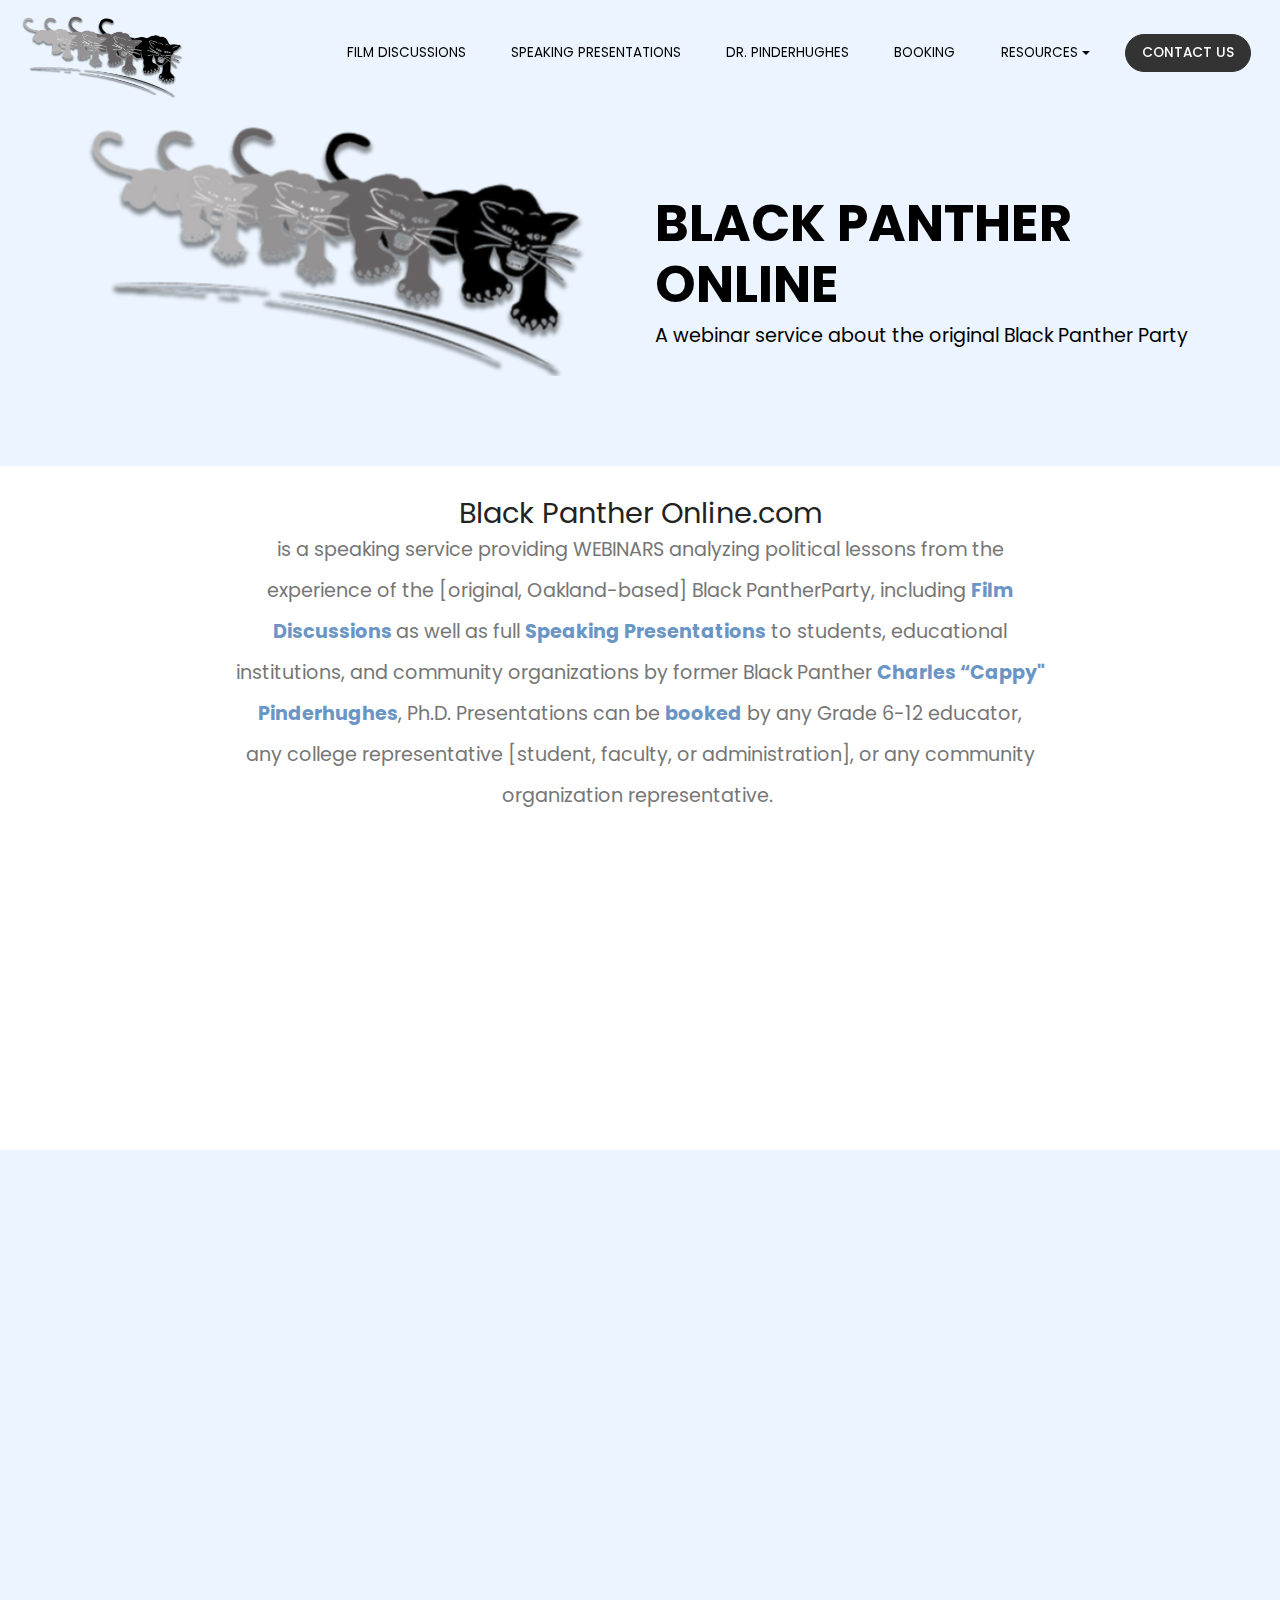
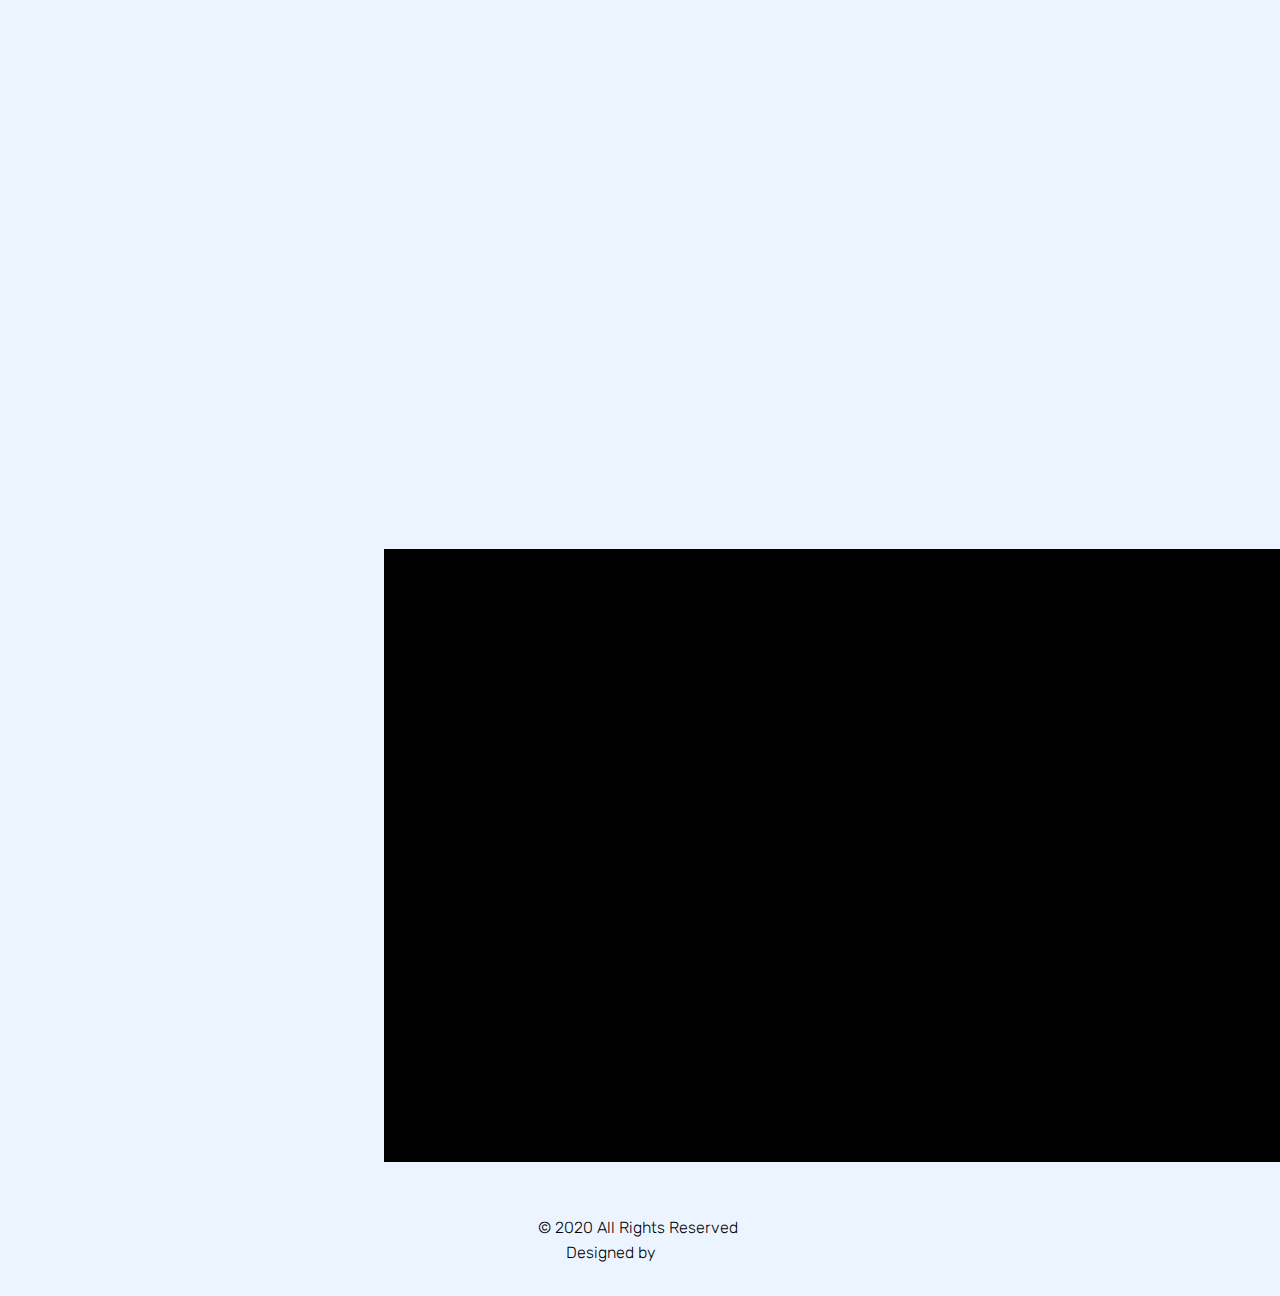
==== index.html @ 9d0dd36d "create github pages" ====
<!DOCTYPE html>
<html  >
<head>
  <!-- Site made with Mobirise Website Builder v4.12.3, https://mobirise.com -->
  <meta charset="UTF-8">
  <meta http-equiv="X-UA-Compatible" content="IE=edge">
  <meta name="generator" content="Mobirise v4.12.3, mobirise.com">
  <meta name="twitter:card" content="summary_large_image"/>
  <meta name="twitter:image:src" content="assets/images/index-meta.png">
  <meta property="og:image" content="assets/images/index-meta.png">
  <meta name="twitter:title" content="Home">
  <meta name="viewport" content="width=device-width, initial-scale=1, minimum-scale=1">
  <link rel="shortcut icon" href="assets/images/black-panther-logo-164x147-128x115.png" type="image/x-icon">
  <meta name="description" content="">
  
  
  <title>Home</title>
  <link rel="stylesheet" href="assets/web/assets/mobirise-icons/mobirise-icons.css">
  <link rel="stylesheet" href="assets/bootstrap/css/bootstrap.min.css">
  <link rel="stylesheet" href="assets/bootstrap/css/bootstrap-grid.min.css">
  <link rel="stylesheet" href="assets/bootstrap/css/bootstrap-reboot.min.css">
  <link rel="stylesheet" href="assets/animatecss/animate.min.css">
  <link rel="stylesheet" href="assets/dropdown/css/style.css">
  <link rel="stylesheet" href="assets/socicon/css/styles.css">
  <link rel="stylesheet" href="assets/theme/css/style.css">
  <link rel="preload" as="style" href="assets/mobirise/css/mbr-additional.css"><link rel="stylesheet" href="assets/mobirise/css/mbr-additional.css" type="text/css">
  
  
  
</head>
<body>

<!-- Analytics -->


<!-- /Analytics -->


  <section class="menu cid-rUEfccMFlx" once="menu" id="menu3-48">

    
    

    <nav class="navbar navbar-dropdown navbar-fixed-top navbar-expand-lg">
        <div class="navbar-brand">
            <span class="navbar-logo">
                <a href="index.html">
                    <img src="assets/images/frame-3-4-388x224.png" alt="Mobirise" title="" style="height: 5.6rem;">
                </a>
            </span>
            
        </div>
        <button class="navbar-toggler" type="button" data-toggle="collapse" data-target="#navbarSupportedContent" aria-controls="navbarNavAltMarkup" aria-expanded="false" aria-label="Toggle navigation">
            <div class="hamburger">
                <span></span>
                <span></span>
                <span></span>
                <span></span>
            </div>
        </button>
      <div class="collapse navbar-collapse" id="navbarSupportedContent">
            <ul class="navbar-nav nav-dropdown" data-app-modern-menu="true"><li class="nav-item">
                    <a class="nav-link link text-black display-4" href="films.html">FILM DISCUSSIONS</a>
                </li>
                <li class="nav-item"><a class="nav-link link text-black display-4" href="speakings.html">
                        SPEAKING PRESENTATIONS</a></li><li class="nav-item"><a class="nav-link link text-black display-4" href="drpinderhughes.html">
                        DR. PINDERHUGHES</a></li><li class="nav-item"><a class="nav-link link text-black display-4" href="booking.html">
                        BOOKING</a></li><li class="nav-item dropdown open"><a class="nav-link link text-black dropdown-toggle display-4" href="resources.html" aria-expanded="true" data-toggle="dropdown-submenu">RESOURCES</a><div class="dropdown-menu"><a class="text-black dropdown-item display-4" href="resources.html" aria-expanded="false">RESOURCES</a><a class="text-black dropdown-item display-4" href="new.html" aria-expanded="true">WHAT'S NEW</a></div></li></ul>
            
            <div class="navbar-buttons mbr-section-btn"><a class="btn btn-sm btn-black display-4" href="booking.html">
                  CONTACT US</a></div>
      </div>
    </nav>
</section>

<div id="custom-html-6l"><script type="text/javascript" src="//counter.websiteout.net/js/17/0/120/0"></script></div>

<section class="header10 cid-rUzD9bbGSu" id="header10-47">

    

    

    
    <div class="container">
        <div class="row align-items-center">
            <div class="col-md-6 align-left img-block">
                <div class="mbr-figure">
                    <img src="assets/images/frame-3-7-517x299.png" alt="" title="">
                </div>
            </div>
            <div class="mbr-white col-md-6">
                <h1 class="mbr-section-title mbr-white mbr-bold mbr-fonts-style align-left display-1"><br>BLACK PANTHER<br>ONLINE</h1>
<h4 class="mbr-section-subtitle mbr-fonts-style align-left pb-2 display-5"><strong><a href="mailto:info@blackpantheronline.com" class="text-black">A webinar service about the original Black Panther Party</a></strong></h4>
                
                
            </div>
        </div>
    </div>
    
</section>

<section class="features3 cid-rZhLCq5rcD" id="features3-4p">
    
    

    
    <div class="container">
        <h2 class="mbr-section-title align-center mbr-fonts-style display-2">
            Black Panther Online.com</h2>
        <h3 class="mbr-section-subtitle display-5 align-center mbr-fonts-style"><p><a href="films.html"></a>is a speaking service providing WEBINARS analyzing political lessons from the</p><p>experience of the [original, Oakland-based] Black PantherParty, including <strong><a href="films.html"><b>Film </b></a></strong></p><p><strong><a href="films.html"><b>Discussions</b></a>&nbsp;</strong>as well as full <a href="speakings.html#header1-44" style="font-style: inherit; font-weight: inherit; background-color: rgb(255, 255, 255);"><strong>Speaking Presentations</strong></a> to students, educational</p><p>institutions, and community organizations by former Black Panther <a href="drpinderhughes.html" style="font-style: inherit; font-weight: inherit; background-color: rgb(255, 255, 255);"><strong>Charles “Cappy" </strong></a></p><p><a href="drpinderhughes.html" style="font-style: inherit; font-weight: inherit; background-color: rgb(255, 255, 255);"><strong>Pinderhughes</strong></a>, Ph.D.  Presentations can be <a href="booking.html" style="font-style: inherit; font-weight: inherit; background-color: rgb(255, 255, 255);"><strong>booked</strong></a> by any Grade 6-12 educator,</p><p>any college representative [student, faculty, or administration], or any community</p><p>organization representative.&nbsp;</p></h3>
        <div class="row justify-content-center pt-3">
            <div class="card p-3 col-12 col-md-6">
                <div class="card-wrap">
                    <div class="card-img pb-4 align-center">
                        <a href="page2.html"><span class="mbr-iconfont mbri-desktop"></span></a>
                    </div>
                    <div class="card-box">
                        <h4 class="card-title mbr-fonts-style align-center display-5"><a href="speakings.html">Speaking Presentations</a></h4>
                        <p class="mbr-text mbr-fonts-style align-center display-7">Watch Dr. Pinderhughes make a full-length <br><br>presentation on your choice <br><br>of topic about the Black Panther Party.</p>
                    </div>
                </div>
            </div>

            <div class="card p-3 col-12 col-md-6">
                <div class="card-wrap">
                    <div class="card-img pb-4 align-center">
                        <a href="page1.html"><span class="mbr-iconfont mbri-video-play"></span></a>
                    </div>
                    <div class="card-box">
                        <h4 class="card-title mbr-fonts-style align-center display-5"><a href="films.html">
                            Film Discussions</a></h4>
                        <p class="mbr-text mbr-fonts-style align-center display-7">Give your students the opportunity to <br><br>question a former Panther after <br><br>viewing films about the Black Panther Party</p>
                    </div>
                </div>
            </div>

            

            
        </div>
    </div>
</section>

<section class="features17 cid-rZhLDa8zHs" id="features17-4q">

    

    
    <div class="container">
        <div class="row main align-items-center">
            <div class="col-md-6 image-element">
                <div class="img-wrap">
                    <img src="assets/images/capyankor-1140x829.png" alt="photo by Bryan Shih" title="">
                </div>
            </div>
            <div class="col-md-6 text-element">
                <div class="text-content">
                    
                    <h2 class="mbr-title pt-2 mbr-fonts-style align-left mbr-white display-2">
                        About Dr. Pinderhughes</h2>
                    <div class="mbr-section-text">
                        <p class="mbr-text pt-3 mbr-light mbr-fonts-style align-left mbr-white display-5">Charles "Cappy" Pinderhughes, Ph.D., a veteran Black community and labor activist for over thirty years, was Lieutenant of Information for the New Haven Chapter of the Black Panther Party in 1969 and 1970 during the pretrial phase of the campaign to free Bobby Seale and the New Haven Panthers. Dr. Pinderhughes developed The People's News Service, a Panther periodical and organizing tool consisting of mostly local news. That organ was widely copied by other Panther chapters across the country. A native of Boston MA, Dr. Pinderhughes has also lived, worked and organized in Beloit WI, Baltimore MD and Atlanta GA.  He now resides in Newark NJ where he teaches Sociology at Essex County College. He earned a Masters in Political Science from Goddard College in 1973, and his Ph.D. in Sociology from Boston College in 2009. His fields of specialization focus on Racial &amp; Ethnic Relations, Historical Sociology, Social Movements, Black Power Studies and Anti-Colonial Marxism. </p>
                    </div>
                    <div class="mbr-section-btn pt-3 align-left"><a class="btn btn-md btn-black display-4" href="drpinderhughes.html">For More Info About Dr. P</a></div>
                </div>
            </div>
        </div>
    </div>          
</section>

<section class="header7 cid-rZhLESv5v7" id="header7-4r">

    

    

    <div class="animated-text-background display-7" style="color: rgb(239, 239, 239); opacity: 0.2; font-size: 10rem;">
        <span class="animated-element" data-speed="60">
        </span>
    </div>
    <div class="container">
        <div class="row align-items-center">
            <div class="col-md-6 align-left img-block">
                <div class="mbr-figure">
                    <img src="assets/images/frame-5-920x920.png" alt="Mobirise" title="">
                </div>
            </div>
            <div class="mbr-white col-md-6">
                <h1 class="mbr-section-title mbr-white mbr-bold mbr-fonts-style align-left display-1">Film Discussions</h1>
                <p class="mbr-text pb-3 mbr-fonts-style mbr-white align-left display-5"></p><p>Provide your students with the opportunity to see, hear and question a former Black Panther [via online streaming] after viewing documentaries [or fiction films] about the Black Panther Party.<br><br><br></p><p><br></p>
                 <h4 class="mbr-section-subtitle mbr-fonts-style align-left pb-2 display-7">Graphic ©2020 Emory Douglas / Artists Rights Society, NY</h4>
                <div class="mbr-section-btn"><a class="btn btn-lg btn-primary display-4" type="submit" href="films.html">Film Discussions</a></div>
            </div>
        </div>
    </div>
    
</section>

<section class="cid-qBX3lAx1T0" id="info3-3n">

    

    
    <div class="container">
        <div class="row justify-content-center">
            <div class="col-12 col-md-12 align-center">
                
                <h2 class="mbr-section-title align-center mbr-fonts-style mbr-bold display-2"></h2>
            </div>
        </div>
    </div>
</section>

<section class="cid-ro1ybeeS3n" id="footer2-l">

    

    

    <div class="container">
        <div class="row align-center justify-content-center align-items-center">
            
            <div class="col-sm-12 col-lg-4 mbr-text mbr-fonts-style mbr-light display-7">
                © 2020 All Rights Reserved&nbsp;<br>&nbsp;Designed by <a href="https://www.upgaindev.com/webdev.html">UPGAIN</a></div>
            
        </div>
    </div>
</section>


  <script src="assets/web/assets/jquery/jquery.min.js"></script>
  <script src="assets/popper/popper.min.js"></script>
  <script src="assets/bootstrap/js/bootstrap.min.js"></script>
  <script src="assets/smoothscroll/smooth-scroll.js"></script>
  <script src="assets/mbr-animated-bg-text/mbr-animated-bg-text.js"></script>
  <script src="assets/dropdown/js/nav-dropdown.js"></script>
  <script src="assets/dropdown/js/navbar-dropdown.js"></script>
  <script src="assets/touchswipe/jquery.touch-swipe.min.js"></script>
  <script src="assets/viewportchecker/jquery.viewportchecker.js"></script>
  <script src="assets/theme/js/script.js"></script>
  
  
  <input name="animation" type="hidden">
  </body>
</html>
---- assets/web/assets/mobirise-icons/mobirise-icons.css ----
@font-face {
  font-family: 'MobiriseIcons';
  src:  url('mobirise-icons.eot?spat4u');
  src:  url('mobirise-icons.eot?spat4u#iefix') format('embedded-opentype'),
    url('mobirise-icons.ttf?spat4u') format('truetype'),
    url('mobirise-icons.woff?spat4u') format('woff'),
    url('mobirise-icons.svg?spat4u#MobiriseIcons') format('svg');
  font-weight: normal;
  font-style: normal;
  font-display: swap;
}

[class^="mbri-"], [class*=" mbri-"] {
  /* use !important to prevent issues with browser extensions that change fonts */
  font-family: MobiriseIcons !important;
  speak: none;
  font-style: normal;
  font-weight: normal;
  font-variant: normal;
  text-transform: none;
  line-height: 1;

  /* Better Font Rendering =========== */
  -webkit-font-smoothing: antialiased;
  -moz-osx-font-smoothing: grayscale;
}

.mbri-add-submenu:before {
  content: "\e900";
}
.mbri-alert:before {
  content: "\e901";
}
.mbri-align-center:before {
  content: "\e902";
}
.mbri-align-justify:before {
  content: "\e903";
}
.mbri-align-left:before {
  content: "\e904";
}
.mbri-align-right:before {
  content: "\e905";
}
.mbri-android:before {
  content: "\e906";
}
.mbri-apple:before {
  content: "\e907";
}
.mbri-arrow-down:before {
  content: "\e908";
}
.mbri-arrow-next:before {
  content: "\e909";
}
.mbri-arrow-prev:before {
  content: "\e90a";
}
.mbri-arrow-up:before {
  content: "\e90b";
}
.mbri-bold:before {
  content: "\e90c";
}
.mbri-bookmark:before {
  content: "\e90d";
}
.mbri-bootstrap:before {
  content: "\e90e";
}
.mbri-briefcase:before {
  content: "\e90f";
}
.mbri-browse:before {
  content: "\e910";
}
.mbri-bulleted-list:before {
  content: "\e911";
}
.mbri-calendar:before {
  content: "\e912";
}
.mbri-camera:before {
  content: "\e913";
}
.mbri-cart-add:before {
  content: "\e914";
}
.mbri-cart-full:before {
  content: "\e915";
}
.mbri-cash:before {
  content: "\e916";
}
.mbri-change-style:before {
  content: "\e917";
}
.mbri-chat:before {
  content: "\e918";
}
.mbri-clock:before {
  content: "\e919";
}
.mbri-close:before {
  content: "\e91a";
}
.mbri-cloud:before {
  content: "\e91b";
}
.mbri-code:before {
  content: "\e91c";
}
.mbri-contact-form:before {
  content: "\e91d";
}
.mbri-credit-card:before {
  content: "\e91e";
}
.mbri-cursor-click:before {
  content: "\e91f";
}
.mbri-cust-feedback:before {
  content: "\e920";
}
.mbri-database:before {
  content: "\e921";
}
.mbri-delivery:before {
  content: "\e922";
}
.mbri-desktop:before {
  content: "\e923";
}
.mbri-devices:before {
  content: "\e924";
}
.mbri-down:before {
  content: "\e925";
}
.mbri-download:before {
  content: "\e989";
}
.mbri-drag-n-drop:before {
  content: "\e927";
}
.mbri-drag-n-drop2:before {
  content: "\e928";
}
.mbri-edit:before {
  content: "\e929";
}
.mbri-edit2:before {
  content: "\e92a";
}
.mbri-error:before {
  content: "\e92b";
}
.mbri-extension:before {
  content: "\e92c";
}
.mbri-features:before {
  content: "\e92d";
}
.mbri-file:before {
  content: "\e92e";
}
.mbri-flag:before {
  content: "\e92f";
}
.mbri-folder:before {
  content: "\e930";
}
.mbri-gift:before {
  content: "\e931";
}
.mbri-github:before {
  content: "\e932";
}
.mbri-globe:before {
  content: "\e933";
}
.mbri-globe-2:before {
  content: "\e934";
}
.mbri-growing-chart:before {
  content: "\e935";
}
.mbri-hearth:before {
  content: "\e936";
}
.mbri-help:before {
  content: "\e937";
}
.mbri-home:before {
  content: "\e938";
}
.mbri-hot-cup:before {
  content: "\e939";
}
.mbri-idea:before {
  content: "\e93a";
}
.mbri-image-gallery:before {
  content: "\e93b";
}
.mbri-image-slider:before {
  content: "\e93c";
}
.mbri-info:before {
  content: "\e93d";
}
.mbri-italic:before {
  content: "\e93e";
}
.mbri-key:before {
  content: "\e93f";
}
.mbri-laptop:before {
  content: "\e940";
}
.mbri-layers:before {
  content: "\e941";
}
.mbri-left-right:before {
  content: "\e942";
}
.mbri-left:before {
  content: "\e943";
}
.mbri-letter:before {
  content: "\e944";
}
.mbri-like:before {
  content: "\e945";
}
.mbri-link:before {
  content: "\e946";
}
.mbri-lock:before {
  content: "\e947";
}
.mbri-login:before {
  content: "\e948";
}
.mbri-logout:before {
  content: "\e949";
}
.mbri-magic-stick:before {
  content: "\e94a";
}
.mbri-map-pin:before {
  content: "\e94b";
}
.mbri-menu:before {
  content: "\e94c";
}
.mbri-mobile:before {
  content: "\e94d";
}
.mbri-mobile2:before {
  content: "\e94e";
}
.mbri-mobirise:before {
  content: "\e94f";
}
.mbri-more-horizontal:before {
  content: "\e950";
}
.mbri-more-vertical:before {
  content: "\e951";
}
.mbri-music:before {
  content: "\e952";
}
.mbri-new-file:before {
  content: "\e953";
}
.mbri-numbered-list:before {
  content: "\e954";
}
.mbri-opened-folder:before {
  content: "\e955";
}
.mbri-pages:before {
  content: "\e956";
}
.mbri-paper-plane:before {
  content: "\e957";
}
.mbri-paperclip:before {
  content: "\e958";
}
.mbri-photo:before {
  content: "\e959";
}
.mbri-photos:before {
  content: "\e95a";
}
.mbri-pin:before {
  content: "\e95b";
}
.mbri-play:before {
  content: "\e95c";
}
.mbri-plus:before {
  content: "\e95d";
}
.mbri-preview:before {
  content: "\e95e";
}
.mbri-print:before {
  content: "\e95f";
}
.mbri-protect:before {
  content: "\e960";
}
.mbri-question:before {
  content: "\e961";
}
.mbri-quote-left:before {
  content: "\e962";
}
.mbri-quote-right:before {
  content: "\e963";
}
.mbri-refresh:before {
  content: "\e964";
}
.mbri-responsive:before {
  content: "\e965";
}
.mbri-right:before {
  content: "\e966";
}
.mbri-rocket:before {
  content: "\e967";
}
.mbri-sad-face:before {
  content: "\e968";
}
.mbri-sale:before {
  content: "\e969";
}
.mbri-save:before {
  content: "\e96a";
}
.mbri-search:before {
  content: "\e96b";
}
.mbri-setting:before {
  content: "\e96c";
}
.mbri-setting2:before {
  content: "\e96d";
}
.mbri-setting3:before {
  content: "\e96e";
}
.mbri-share:before {
  content: "\e96f";
}
.mbri-shopping-bag:before {
  content: "\e970";
}
.mbri-shopping-basket:before {
  content: "\e971";
}
.mbri-shopping-cart:before {
  content: "\e972";
}
.mbri-sites:before {
  content: "\e973";
}
.mbri-smile-face:before {
  content: "\e974";
}
.mbri-speed:before {
  content: "\e975";
}
.mbri-star:before {
  content: "\e976";
}
.mbri-success:before {
  content: "\e977";
}
.mbri-sun:before {
  content: "\e978";
}
.mbri-sun2:before {
  content: "\e979";
}
.mbri-tablet:before {
  content: "\e97a";
}
.mbri-tablet-vertical:before {
  content: "\e97b";
}
.mbri-target:before {
  content: "\e97c";
}
.mbri-timer:before {
  content: "\e97d";
}
.mbri-to-ftp:before {
  content: "\e97e";
}
.mbri-to-local-drive:before {
  content: "\e97f";
}
.mbri-touch-swipe:before {
  content: "\e980";
}
.mbri-touch:before {
  content: "\e981";
}
.mbri-trash:before {
  content: "\e982";
}
.mbri-underline:before {
  content: "\e983";
}
.mbri-unlink:before {
  content: "\e984";
}
.mbri-unlock:before {
  content: "\e985";
}
.mbri-up-down:before {
  content: "\e986";
}
.mbri-up:before {
  content: "\e987";
}
.mbri-update:before {
  content: "\e988";
}
.mbri-upload:before {
 content: "\e926"; 
}
.mbri-user:before {
  content: "\e98a";
}
.mbri-user2:before {
  content: "\e98b";
}
.mbri-users:before {
  content: "\e98c";
}
.mbri-video:before {
  content: "\e98d";
}
.mbri-video-play:before {
  content: "\e98e";
}
.mbri-watch:before {
  content: "\e98f";
}
.mbri-website-theme:before {
  content: "\e990";
}
.mbri-wifi:before {
  content: "\e991";
}
.mbri-windows:before {
  content: "\e992";
}
.mbri-zoom-out:before {
  content: "\e993";
}
.mbri-redo:before {
  content: "\e994";
}
.mbri-undo:before {
  content: "\e995";
}
---- assets/dropdown/css/style.css ----
.navbar-dropdown {
  left: 0;
  padding: 0;
  position: absolute;
  right: 0;
  top: 0;
  transition: all 0.45s ease;
  z-index: 1030;
  background: #282828; }
  .navbar-dropdown .navbar-logo {
    margin-right: 0.8rem;
    transition: margin 0.3s ease-in-out;
    vertical-align: middle; }
    .navbar-dropdown .navbar-logo img {
      height: 3.125rem;
      transition: all 0.3s ease-in-out; }
    .navbar-dropdown .navbar-logo.mbr-iconfont {
      font-size: 3.125rem;
      line-height: 3.125rem; }
  .navbar-dropdown .navbar-caption {
    font-weight: 700;
    white-space: normal;
    vertical-align: -4px;
    line-height: 3.125rem !important; }
    .navbar-dropdown .navbar-caption, .navbar-dropdown .navbar-caption:hover {
      color: inherit;
      text-decoration: none; }
  .navbar-dropdown .mbr-iconfont + .navbar-caption {
    vertical-align: -1px; }
  .navbar-dropdown.navbar-fixed-top {
    position: fixed; }
  .navbar-dropdown .navbar-brand span {
    vertical-align: -4px; }
  .navbar-dropdown.bg-color.transparent {
    background: none; }
  .navbar-dropdown.navbar-short .navbar-brand {
    padding: 0.625rem 0; }
    .navbar-dropdown.navbar-short .navbar-brand span {
      vertical-align: -1px; }
  .navbar-dropdown.navbar-short .navbar-caption {
    line-height: 2.375rem !important;
    vertical-align: -2px; }
  .navbar-dropdown.navbar-short .navbar-logo {
    margin-right: 0.5rem; }
    .navbar-dropdown.navbar-short .navbar-logo img {
      height: 2.375rem; }
    .navbar-dropdown.navbar-short .navbar-logo.mbr-iconfont {
      font-size: 2.375rem;
      line-height: 2.375rem; }
  .navbar-dropdown.navbar-short .mbr-table-cell {
    height: 3.625rem; }
  .navbar-dropdown .navbar-close {
    left: 0.6875rem;
    position: fixed;
    top: 0.75rem;
    z-index: 1000; }
  .navbar-dropdown .hamburger-icon {
    content: "";
    display: inline-block;
    vertical-align: middle;
    width: 16px;
    -webkit-box-shadow: 0 -6px 0 1px #282828,0 0 0 1px #282828,0 6px 0 1px #282828;
    -moz-box-shadow: 0 -6px 0 1px #282828,0 0 0 1px #282828,0 6px 0 1px #282828;
    box-shadow: 0 -6px 0 1px #282828,0 0 0 1px #282828,0 6px 0 1px #282828; }

.dropdown-menu .dropdown-toggle[data-toggle="dropdown-submenu"]::after {
  border-bottom: 0.35em solid transparent;
  border-left: 0.35em solid;
  border-right: 0;
  border-top: 0.35em solid transparent;
  margin-left: 0.3rem; }

.dropdown-menu .dropdown-item:focus {
  outline: 0; }

.nav-dropdown {
  font-size: 0.75rem;
  font-weight: 500;
  height: auto !important; }
  .nav-dropdown .nav-btn {
    padding-left: 1rem; }
  .nav-dropdown .link {
    margin: .667em 1.667em;
    font-weight: 500;
    padding: 0;
    transition: color .2s ease-in-out; }
    .nav-dropdown .link.dropdown-toggle {
      margin-right: 2.583em; }
      .nav-dropdown .link.dropdown-toggle::after {
        margin-left: .25rem;
        border-top: 0.35em solid;
        border-right: 0.35em solid transparent;
        border-left: 0.35em solid transparent;
        border-bottom: 0; }
      .nav-dropdown .link.dropdown-toggle[aria-expanded="true"] {
        margin: 0;
        padding: 0.667em 3.263em  0.667em 1.667em; }
  .nav-dropdown .link::after,
  .nav-dropdown .dropdown-item::after {
    color: inherit; }
  .nav-dropdown .btn {
    font-size: 0.75rem;
    font-weight: 700;
    letter-spacing: 0;
    margin-bottom: 0;
    padding-left: 1.25rem;
    padding-right: 1.25rem; }
  .nav-dropdown .dropdown-menu {
    border-radius: 0;
    border: 0;
    left: 0;
    margin: 0;
    padding-bottom: 1.25rem;
    padding-top: 1.25rem;
    position: relative; }
  .nav-dropdown .dropdown-submenu {
    margin-left: 0.125rem;
    top: 0; }
  .nav-dropdown .dropdown-item {
    font-size: 0.8125rem;
    font-weight: 500;
    line-height: 2;
    padding: 0.3846em 4.615em 0.3846em 1.5385em;
    position: relative;
    transition: color .2s ease-in-out, background-color .2s ease-in-out; }
    .nav-dropdown .dropdown-item::after {
      margin-top: -0.3077em;
      position: absolute;
      right: 1.1538em;
      top: 50%; }
    .nav-dropdown .dropdown-item:focus, .nav-dropdown .dropdown-item:hover {
      background: none; }

@media (max-width: 767px) {
  .nav-dropdown.navbar-toggleable-sm {
    bottom: 0;
    display: none;
    left: 0;
    overflow-x: hidden;
    position: fixed;
    top: 0;
    transform: translateX(-100%);
    -ms-transform: translateX(-100%);
    -webkit-transform: translateX(-100%);
    width: 18.75rem;
    z-index: 999; } }
.nav-dropdown.navbar-toggleable-xl {
  bottom: 0;
  display: none;
  left: 0;
  overflow-x: hidden;
  position: fixed;
  top: 0;
  transform: translateX(-100%);
  -ms-transform: translateX(-100%);
  -webkit-transform: translateX(-100%);
  width: 18.75rem;
  z-index: 999; }

.nav-dropdown-sm {
  display: block !important;
  overflow-x: hidden;
  overflow: auto;
  padding-top: 3.875rem; }
  .nav-dropdown-sm::after {
    content: "";
    display: block;
    height: 3rem;
    width: 100%; }
  .nav-dropdown-sm.collapse.in ~ .navbar-close {
    display: block !important; }
  .nav-dropdown-sm.collapsing, .nav-dropdown-sm.collapse.in {
    transform: translateX(0);
    -ms-transform: translateX(0);
    -webkit-transform: translateX(0);
    transition: all 0.25s ease-out;
    -webkit-transition: all 0.25s ease-out;
    background: #282828; }
  .nav-dropdown-sm.collapsing[aria-expanded="false"] {
    transform: translateX(-100%);
    -ms-transform: translateX(-100%);
    -webkit-transform: translateX(-100%); }
  .nav-dropdown-sm .nav-item {
    display: block;
    margin-left: 0 !important;
    padding-left: 0; }
  .nav-dropdown-sm .link,
  .nav-dropdown-sm .dropdown-item {
    border-top: 1px dotted rgba(255, 255, 255, 0.1);
    font-size: 0.8125rem;
    line-height: 1.6;
    margin: 0 !important;
    padding: 0.875rem 2.4rem 0.875rem 1.5625rem !important;
    position: relative;
    white-space: normal; }
    .nav-dropdown-sm .link:focus, .nav-dropdown-sm .link:hover,
    .nav-dropdown-sm .dropdown-item:focus,
    .nav-dropdown-sm .dropdown-item:hover {
      background: rgba(0, 0, 0, 0.2) !important;
      color: #c0a375; }
  .nav-dropdown-sm .nav-btn {
    position: relative;
    padding: 1.5625rem 1.5625rem 0 1.5625rem; }
    .nav-dropdown-sm .nav-btn::before {
      border-top: 1px dotted rgba(255, 255, 255, 0.1);
      content: "";
      left: 0;
      position: absolute;
      top: 0;
      width: 100%; }
    .nav-dropdown-sm .nav-btn + .nav-btn {
      padding-top: 0.625rem; }
      .nav-dropdown-sm .nav-btn + .nav-btn::before {
        display: none; }
  .nav-dropdown-sm .btn {
    padding: 0.625rem 0; }
  .nav-dropdown-sm .dropdown-toggle[data-toggle="dropdown-submenu"]::after {
    margin-left: .25rem;
    border-top: 0.35em solid;
    border-right: 0.35em solid transparent;
    border-left: 0.35em solid transparent;
    border-bottom: 0; }
  .nav-dropdown-sm .dropdown-toggle[data-toggle="dropdown-submenu"][aria-expanded="true"]::after {
    border-top: 0;
    border-right: 0.35em solid transparent;
    border-left: 0.35em solid transparent;
    border-bottom: 0.35em solid; }
  .nav-dropdown-sm .dropdown-menu {
    margin: 0;
    padding: 0;
    position: relative;
    top: 0;
    left: 0;
    width: 100%;
    border: 0;
    float: none;
    border-radius: 0;
    background: none; }
  .nav-dropdown-sm .dropdown-submenu {
    left: 100%;
    margin-left: 0.125rem;
    margin-top: -1.25rem;
    top: 0; }

.navbar-toggleable-sm .nav-dropdown .dropdown-menu {
  position: absolute; }

.navbar-toggleable-sm .nav-dropdown .dropdown-submenu {
  left: 100%;
  margin-left: 0.125rem;
  margin-top: -1.25rem;
  top: 0; }

.navbar-toggleable-sm.opened .nav-dropdown .dropdown-menu {
  position: relative; }

.navbar-toggleable-sm.opened .nav-dropdown .dropdown-submenu {
  left: 0;
  margin-left: 00rem;
  margin-top: 0rem;
  top: 0; }

.is-builder .nav-dropdown.collapsing {
  transition: none !important; }

/*# sourceMappingURL=style.css.map */
---- assets/socicon/css/styles.css ----
@charset "UTF-8";

@font-face {
  font-family: 'Socicon';
  src:  url('../fonts/socicon.eot');
  src:  url('../fonts/socicon.eot?#iefix') format('embedded-opentype'),
    url('../fonts/socicon.woff2') format('woff2'),
    url('../fonts/socicon.ttf') format('truetype'),
    url('../fonts/socicon.woff') format('woff'),
    url('../fonts/socicon.svg#socicon') format('svg');
  font-weight: normal;
  font-style: normal;
}

[data-icon]:before {
  font-family: "socicon" !important;
  content: attr(data-icon);
  font-style: normal !important;
  font-weight: normal !important;
  font-variant: normal !important;
  text-transform: none !important;
  speak: none;
  line-height: 1;
  -webkit-font-smoothing: antialiased;
  -moz-osx-font-smoothing: grayscale;
}

[class^="socicon-"], [class*=" socicon-"] {
  /* use !important to prevent issues with browser extensions that change fonts */
  font-family: 'Socicon' !important;
  speak: none;
  font-style: normal;
  font-weight: normal;
  font-variant: normal;
  text-transform: none;
  line-height: 1;

  /* Better Font Rendering =========== */
  -webkit-font-smoothing: antialiased;
  -moz-osx-font-smoothing: grayscale;
}

.socicon-eitaa:before {
  content: "\e97c";
}
.socicon-soroush:before {
  content: "\e97d";
}
.socicon-bale:before {
  content: "\e97e";
}
.socicon-zazzle:before {
  content: "\e97b";
}
.socicon-society6:before {
  content: "\e97a";
}
.socicon-redbubble:before {
  content: "\e979";
}
.socicon-avvo:before {
  content: "\e978";
}
.socicon-stitcher:before {
  content: "\e977";
}
.socicon-googlehangouts:before {
  content: "\e974";
}
.socicon-dlive:before {
  content: "\e975";
}
.socicon-vsco:before {
  content: "\e976";
}
.socicon-flipboard:before {
  content: "\e973";
}
.socicon-ubuntu:before {
  content: "\e958";
}
.socicon-artstation:before {
  content: "\e959";
}
.socicon-invision:before {
  content: "\e95a";
}
.socicon-torial:before {
  content: "\e95b";
}
.socicon-collectorz:before {
  content: "\e95c";
}
.socicon-seenthis:before {
  content: "\e95d";
}
.socicon-googleplaymusic:before {
  content: "\e95e";
}
.socicon-debian:before {
  content: "\e95f";
}
.socicon-filmfreeway:before {
  content: "\e960";
}
.socicon-gnome:before {
  content: "\e961";
}
.socicon-itchio:before {
  content: "\e962";
}
.socicon-jamendo:before {
  content: "\e963";
}
.socicon-mix:before {
  content: "\e964";
}
.socicon-sharepoint:before {
  content: "\e965";
}
.socicon-tinder:before {
  content: "\e966";
}
.socicon-windguru:before {
  content: "\e967";
}
.socicon-cdbaby:before {
  content: "\e968";
}
.socicon-elementaryos:before {
  content: "\e969";
}
.socicon-stage32:before {
  content: "\e96a";
}
.socicon-tiktok:before {
  content: "\e96b";
}
.socicon-gitter:before {
  content: "\e96c";
}
.socicon-letterboxd:before {
  content: "\e96d";
}
.socicon-threema:before {
  content: "\e96e";
}
.socicon-splice:before {
  content: "\e96f";
}
.socicon-metapop:before {
  content: "\e970";
}
.socicon-naver:before {
  content: "\e971";
}
.socicon-remote:before {
  content: "\e972";
}
.socicon-internet:before {
  content: "\e957";
}
.socicon-moddb:before {
  content: "\e94b";
}
.socicon-indiedb:before {
  content: "\e94c";
}
.socicon-traxsource:before {
  content: "\e94d";
}
.socicon-gamefor:before {
  content: "\e94e";
}
.socicon-pixiv:before {
  content: "\e94f";
}
.socicon-myanimelist:before {
  content: "\e950";
}
.socicon-blackberry:before {
  content: "\e951";
}
.socicon-wickr:before {
  content: "\e952";
}
.socicon-spip:before {
  content: "\e953";
}
.socicon-napster:before {
  content: "\e954";
}
.socicon-beatport:before {
  content: "\e955";
}
.socicon-hackerone:before {
  content: "\e956";
}
.socicon-hackernews:before {
  content: "\e946";
}
.socicon-smashwords:before {
  content: "\e947";
}
.socicon-kobo:before {
  content: "\e948";
}
.socicon-bookbub:before {
  content: "\e949";
}
.socicon-mailru:before {
  content: "\e94a";
}
.socicon-gitlab:before {
  content: "\e945";
}
.socicon-instructables:before {
  content: "\e944";
}
.socicon-portfolio:before {
  content: "\e943";
}
.socicon-codered:before {
  content: "\e940";
}
.socicon-origin:before {
  content: "\e941";
}
.socicon-nextdoor:before {
  content: "\e942";
}
.socicon-udemy:before {
  content: "\e93f";
}
.socicon-livemaster:before {
  content: "\e93e";
}
.socicon-crunchbase:before {
  content: "\e93b";
}
.socicon-homefy:before {
  content: "\e93c";
}
.socicon-calendly:before {
  content: "\e93d";
}
.socicon-realtor:before {
  content: "\e90f";
}
.socicon-tidal:before {
  content: "\e910";
}
.socicon-qobuz:before {
  content: "\e911";
}
.socicon-natgeo:before {
  content: "\e912";
}
.socicon-mastodon:before {
  content: "\e913";
}
.socicon-unsplash:before {
  content: "\e914";
}
.socicon-homeadvisor:before {
  content: "\e915";
}
.socicon-angieslist:before {
  content: "\e916";
}
.socicon-codepen:before {
  content: "\e917";
}
.socicon-slack:before {
  content: "\e918";
}
.socicon-openaigym:before {
  content: "\e919";
}
.socicon-logmein:before {
  content: "\e91a";
}
.socicon-fiverr:before {
  content: "\e91b";
}
.socicon-gotomeeting:before {
  content: "\e91c";
}
.socicon-aliexpress:before {
  content: "\e91d";
}
.socicon-guru:before {
  content: "\e91e";
}
.socicon-appstore:before {
  content: "\e91f";
}
.socicon-homes:before {
  content: "\e920";
}
.socicon-zoom:before {
  content: "\e921";
}
.socicon-alibaba:before {
  content: "\e922";
}
.socicon-craigslist:before {
  content: "\e923";
}
.socicon-wix:before {
  content: "\e924";
}
.socicon-redfin:before {
  content: "\e925";
}
.socicon-googlecalendar:before {
  content: "\e926";
}
.socicon-shopify:before {
  content: "\e927";
}
.socicon-freelancer:before {
  content: "\e928";
}
.socicon-seedrs:before {
  content: "\e929";
}
.socicon-bing:before {
  content: "\e92a";
}
.socicon-doodle:before {
  content: "\e92b";
}
.socicon-bonanza:before {
  content: "\e92c";
}
.socicon-squarespace:before {
  content: "\e92d";
}
.socicon-toptal:before {
  content: "\e92e";
}
.socicon-gust:before {
  content: "\e92f";
}
.socicon-ask:before {
  content: "\e930";
}
.socicon-trulia:before {
  content: "\e931";
}
.socicon-loomly:before {
  content: "\e932";
}
.socicon-ghost:before {
  content: "\e933";
}
.socicon-upwork:before {
  content: "\e934";
}
.socicon-fundable:before {
  content: "\e935";
}
.socicon-booking:before {
  content: "\e936";
}
.socicon-googlemaps:before {
  content: "\e937";
}
.socicon-zillow:before {
  content: "\e938";
}
.socicon-niconico:before {
  content: "\e939";
}
.socicon-toneden:before {
  content: "\e93a";
}
.socicon-augment:before {
  content: "\e908";
}
.socicon-bitbucket:before {
  content: "\e909";
}
.socicon-fyuse:before {
  content: "\e90a";
}
.socicon-yt-gaming:before {
  content: "\e90b";
}
.socicon-sketchfab:before {
  content: "\e90c";
}
.socicon-mobcrush:before {
  content: "\e90d";
}
.socicon-microsoft:before {
  content: "\e90e";
}
.socicon-pandora:before {
  content: "\e907";
}
.socicon-messenger:before {
  content: "\e906";
}
.socicon-gamewisp:before {
  content: "\e905";
}
.socicon-bloglovin:before {
  content: "\e904";
}
.socicon-tunein:before {
  content: "\e903";
}
.socicon-gamejolt:before {
  content: "\e901";
}
.socicon-trello:before {
  content: "\e902";
}
.socicon-spreadshirt:before {
  content: "\e900";
}
.socicon-500px:before {
  content: "\e000";
}
.socicon-8tracks:before {
  content: "\e001";
}
.socicon-airbnb:before {
  content: "\e002";
}
.socicon-alliance:before {
  content: "\e003";
}
.socicon-amazon:before {
  content: "\e004";
}
.socicon-amplement:before {
  content: "\e005";
}
.socicon-android:before {
  content: "\e006";
}
.socicon-angellist:before {
  content: "\e007";
}
.socicon-apple:before {
  content: "\e008";
}
.socicon-appnet:before {
  content: "\e009";
}
.socicon-baidu:before {
  content: "\e00a";
}
.socicon-bandcamp:before {
  content: "\e00b";
}
.socicon-battlenet:before {
  content: "\e00c";
}
.socicon-mixer:before {
  content: "\e00d";
}
.socicon-bebee:before {
  content: "\e00e";
}
.socicon-bebo:before {
  content: "\e00f";
}
.socicon-behance:before {
  content: "\e010";
}
.socicon-blizzard:before {
  content: "\e011";
}
.socicon-blogger:before {
  content: "\e012";
}
.socicon-buffer:before {
  content: "\e013";
}
.socicon-chrome:before {
  content: "\e014";
}
.socicon-coderwall:before {
  content: "\e015";
}
.socicon-curse:before {
  content: "\e016";
}
.socicon-dailymotion:before {
  content: "\e017";
}
.socicon-deezer:before {
  content: "\e018";
}
.socicon-delicious:before {
  content: "\e019";
}
.socicon-deviantart:before {
  content: "\e01a";
}
.socicon-diablo:before {
  content: "\e01b";
}
.socicon-digg:before {
  content: "\e01c";
}
.socicon-discord:before {
  content: "\e01d";
}
.socicon-disqus:before {
  content: "\e01e";
}
.socicon-douban:before {
  content: "\e01f";
}
.socicon-draugiem:before {
  content: "\e020";
}
.socicon-dribbble:before {
  content: "\e021";
}
.socicon-drupal:before {
  content: "\e022";
}
.socicon-ebay:before {
  content: "\e023";
}
.socicon-ello:before {
  content: "\e024";
}
.socicon-endomodo:before {
  content: "\e025";
}
.socicon-envato:before {
  content: "\e026";
}
.socicon-etsy:before {
  content: "\e027";
}
.socicon-facebook:before {
  content: "\e028";
}
.socicon-feedburner:before {
  content: "\e029";
}
.socicon-filmweb:before {
  content: "\e02a";
}
.socicon-firefox:before {
  content: "\e02b";
}
.socicon-flattr:before {
  content: "\e02c";
}
.socicon-flickr:before {
  content: "\e02d";
}
.socicon-formulr:before {
  content: "\e02e";
}
.socicon-forrst:before {
  content: "\e02f";
}
.socicon-foursquare:before {
  content: "\e030";
}
.socicon-friendfeed:before {
  content: "\e031";
}
.socicon-github:before {
  content: "\e032";
}
.socicon-goodreads:before {
  content: "\e033";
}
.socicon-google:before {
  content: "\e034";
}
.socicon-googlescholar:before {
  content: "\e035";
}
.socicon-googlegroups:before {
  content: "\e036";
}
.socicon-googlephotos:before {
  content: "\e037";
}
.socicon-googleplus:before {
  content: "\e038";
}
.socicon-grooveshark:before {
  content: "\e039";
}
.socicon-hackerrank:before {
  content: "\e03a";
}
.socicon-hearthstone:before {
  content: "\e03b";
}
.socicon-hellocoton:before {
  content: "\e03c";
}
.socicon-heroes:before {
  content: "\e03d";
}
.socicon-smashcast:before {
  content: "\e03e";
}
.socicon-horde:before {
  content: "\e03f";
}
.socicon-houzz:before {
  content: "\e040";
}
.socicon-icq:before {
  content: "\e041";
}
.socicon-identica:before {
  content: "\e042";
}
.socicon-imdb:before {
  content: "\e043";
}
.socicon-instagram:before {
  content: "\e044";
}
.socicon-issuu:before {
  content: "\e045";
}
.socicon-istock:before {
  content: "\e046";
}
.socicon-itunes:before {
  content: "\e047";
}
.socicon-keybase:before {
  content: "\e048";
}
.socicon-lanyrd:before {
  content: "\e049";
}
.socicon-lastfm:before {
  content: "\e04a";
}
.socicon-line:before {
  content: "\e04b";
}
.socicon-linkedin:before {
  content: "\e04c";
}
.socicon-livejournal:before {
  content: "\e04d";
}
.socicon-lyft:before {
  content: "\e04e";
}
.socicon-macos:before {
  content: "\e04f";
}
.socicon-mail:before {
  content: "\e050";
}
.socicon-medium:before {
  content: "\e051";
}
.socicon-meetup:before {
  content: "\e052";
}
.socicon-mixcloud:before {
  content: "\e053";
}
.socicon-modelmayhem:before {
  content: "\e054";
}
.socicon-mumble:before {
  content: "\e055";
}
.socicon-myspace:before {
  content: "\e056";
}
.socicon-newsvine:before {
  content: "\e057";
}
.socicon-nintendo:before {
  content: "\e058";
}
.socicon-npm:before {
  content: "\e059";
}
.socicon-odnoklassniki:before {
  content: "\e05a";
}
.socicon-openid:before {
  content: "\e05b";
}
.socicon-opera:before {
  content: "\e05c";
}
.socicon-outlook:before {
  content: "\e05d";
}
.socicon-overwatch:before {
  content: "\e05e";
}
.socicon-patreon:before {
  content: "\e05f";
}
.socicon-paypal:before {
  content: "\e060";
}
.socicon-periscope:before {
  content: "\e061";
}
.socicon-persona:before {
  content: "\e062";
}
.socicon-pinterest:before {
  content: "\e063";
}
.socicon-play:before {
  content: "\e064";
}
.socicon-player:before {
  content: "\e065";
}
.socicon-playstation:before {
  content: "\e066";
}
.socicon-pocket:before {
  content: "\e067";
}
.socicon-qq:before {
  content: "\e068";
}
.socicon-quora:before {
  content: "\e069";
}
.socicon-raidcall:before {
  content: "\e06a";
}
.socicon-ravelry:before {
  content: "\e06b";
}
.socicon-reddit:before {
  content: "\e06c";
}
.socicon-renren:before {
  content: "\e06d";
}
.socicon-researchgate:before {
  content: "\e06e";
}
.socicon-residentadvisor:before {
  content: "\e06f";
}
.socicon-reverbnation:before {
  content: "\e070";
}
.socicon-rss:before {
  content: "\e071";
}
.socicon-sharethis:before {
  content: "\e072";
}
.socicon-skype:before {
  content: "\e073";
}
.socicon-slideshare:before {
  content: "\e074";
}
.socicon-smugmug:before {
  content: "\e075";
}
.socicon-snapchat:before {
  content: "\e076";
}
.socicon-songkick:before {
  content: "\e077";
}
.socicon-soundcloud:before {
  content: "\e078";
}
.socicon-spotify:before {
  content: "\e079";
}
.socicon-stackexchange:before {
  content: "\e07a";
}
.socicon-stackoverflow:before {
  content: "\e07b";
}
.socicon-starcraft:before {
  content: "\e07c";
}
.socicon-stayfriends:before {
  content: "\e07d";
}
.socicon-steam:before {
  content: "\e07e";
}
.socicon-storehouse:before {
  content: "\e07f";
}
.socicon-strava:before {
  content: "\e080";
}
.socicon-streamjar:before {
  content: "\e081";
}
.socicon-stumbleupon:before {
  content: "\e082";
}
.socicon-swarm:before {
  content: "\e083";
}
.socicon-teamspeak:before {
  content: "\e084";
}
.socicon-teamviewer:before {
  content: "\e085";
}
.socicon-technorati:before {
  content: "\e086";
}
.socicon-telegram:before {
  content: "\e087";
}
.socicon-tripadvisor:before {
  content: "\e088";
}
.socicon-tripit:before {
  content: "\e089";
}
.socicon-triplej:before {
  content: "\e08a";
}
.socicon-tumblr:before {
  content: "\e08b";
}
.socicon-twitch:before {
  content: "\e08c";
}
.socicon-twitter:before {
  content: "\e08d";
}
.socicon-uber:before {
  content: "\e08e";
}
.socicon-ventrilo:before {
  content: "\e08f";
}
.socicon-viadeo:before {
  content: "\e090";
}
.socicon-viber:before {
  content: "\e091";
}
.socicon-viewbug:before {
  content: "\e092";
}
.socicon-vimeo:before {
  content: "\e093";
}
.socicon-vine:before {
  content: "\e094";
}
.socicon-vkontakte:before {
  content: "\e095";
}
.socicon-warcraft:before {
  content: "\e096";
}
.socicon-wechat:before {
  content: "\e097";
}
.socicon-weibo:before {
  content: "\e098";
}
.socicon-whatsapp:before {
  content: "\e099";
}
.socicon-wikipedia:before {
  content: "\e09a";
}
.socicon-windows:before {
  content: "\e09b";
}
.socicon-wordpress:before {
  content: "\e09c";
}
.socicon-wykop:before {
  content: "\e09d";
}
.socicon-xbox:before {
  content: "\e09e";
}
.socicon-xing:before {
  content: "\e09f";
}
.socicon-yahoo:before {
  content: "\e0a0";
}
.socicon-yammer:before {
  content: "\e0a1";
}
.socicon-yandex:before {
  content: "\e0a2";
}
.socicon-yelp:before {
  content: "\e0a3";
}
.socicon-younow:before {
  content: "\e0a4";
}
.socicon-youtube:before {
  content: "\e0a5";
}
.socicon-zapier:before {
  content: "\e0a6";
}
.socicon-zerply:before {
  content: "\e0a7";
}
.socicon-zomato:before {
  content: "\e0a8";
}
.socicon-zynga:before {
  content: "\e0a9";
}
---- assets/theme/css/style.css ----
.engine {
	position: absolute;
	text-indent: -2400px;
	text-align: center;
	padding: 0;
	top: 0;
	left: -2400px;
}/*!
 * Mobirise v4 theme (https://mobirise.com/)
 * Copyright 2017 Mobirise
 */
div,
span,
h1,
h2,
h3,
h4,
h5,
h6,
p,
blockquote,
a,
ol,
ul,
li,
figcaption,
textarea,
input,
.display-1,
.display-2 {
  font: inherit;
}

.form-control:focus {
  box-shadow: none;
}

:focus {
  outline: none;
}

section {
  background-color: #eeeeee;
}

section,
.container,
.container-fluid {
  position: relative;
  word-wrap: break-word;
}

a.mbr-iconfont:hover {
  text-decoration: none;
}

.article .lead p,
.article .lead ul,
.article .lead ol,
.article .lead pre,
.article .lead blockquote {
  margin-bottom: 0;
}

a {
  font-style: normal;
  font-weight: 400;
  cursor: pointer;
}

a, a:hover {
  text-decoration: none;
}

figure {
  margin-bottom: 0;
}

body {
  color: #232323;
}

h1,
h2,
h3,
h4,
h5,
h6,
.h1,
.h2,
.h3,
.h4,
.h5,
.h6,
.display-1,
.display-2,
.display-3 {
  line-height: 1;
  word-break: break-word;
  word-wrap: break-word;
}

b,
strong {
  font-weight: bold;
}

blockquote {
  padding: 10px 0 10px 20px;
  position: relative;
  border-left: 2px solid;
  border-color: #ff3366;
}

input:-webkit-autofill, input:-webkit-autofill:hover, input:-webkit-autofill:focus, input:-webkit-autofill:active {
  transition-delay: 9999s;
  transition-property: background-color, color;
}

textarea[type="hidden"] {
  display: none;
}

body {
  position: relative;
}

section {
  background-position: 50% 50%;
  background-repeat: no-repeat;
  background-size: cover;
}

section .mbr-background-video,
section .mbr-background-video-preview {
  position: absolute;
  bottom: 0;
  left: 0;
  right: 0;
  top: 0;
}

.hidden {
  visibility: hidden;
}

.mbr-z-index20 {
  z-index: 20;
}

/*! Base colors */
.mbr-white {
  color: #ffffff;
}

.mbr-black {
  color: #000000;
}

.mbr-bg-white {
  background-color: #ffffff;
}

.mbr-bg-black {
  background-color: #000000;
}

/*! Text-aligns */
.align-left {
  text-align: left;
}

.align-center {
  text-align: center;
}

.align-right {
  text-align: right;
}

@media (max-width: 767px) {
  .align-left,
  .align-center,
  .align-right,
  .mbr-section-btn,
  .mbr-section-title {
    text-align: center;
  }
}

/*! Font-weight  */
.mbr-light {
  font-weight: 300;
}

.mbr-regular {
  font-weight: 400;
}

.mbr-semibold {
  font-weight: 500;
}

.mbr-bold {
  font-weight: 700;
}

/*! Media  */
.media-size-item {
  -moz-flex: 1 1 auto;
  -o-flex: 1 1 auto;
  flex: 1 1 auto;
}

.media-content {
  flex-basis: 100%;
}

.media-container-row {
  display: flex;
  flex-direction: row;
  flex-wrap: wrap;
  justify-content: center;
  align-content: center;
  align-items: start;
}

.media-container-row .media-size-item {
  width: 400px;
}

.media-container-column {
  display: flex;
  flex-direction: column;
  flex-wrap: wrap;
  justify-content: center;
  align-content: center;
  align-items: stretch;
}

.media-container-column > * {
  width: 100%;
}

@media (min-width: 992px) {
  .media-container-row {
    flex-wrap: nowrap;
  }
}

figure {
  overflow: hidden;
}

figure[mbr-media-size] {
  transition: width 0.1s;
}

.mbr-figure img,
.mbr-figure iframe {
  display: block;
  width: 100%;
}

.card {
  background-color: transparent;
  border: none;
}

.card-wrapper {
  flex: 1;
  -webkit-flex: 1;
}

.card-img {
  text-align: center;
  flex-shrink: 0;
  -webkit-flex-shrink: 0;
}

.media {
  max-width: 100%;
  margin: 0 auto;
}

.mbr-figure {
  -ms-grid-row-align: center;
  align-self: center;
}

.media-container > div {
  max-width: 100%;
}

.mbr-figure img,
.card-img img {
  width: 100%;
}

@media (max-width: 991px) {
  .media-size-item {
    width: auto !important;
  }
  .media {
    width: auto;
  }
  .mbr-figure {
    width: 100% !important;
  }
}

/*! Buttons */
.mbr-section-btn {
  margin-left: -.25rem;
  margin-right: -.25rem;
  font-size: 0;
}

nav .mbr-section-btn {
  margin-left: 0rem;
  margin-right: 0rem;
}

/*! Btn icon margin */
.btn .mbr-iconfont,
.btn.btn-sm .mbr-iconfont {
  cursor: pointer;
  margin-right: 0.5rem;
}

.btn.btn-md .mbr-iconfont,
.btn.btn-md .mbr-iconfont {
  margin-right: 0.8rem;
}

.mbr-regular {
  font-weight: 400;
}

.mbr-semibold {
  font-weight: 500;
}

.mbr-bold {
  font-weight: 700;
}

[type="submit"] {
  -webkit-appearance: none;
}

/*! Full-screen */
.mbr-fullscreen .mbr-overlay {
  min-height: 100vh;
}

.mbr-fullscreen {
  display: flex;
  display: -moz-flex;
  display: -ms-flex;
  display: -o-flex;
  align-items: center;
  -webkit-align-items: center;
  min-height: 100vh;
  padding-top: 3rem;
  padding-bottom: 3rem;
}

/*! Map */
.map {
  height: 25rem;
  position: relative;
}

.map iframe {
  width: 100%;
  height: 100%;
}

/* Form */
.form-asterisk {
  font-family: initial;
  position: absolute;
  top: -2px;
  font-weight: normal;
}

/*! Scroll to top arrow */
.mbr-arrow-up {
  bottom: 25px;
  right: 90px;
  position: fixed;
  text-align: right;
  z-index: 5000;
  color: #ffffff;
  font-size: 32px;
  transform: rotate(180deg);
  -webkit-transform: rotate(180deg);
}

.mbr-arrow-up a {
  background: rgba(0, 0, 0, 0.2);
  border-radius: 3px;
  color: #fff;
  display: inline-block;
  height: 60px;
  width: 60px;
  outline-style: none !important;
  position: relative;
  text-decoration: none;
  transition: all .3s ease-in-out;
  cursor: pointer;
  text-align: center;
}

.mbr-arrow-up a:hover {
  background-color: rgba(0, 0, 0, 0.4);
}

.mbr-arrow-up a i {
  line-height: 60px;
}

.mbr-arrow-up-icon {
  display: block;
  color: #fff;
}

.mbr-arrow-up-icon::before {
  content: "\203a";
  display: inline-block;
  font-family: serif;
  font-size: 32px;
  line-height: 1;
  font-style: normal;
  position: relative;
  top: 6px;
  left: -4px;
  -webkit-transform: rotate(-90deg);
  transform: rotate(-90deg);
}

/*! Arrow Down */
.mbr-arrow {
  position: absolute;
  bottom: 45px;
  left: 50%;
  width: 60px;
  height: 60px;
  cursor: pointer;
  background-color: rgba(80, 80, 80, 0.5);
  border-radius: 50%;
  -webkit-transform: translateX(-50%);
  transform: translateX(-50%);
}

.mbr-arrow > a {
  display: inline-block;
  text-decoration: none;
  outline-style: none;
  -webkit-animation: arrowdown 1.7s ease-in-out infinite;
  animation: arrowdown 1.7s ease-in-out infinite;
}

.mbr-arrow > a > i {
  position: absolute;
  top: -2px;
  left: 15px;
  font-size: 2rem;
}

@keyframes arrowdown {
  0% {
    transform: translateY(0px);
    -webkit-transform: translateY(0px);
  }
  50% {
    transform: translateY(-5px);
    -webkit-transform: translateY(-5px);
  }
  100% {
    transform: translateY(0px);
    -webkit-transform: translateY(0px);
  }
}

@-webkit-keyframes arrowdown {
  0% {
    transform: translateY(0px);
    -webkit-transform: translateY(0px);
  }
  50% {
    transform: translateY(-5px);
    -webkit-transform: translateY(-5px);
  }
  100% {
    transform: translateY(0px);
    -webkit-transform: translateY(0px);
  }
}

@media (max-width: 500px) {
  .mbr-arrow-up {
    left: 50%;
    right: auto;
    transform: translateX(-50%) rotate(180deg);
    -webkit-transform: translateX(-50%) rotate(180deg);
  }
}

/*Gradients animation

use with:

background: linear-gradient(0deg, #2e3192, #1bffff);
background-size: 200% 200%;
animation: gradient-animation 4s infinite alternate;
-webkit-animation: gradient-animation 4s infinite alternate;
    */
@keyframes gradient-animation {
  from {
    background-position: 0% 100%;
    -webkit-animation-timing-function: ease-in-out;
    animation-timing-function: ease-in-out;
  }
  to {
    background-position: 100% 0%;
    -webkit-animation-timing-function: ease-in-out;
    animation-timing-function: ease-in-out;
  }
}

@-webkit-keyframes gradient-animation {
  from {
    background-position: 0% 100%;
    -webkit-animation-timing-function: ease-in-out;
    animation-timing-function: ease-in-out;
  }
  to {
    background-position: 100% 0%;
    -webkit-animation-timing-function: ease-in-out;
    animation-timing-function: ease-in-out;
  }
}

.bg-gradient {
  background-size: 200% 200%;
  animation: gradient-animation 5s infinite alternate;
  -webkit-animation: gradient-animation 5s infinite alternate;
}

.menu .navbar-brand {
  display: -webkit-flex;
}

.menu .navbar-brand span {
  display: flex;
  display: -webkit-flex;
}

.menu .navbar-brand .navbar-caption-wrap {
  display: -webkit-flex;
}

.menu .navbar-brand .navbar-logo img {
  display: -webkit-flex;
}

@media (max-width: 991px) {
  .menu .navbar-collapse {
    max-height: 93.5vh;
  }
  .menu .navbar-collapse.show {
    overflow: auto;
  }
}

@media (max-width: 767px) {
  .menu .navbar-collapse {
    max-height: 60vh;
  }
}

@media (min-width: 768px) and (max-width: 991px) {
  .menu .navbar-toggleable-sm .navbar-nav {
    display: -ms-flexbox;
  }
}

@media (min-width: 992px) {
  .menu .navbar-nav.nav-dropdown {
    display: -webkit-flex;
  }
  .menu .navbar-toggleable-sm .navbar-collapse {
    display: -webkit-flex !important;
  }
}

.menu .collapsed .navbar-collapse {
  max-height: 93.5vh;
}

.menu .collapsed .navbar-collapse.show {
  overflow: auto;
}

.navbar {
  display: -webkit-flex;
  -webkit-flex-wrap: wrap;
  -webkit-align-items: center;
  -webkit-justify-content: space-between;
}

.navbar-collapse {
  -webkit-flex-basis: 100%;
  -webkit-flex-grow: 1;
  -webkit-align-items: center;
}

.nav-dropdown .link {
  padding: .667em 1.667em !important;
  margin: 0 !important;
}

.row {
  display: -webkit-flex;
  -webkit-flex-wrap: wrap;
}

.justify-content-center {
  -webkit-justify-content: center;
}

.carousel-control {
  display: -webkit-flex;
  -webkit-align-items: center;
  -webkit-justify-content: center;
}

.form-inline {
  display: -webkit-flex;
  -webkit-align-items: center;
}

@media (max-width: 576px) {
  .col-xs-3 {
    flex: 0 0 25%;
    max-width: 25%;
    padding-left: 0;
    padding-right: 0;
  }
}

.jq-selectbox__select {
  padding: 1.07em .5em;
  position: absolute;
  top: 0;
  left: 0;
  display: flex;
  align-items: center;
  height: 100%;
  width: 100%;
}

.jq-selectbox__dropdown {
  position: absolute;
  top: 100%;
  left: 0 !important;
  width: 100% !important;
}

.jq-selectbox__trigger-arrow {
  -webkit-transform: translateY(-50%);
          transform: translateY(-50%);
}

.jq-selectbox li {
  padding: 1.07em .5em;
}

input[type="range"] {
  padding-left: 0 !important;
  padding-right: 0 !important;
}

.modal-dialog,
.modal-content {
  height: 100%;
}

.modal-dialog .carousel-inner {
  height: calc(100vh - 1.75rem);
}

@media (max-width: 575px) {
  .modal-dialog .carousel-inner {
    height: calc(100vh - 1rem);
  }
}

.carousel-item {
  text-align: center;
}

.carousel-item img {
  margin: auto;
}

.mbr-form .form-control {
  color: #000000;
  border: none;
  border-radius: 0;
  background-color: transparent;
  padding: .5rem 0rem;
  border-bottom: 1px solid #000000;
}

.mbr-form .form-control:focus {
  outline: none;
  box-shadow: none;
}

.mbr-section-title {
  font-style: normal;
  line-height: 1.2;
}

.mbr-section-subtitle {
  line-height: 1.3;
}

.mbr-text {
  font-style: normal;
  line-height: 1.6;
}

body {
  font-style: normal;
  line-height: 1.5;
}

.btn {
  position: relative;
  font-weight: 500;
  border-width: 1px;
  font-style: normal;
  letter-spacing: normal;
  margin: .4rem .8rem;
  white-space: normal;
  transition-property: background-color, color, border-color, box-shadow;
  transition-duration: .3s, .3s, .3s, 2s;
  transition-timing-function: ease-in-out;
  display: inline-flex;
  align-items: center;
  justify-content: center;
  word-break: break-word;
}

.btn .mbr-iconfont {
  font-size: 1.6rem;
}

.btn:hover:after, .btn:focus:after, .btn.active:after {
  content: '';
  border: 1px solid;
  border-color: inherit;
  width: 100%;
  height: 100%;
  transition: border-radius .3s;
  position: absolute;
  left: 0%;
  top: 0%;
  opacity: 1;
}

.note-popover .btn:after {
  display: none;
}

.btn-sm {
  border: 1px solid;
  font-weight: 500;
  letter-spacing: normal;
  transition: all .3s ease-in-out;
}

.btn-md {
  font-weight: 500;
  letter-spacing: normal;
  margin: .4rem .8rem !important;
  transition: all .3s ease-in-out;
}

.btn-lg {
  font-weight: 500;
  letter-spacing: normal;
  margin: .4rem .8rem !important;
  transition: all .3s ease-in-out;
}

.btn-form {
  border-radius: 0;
}

.btn-form:hover {
  cursor: pointer;
}

#scrollToTop a i:before {
  content: '';
  position: absolute;
  height: 40%;
  top: 25%;
  background: #fff;
  width: 2px;
  left: calc(50% - 1px);
}

#scrollToTop a i:after {
  content: '';
  position: absolute;
  display: block;
  border-top: 2px solid #fff;
  border-right: 2px solid #fff;
  width: 40%;
  height: 40%;
  left: 30%;
  bottom: 30%;
  -webkit-transform: rotate(135deg);
  transform: rotate(135deg);
}

/* Others*/
.note-check a[data-value=Rubik] {
  font-style: normal;
}

.mbr-arrow a {
  color: #ffffff;
}

@media (max-width: 767px) {
  .mbr-arrow {
    display: none;
  }
}

.form-control-label {
  position: relative;
  cursor: pointer;
  margin-bottom: .357em;
  padding: 0;
}

.alert {
  color: #ffffff;
  border-radius: 0;
  border: 0;
  font-size: .875rem;
  line-height: 1.5;
  margin-bottom: 1.875rem;
  padding: 1.25rem;
  position: relative;
}

.alert.alert-form::after {
  background-color: inherit;
  bottom: -7px;
  content: "";
  display: block;
  height: 14px;
  left: 50%;
  margin-left: -7px;
  position: absolute;
  -webkit-transform: rotate(45deg);
  transform: rotate(45deg);
  width: 14px;
}

.form-control {
  background-color: #f5f5f5;
  box-shadow: none;
  color: #565656;
  line-height: 1.43;
  min-height: 3.5em;
  padding: 1.07em .5em;
}

.form-active .form-control:invalid {
  border-color: red;
}

.mbr-overlay {
  background-color: #000;
  bottom: 0;
  left: 0;
  opacity: .5;
  position: absolute;
  right: 0;
  top: 0;
  z-index: 0;
}

blockquote {
  font-style: italic;
  padding: 10px 0 10px 20px;
  font-size: 1.09rem;
  position: relative;
  border-width: 3px;
}

ul,
ol,
pre,
blockquote {
  margin-bottom: 2.3125rem;
}

pre {
  background: #f4f4f4;
  padding: 10px 24px;
  white-space: pre-wrap;
}

.inactive {
  -webkit-user-select: none;
  -moz-user-select: none;
  -ms-user-select: none;
  user-select: none;
  pointer-events: none;
  -webkit-user-drag: none;
  user-drag: none;
}

.mbr-section__comments .row {
  justify-content: center;
}

@media (max-width: 767px) {
  .btn {
    font-size: .75rem !important;
  }
  .btn .mbr-iconfont {
    font-size: 1rem !important;
  }
}

html,
body {
  height: auto;
  min-height: 100vh;
}

.dropup .dropdown-toggle::after {
  display: none;
}

.note-air-layout .dropup .dropdown-menu,
.note-air-layout .navbar-fixed-bottom .dropdown .dropdown-menu {
  bottom: initial !important;
}
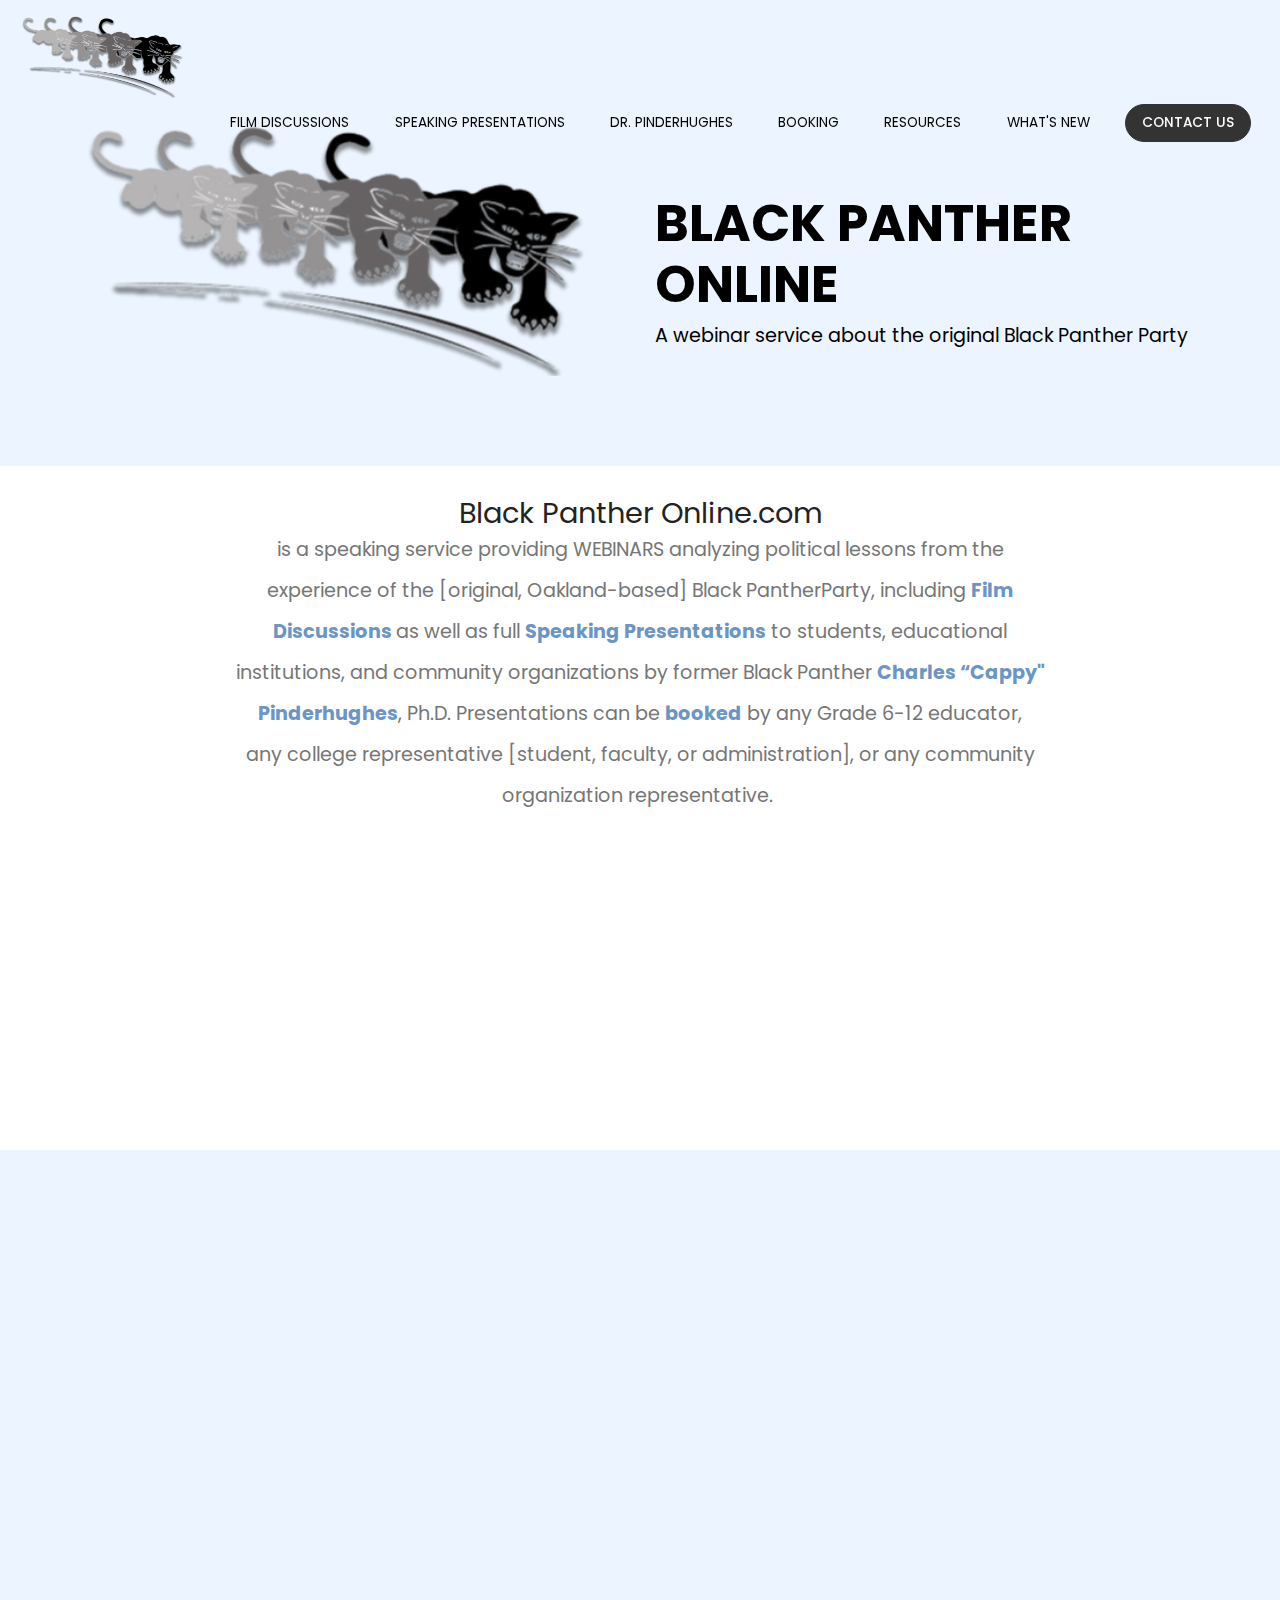
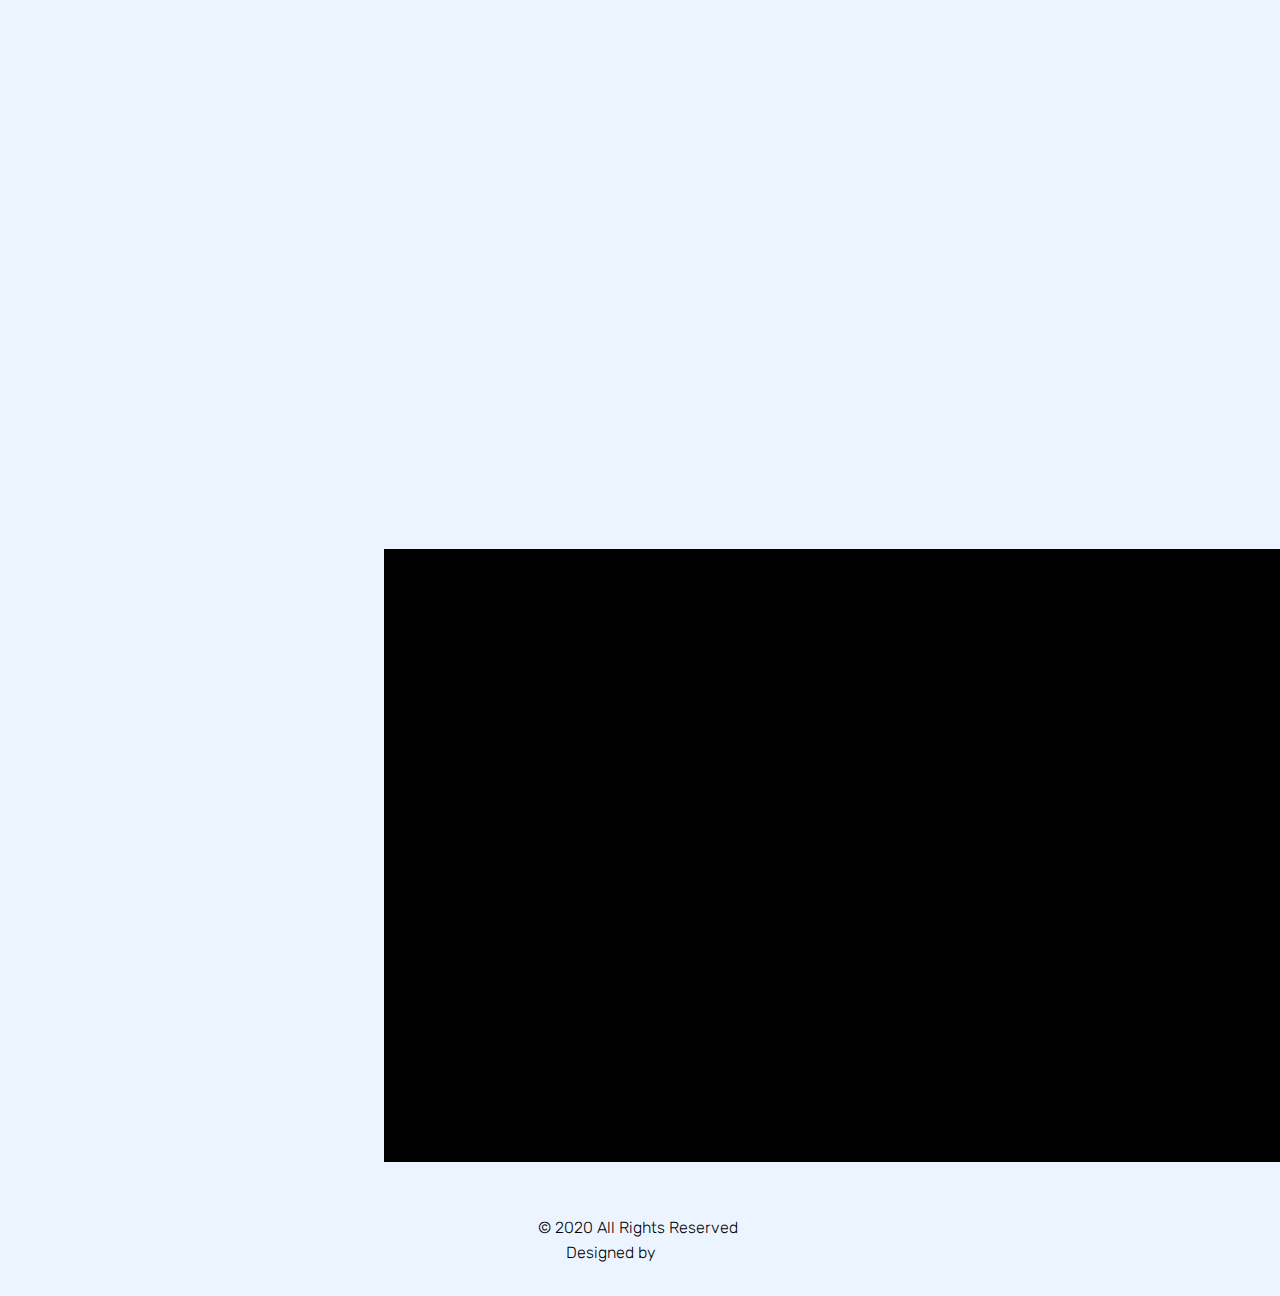
==== commit 4de43d26: "create github pages" ====
--- a/index.html
+++ b/index.html
@@ -65,7 +65,7 @@
                 <li class="nav-item"><a class="nav-link link text-black display-4" href="speakings.html">
                         SPEAKING PRESENTATIONS</a></li><li class="nav-item"><a class="nav-link link text-black display-4" href="drpinderhughes.html">
                         DR. PINDERHUGHES</a></li><li class="nav-item"><a class="nav-link link text-black display-4" href="booking.html">
-                        BOOKING</a></li><li class="nav-item dropdown open"><a class="nav-link link text-black dropdown-toggle display-4" href="resources.html" aria-expanded="true" data-toggle="dropdown-submenu">RESOURCES</a><div class="dropdown-menu"><a class="text-black dropdown-item display-4" href="resources.html" aria-expanded="false">RESOURCES</a><a class="text-black dropdown-item display-4" href="new.html" aria-expanded="true">WHAT'S NEW</a></div></li></ul>
+                        BOOKING</a></li><li class="nav-item"><a class="nav-link link text-black display-4" href="resources.html">RESOURCES</a></li><li class="nav-item"><a class="nav-link link text-black display-4" href="new.html" aria-expanded="true">WHAT'S NEW</a></li></ul>
             
             <div class="navbar-buttons mbr-section-btn"><a class="btn btn-sm btn-black display-4" href="booking.html">
                   CONTACT US</a></div>
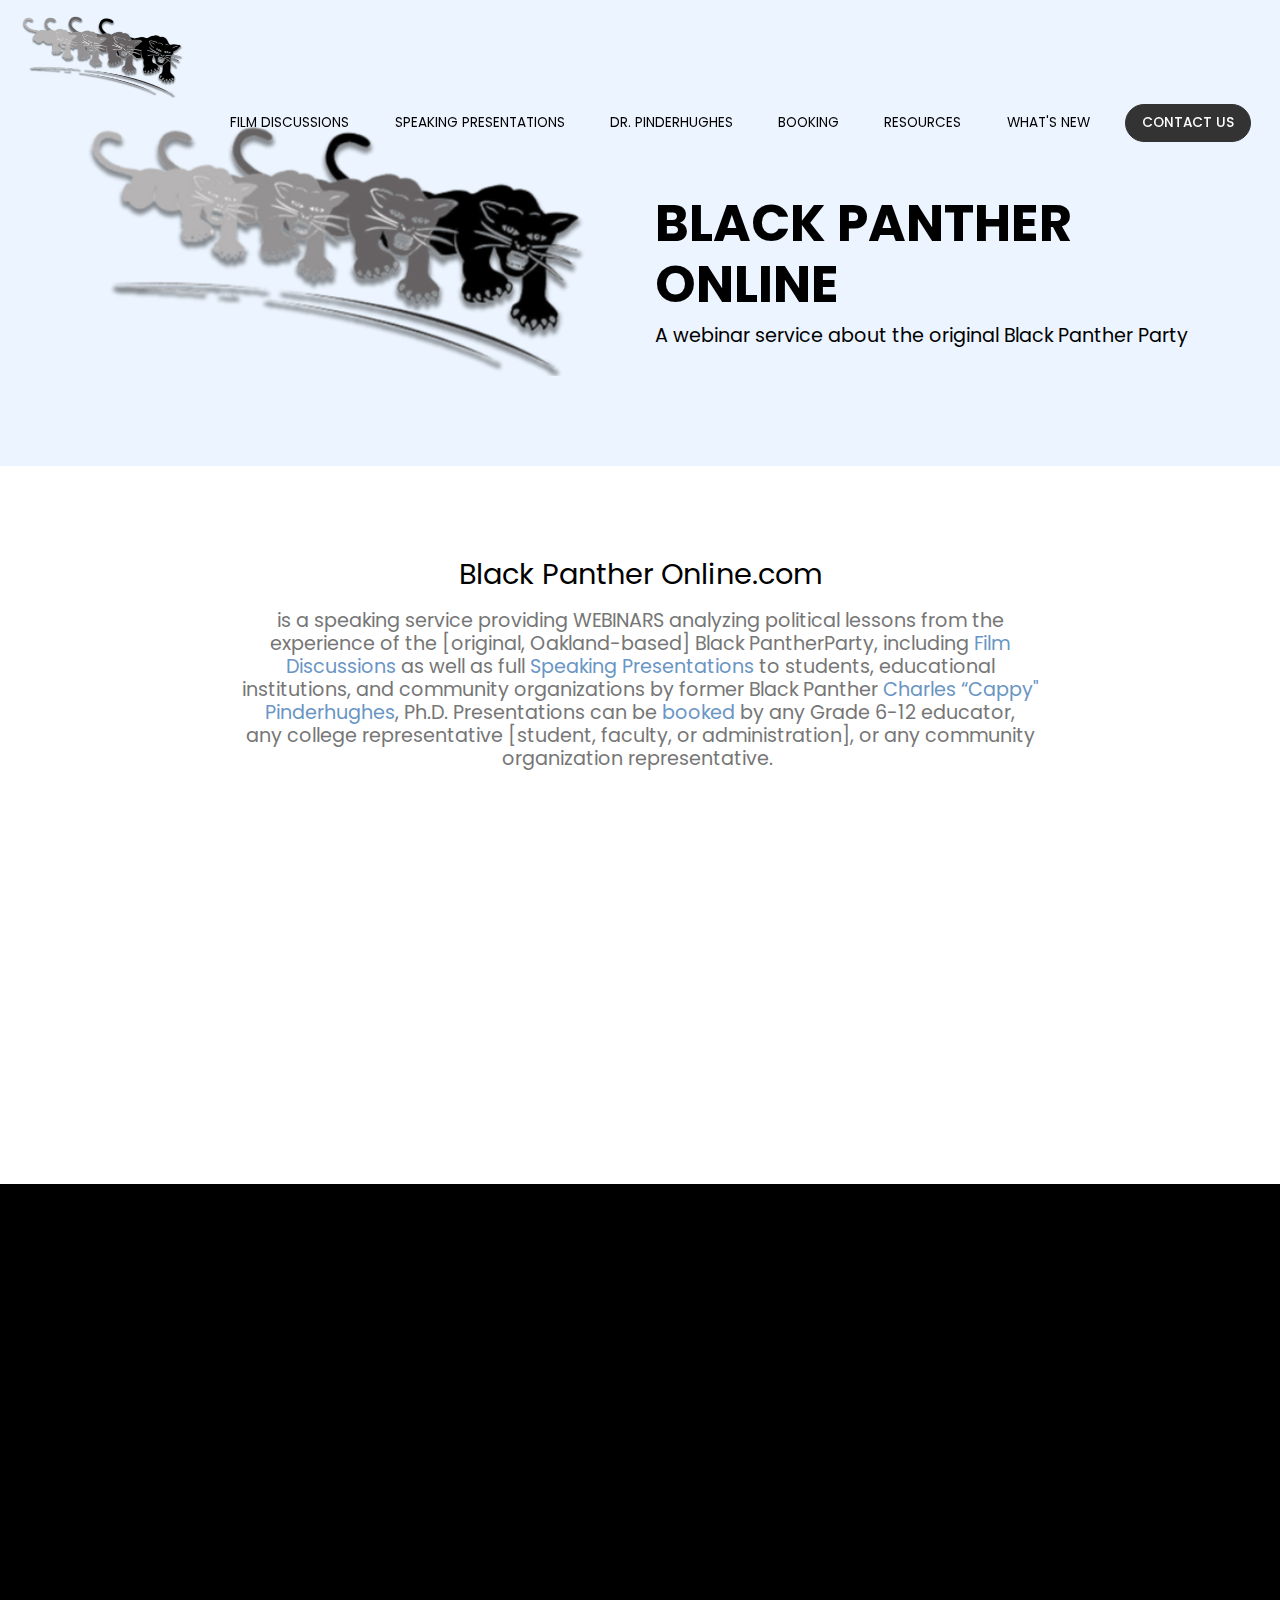
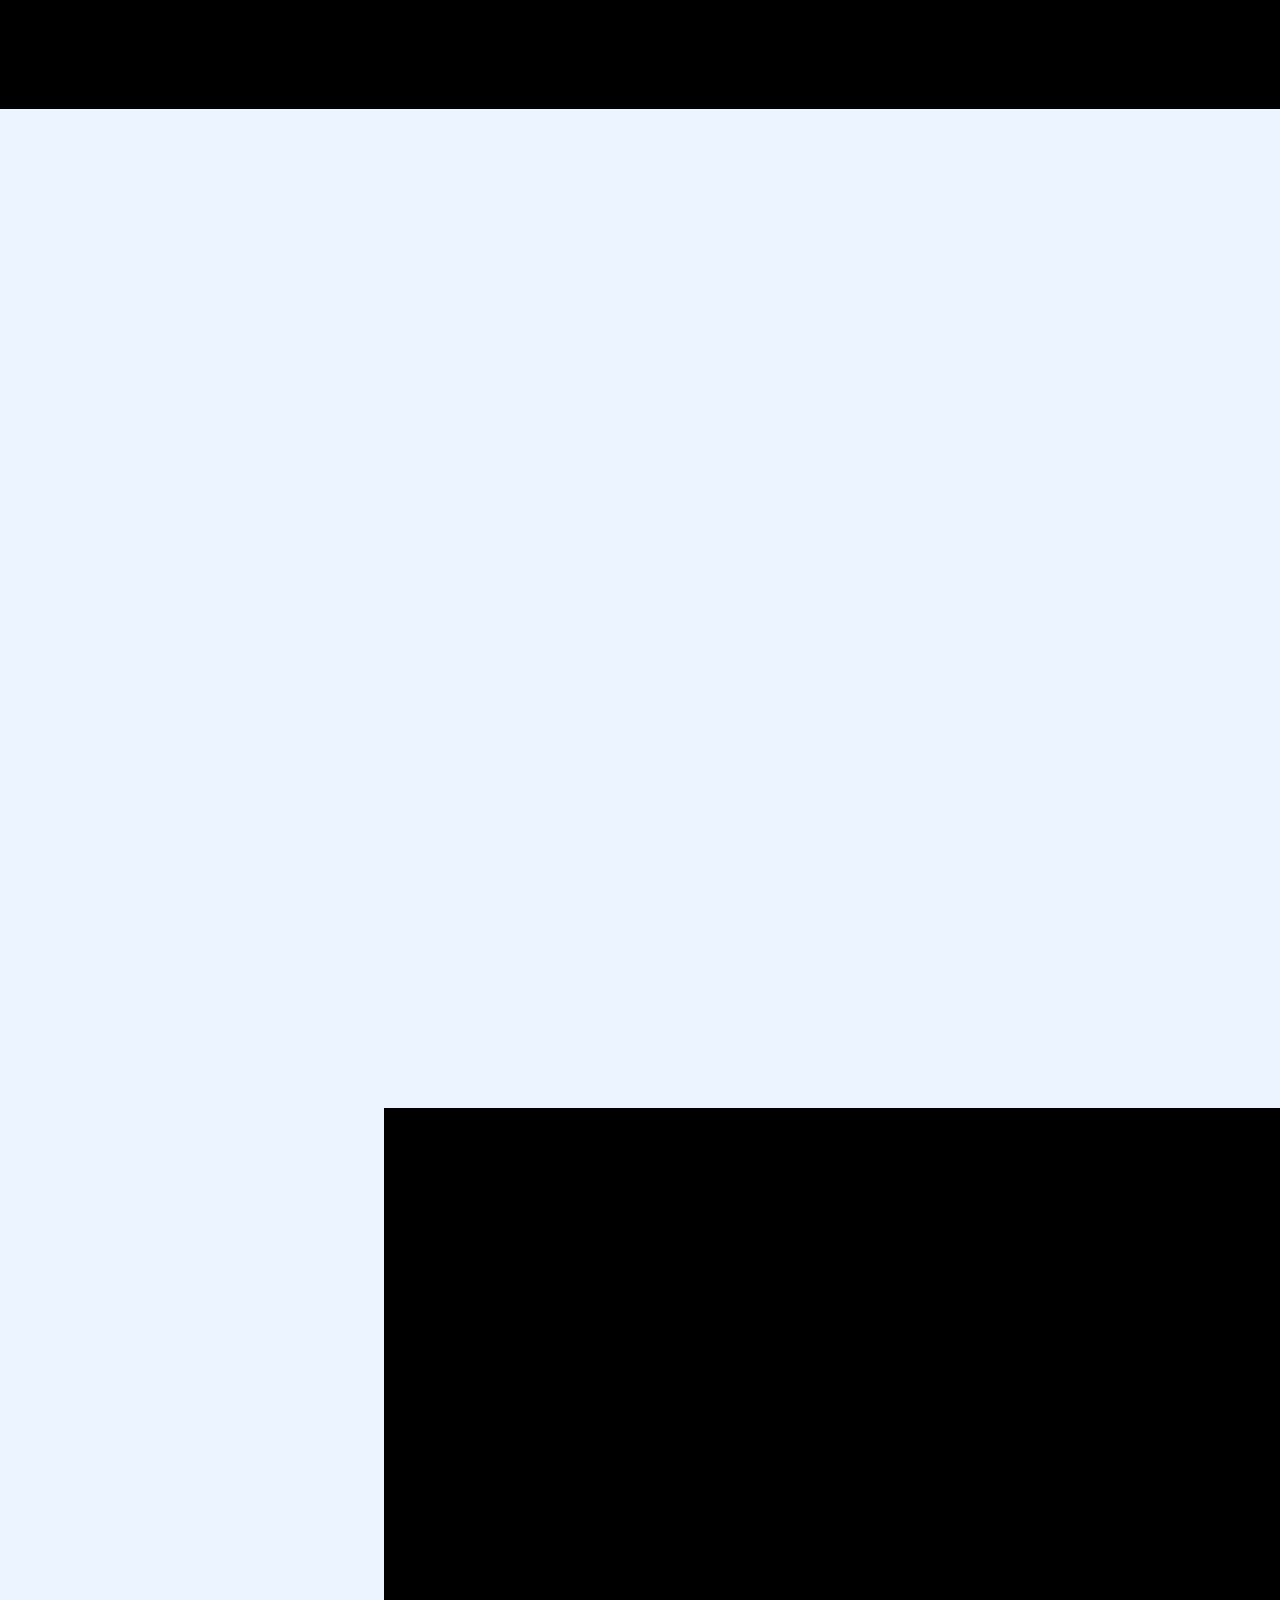
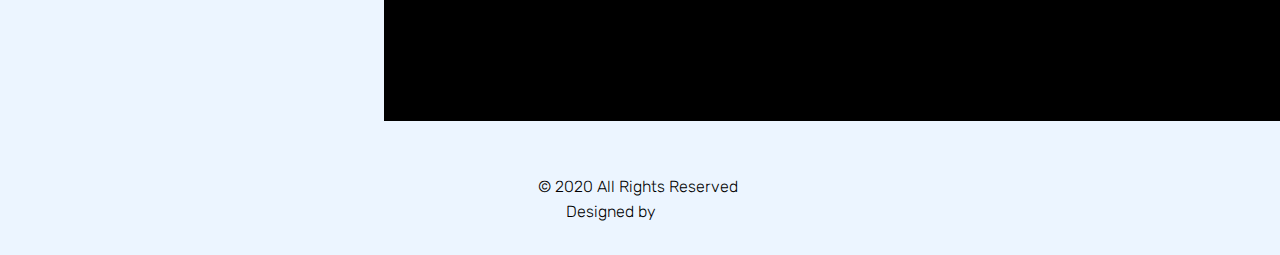
==== commit f58c1249: "create github pages" ====
--- a/index.html
+++ b/index.html
@@ -100,46 +100,88 @@
     
 </section>
 
-<section class="features3 cid-rZhLCq5rcD" id="features3-4p">
-    
-    
-
-    
-    <div class="container">
-        <h2 class="mbr-section-title align-center mbr-fonts-style display-2">
-            Black Panther Online.com</h2>
-        <h3 class="mbr-section-subtitle display-5 align-center mbr-fonts-style"><p><a href="films.html"></a>is a speaking service providing WEBINARS analyzing political lessons from the</p><p>experience of the [original, Oakland-based] Black PantherParty, including <strong><a href="films.html"><b>Film </b></a></strong></p><p><strong><a href="films.html"><b>Discussions</b></a>&nbsp;</strong>as well as full <a href="speakings.html#header1-44" style="font-style: inherit; font-weight: inherit; background-color: rgb(255, 255, 255);"><strong>Speaking Presentations</strong></a> to students, educational</p><p>institutions, and community organizations by former Black Panther <a href="drpinderhughes.html" style="font-style: inherit; font-weight: inherit; background-color: rgb(255, 255, 255);"><strong>Charles “Cappy" </strong></a></p><p><a href="drpinderhughes.html" style="font-style: inherit; font-weight: inherit; background-color: rgb(255, 255, 255);"><strong>Pinderhughes</strong></a>, Ph.D.  Presentations can be <a href="booking.html" style="font-style: inherit; font-weight: inherit; background-color: rgb(255, 255, 255);"><strong>booked</strong></a> by any Grade 6-12 educator,</p><p>any college representative [student, faculty, or administration], or any community</p><p>organization representative.&nbsp;</p></h3>
-        <div class="row justify-content-center pt-3">
-            <div class="card p-3 col-12 col-md-6">
-                <div class="card-wrap">
-                    <div class="card-img pb-4 align-center">
-                        <a href="page2.html"><span class="mbr-iconfont mbri-desktop"></span></a>
-                    </div>
-                    <div class="card-box">
-                        <h4 class="card-title mbr-fonts-style align-center display-5"><a href="speakings.html">Speaking Presentations</a></h4>
-                        <p class="mbr-text mbr-fonts-style align-center display-7">Watch Dr. Pinderhughes make a full-length <br><br>presentation on your choice <br><br>of topic about the Black Panther Party.</p>
-                    </div>
-                </div>
-            </div>
-
-            <div class="card p-3 col-12 col-md-6">
-                <div class="card-wrap">
-                    <div class="card-img pb-4 align-center">
-                        <a href="page1.html"><span class="mbr-iconfont mbri-video-play"></span></a>
-                    </div>
-                    <div class="card-box">
-                        <h4 class="card-title mbr-fonts-style align-center display-5"><a href="films.html">
-                            Film Discussions</a></h4>
-                        <p class="mbr-text mbr-fonts-style align-center display-7">Give your students the opportunity to <br><br>question a former Panther after <br><br>viewing films about the Black Panther Party</p>
-                    </div>
-                </div>
-            </div>
-
-            
-
-            
-        </div>
-    </div>
+<section class="cid-sauDmNpJgg" id="content7-75">
+
+    
+
+    
+    <div class="container">
+        <div class="row justify-content-center">
+            <div class="col-12 col-md-12 align-center">
+                <h3 class="mbr-section-subtitle align-center mbr-fonts-style pb-2 display-2">Black Panther Online.com</h3>
+                <h2 class="mbr-section-title align-center mbr-fonts-style mbr-bold display-5"><span style="font-weight: normal;">is a speaking service providing WEBINARS analyzing political lessons from the
+</span><div><span style="font-weight: normal;">
+</span></div><div><span style="font-weight: normal;">experience of the [original, Oakland-based] Black PantherParty, including </span><a href="films.html">Film
+</a></div><div><a href="films.html">
+</a></div><div><a href="films.html">Discussions</a><span style="font-weight: normal;"> as well as full </span><a href="speakings.html">Speaking Presentations</a><span style="font-weight: normal;"> to students, educational
+</span></div><div><span style="font-weight: normal;">
+</span></div><div><span style="font-weight: normal;">institutions, and community organizations by former Black Panther </span><a href="drpinderhughes.html">Charles “Cappy"
+</a></div><div><a href="drpinderhughes.html">
+</a></div><div><a href="drpinderhughes.html">Pinderhughes</a><span style="font-weight: normal;">, Ph.D. Presentations can be </span><a href="booking.html">booked</a><span style="font-weight: normal;"> by any Grade 6-12 educator,
+</span></div><div><span style="font-weight: normal;">
+</span></div><div><span style="font-weight: normal;">any college representative [student, faculty, or administration], or any community
+</span></div><div><span style="font-weight: normal;">
+</span></div><div><span style="font-weight: normal;">organization representative.&nbsp;</span></div></h2>
+            </div>
+        </div>
+    </div>
+</section>
+
+<section class="mbr-section content8 cid-savoIXIDka" id="content15-7e">
+          
+    
+
+    <div class="container">
+        <div class="row">
+            <div class="col-md-12">
+                <div class="media-container-row">
+                    <div class="mbr-figure" style="width: 25%;">
+                        <img src="assets/images/frame-22-1-367x372.png" alt="Mobirise" title="">  
+                    </div>
+                    <div class="media-content">
+                        <div class="mbr-section-text">
+                            <p class="mbr-text align-left mb-0 mbr-fonts-style mbr-black display-7"><strong>
+                               The Focus of BlackPantherOnline.com:</strong> <br>The purpose of this website is providing resources for better understanding the original Black Panther Party (BPP). The terminology used here is in no way meant to be a negative reflection on the dedication, commitment and great sacrifice of the thousands of members of the BPP who selflessly served the people during the decade-long era of the party's decline. Dr. Pinderhughes’ choice of period labels is an attempt to reflect the initial thrust of the BPP, as well as the overall course of the group’s development. This material is presented in the spirit of strong support for current political prisoners &amp; others who have gone before, especially those that have died trying to make political change. One extremely important means of commemorating their sacrifices is the careful summing up of the Black Panther Party’s shortcomings as well as successes, in order to help offer today’s and future activists a vital foundation upon which to build.
+                            </p>
+                        </div>
+                    </div>
+                </div>
+            </div>
+        </div>
+    </div>
+</section>
+
+<section class="features17 cid-savaSUNTur" id="features17-7a">
+
+    
+
+    
+    <div class="container">
+        <div class="row main align-items-center">
+            <div class="col-md-6 image-element">
+                <div class="img-wrap">
+                    <img src="assets/images/dddd-302x409.png" alt="" title="">
+                </div>
+            </div>
+            <div class="col-md-6 text-element">
+                <div class="text-content">
+                    <h4 class="mbr-section-subtitle mbr-fonts-style mbr-white align-left display-5"><strong>LIMITED TIME - OCTOBER 4-18</strong></h4>
+                    <h2 class="mbr-title pt-2 mbr-fonts-style align-left mbr-white display-2"><strong>Black Panther Party Film Festival
+&nbsp;</strong><strong>2020 Online</strong></h2>
+                    <div class="mbr-section-text">
+                        <p class="mbr-text pt-3 mbr-light mbr-fonts-style align-left mbr-white display-7">Including
+<br>
+<br>Cruel and Unusual [The Angola 3]
+<br>Every Mother’s Son [Mothers of slain Black Males]
+<br>True Justice [Bryan Stevenson &amp; the Equal Justice Initiative]
+<br>My People Are Rising [Biography of Seattle BPP Area Captain]
+<br>Sponsored by the Black Panther Commemoration Committee</p>
+                    </div>
+                    
+                </div>
+            </div>
+        </div>
+    </div>          
 </section>
 
 <section class="features17 cid-rZhLDa8zHs" id="features17-4q">
--- a/assets/mobirise/css/mbr-additional.css
+++ b/assets/mobirise/css/mbr-additional.css
@@ -1048,42 +1048,72 @@
     left: -1rem;
   }
 }
-.cid-rZhLCq5rcD {
+.cid-sauDmNpJgg {
+  padding-top: 90px;
+  padding-bottom: 30px;
+  background-color: #ffffff;
+}
+.cid-sauDmNpJgg .mbr-section-subtitle {
+  color: #000000;
+}
+.cid-sauDmNpJgg .mbr-section-title {
+  color: #767676;
+}
+.cid-savoIXIDka {
+  padding-top: 60px;
+  padding-bottom: 60px;
+  background-color: #ffffff;
+}
+@media (min-width: 992px) {
+  .cid-savoIXIDka .mbr-figure {
+    padding-right: 2rem;
+  }
+}
+@media (max-width: 992px) {
+  .cid-savoIXIDka .mbr-figure {
+    padding-top: 1rem;
+  }
+}
+.cid-savaSUNTur {
   padding-top: 30px;
-  padding-bottom: 15px;
-  background-color: #ffffff;
-}
-.cid-rZhLCq5rcD .mbr-text,
-.cid-rZhLCq5rcD .mbr-section-subtitle {
-  color: #767676;
-}
-.cid-rZhLCq5rcD .card-title {
-  color: #66458e;
-}
-.cid-rZhLCq5rcD .card .card-img span {
-  color: #a8caef;
-  font-size: 60px;
-  background: linear-gradient(45deg, #a8caef, #92b5d5);
-  -webkit-background-clip: text;
-  -webkit-text-fill-color: transparent;
+  padding-bottom: 30px;
+  background-color: #000000;
+}
+.cid-savaSUNTur .main {
+  -webkit-flex-direction: row-reverse;
+  flex-direction: row-reverse;
+}
+.cid-savaSUNTur .row-element,
+.cid-savaSUNTur .image-element {
+  padding: 0;
+}
+.cid-savaSUNTur .image-element {
+  display: flex;
+  -webkit-justify-content: center;
+  justify-content: center;
+}
+.cid-savaSUNTur .image-element img {
+  width: 100%;
+  height: 100%;
+  object-fit: cover;
+  object-position: center center;
+}
+.cid-savaSUNTur .text-content {
+  padding: 3rem;
 }
 @media (max-width: 767px) {
-  .cid-rZhLCq5rcD .mbr-section-subtitle,
-  .cid-rZhLCq5rcD .mbr-section-title {
+  .cid-savaSUNTur .text-content {
+    padding: 2rem 1rem;
+  }
+  .cid-savaSUNTur .mbr-title,
+  .cid-savaSUNTur .underline,
+  .cid-savaSUNTur .mbr-text,
+  .cid-savaSUNTur .mbr-section-btn {
     text-align: center !important;
   }
 }
-@media screen and (-ms-high-contrast: active), (-ms-high-contrast: none) {
-  .cid-rZhLCq5rcD .card .card-img span {
-    background: none;
-  }
-}
-.cid-rZhLCq5rcD .card-title,
-.cid-rZhLCq5rcD .card-img {
-  color: #92b5d5;
-}
-.cid-rZhLCq5rcD .mbr-section-subtitle P {
-  text-align: center;
+.cid-savaSUNTur .mbr-title {
+  text-align: left;
 }
 .cid-rZhLDa8zHs {
   padding-top: 15px;
@@ -1984,6 +2014,35 @@
 .cid-s6QrP0z156 .mbr-section-title {
   color: #000000;
 }
+.cid-savha3gb5h {
+  padding-top: 0px;
+  padding-bottom: 2px;
+  background-color: #000000;
+}
+.cid-savha3gb5h .mbr-section-subtitle {
+  color: #767676;
+}
+.cid-savha3gb5h .mbr-section-title {
+  color: #ffffff;
+}
+.cid-savgSCyfLv {
+  padding-top: 30px;
+  padding-bottom: 15px;
+  background-color: #ffffff;
+}
+.cid-savgSCyfLv .mbr-section-subtitle {
+  color: #cccccc;
+}
+@media (max-width: 767px) {
+  .cid-savgSCyfLv .mbr-section-btn,
+  .cid-savgSCyfLv .mbr-section-subtitle,
+  .cid-savgSCyfLv .mbr-section-title {
+    text-align: center !important;
+  }
+}
+.cid-savgSCyfLv .mbr-section-title {
+  color: #000000;
+}
 .cid-rEbf7zTgJW {
   padding-top: 45px;
   padding-bottom: 105px;
--- a/assets/mobirise/css/mbr-additional.css
+++ b/assets/mobirise/css/mbr-additional.css
@@ -1048,42 +1048,72 @@
     left: -1rem;
   }
 }
-.cid-rZhLCq5rcD {
+.cid-sauDmNpJgg {
+  padding-top: 90px;
+  padding-bottom: 30px;
+  background-color: #ffffff;
+}
+.cid-sauDmNpJgg .mbr-section-subtitle {
+  color: #000000;
+}
+.cid-sauDmNpJgg .mbr-section-title {
+  color: #767676;
+}
+.cid-savoIXIDka {
+  padding-top: 60px;
+  padding-bottom: 60px;
+  background-color: #ffffff;
+}
+@media (min-width: 992px) {
+  .cid-savoIXIDka .mbr-figure {
+    padding-right: 2rem;
+  }
+}
+@media (max-width: 992px) {
+  .cid-savoIXIDka .mbr-figure {
+    padding-top: 1rem;
+  }
+}
+.cid-savaSUNTur {
   padding-top: 30px;
-  padding-bottom: 15px;
-  background-color: #ffffff;
-}
-.cid-rZhLCq5rcD .mbr-text,
-.cid-rZhLCq5rcD .mbr-section-subtitle {
-  color: #767676;
-}
-.cid-rZhLCq5rcD .card-title {
-  color: #66458e;
-}
-.cid-rZhLCq5rcD .card .card-img span {
-  color: #a8caef;
-  font-size: 60px;
-  background: linear-gradient(45deg, #a8caef, #92b5d5);
-  -webkit-background-clip: text;
-  -webkit-text-fill-color: transparent;
+  padding-bottom: 30px;
+  background-color: #000000;
+}
+.cid-savaSUNTur .main {
+  -webkit-flex-direction: row-reverse;
+  flex-direction: row-reverse;
+}
+.cid-savaSUNTur .row-element,
+.cid-savaSUNTur .image-element {
+  padding: 0;
+}
+.cid-savaSUNTur .image-element {
+  display: flex;
+  -webkit-justify-content: center;
+  justify-content: center;
+}
+.cid-savaSUNTur .image-element img {
+  width: 100%;
+  height: 100%;
+  object-fit: cover;
+  object-position: center center;
+}
+.cid-savaSUNTur .text-content {
+  padding: 3rem;
 }
 @media (max-width: 767px) {
-  .cid-rZhLCq5rcD .mbr-section-subtitle,
-  .cid-rZhLCq5rcD .mbr-section-title {
+  .cid-savaSUNTur .text-content {
+    padding: 2rem 1rem;
+  }
+  .cid-savaSUNTur .mbr-title,
+  .cid-savaSUNTur .underline,
+  .cid-savaSUNTur .mbr-text,
+  .cid-savaSUNTur .mbr-section-btn {
     text-align: center !important;
   }
 }
-@media screen and (-ms-high-contrast: active), (-ms-high-contrast: none) {
-  .cid-rZhLCq5rcD .card .card-img span {
-    background: none;
-  }
-}
-.cid-rZhLCq5rcD .card-title,
-.cid-rZhLCq5rcD .card-img {
-  color: #92b5d5;
-}
-.cid-rZhLCq5rcD .mbr-section-subtitle P {
-  text-align: center;
+.cid-savaSUNTur .mbr-title {
+  text-align: left;
 }
 .cid-rZhLDa8zHs {
   padding-top: 15px;
@@ -1984,6 +2014,35 @@
 .cid-s6QrP0z156 .mbr-section-title {
   color: #000000;
 }
+.cid-savha3gb5h {
+  padding-top: 0px;
+  padding-bottom: 2px;
+  background-color: #000000;
+}
+.cid-savha3gb5h .mbr-section-subtitle {
+  color: #767676;
+}
+.cid-savha3gb5h .mbr-section-title {
+  color: #ffffff;
+}
+.cid-savgSCyfLv {
+  padding-top: 30px;
+  padding-bottom: 15px;
+  background-color: #ffffff;
+}
+.cid-savgSCyfLv .mbr-section-subtitle {
+  color: #cccccc;
+}
+@media (max-width: 767px) {
+  .cid-savgSCyfLv .mbr-section-btn,
+  .cid-savgSCyfLv .mbr-section-subtitle,
+  .cid-savgSCyfLv .mbr-section-title {
+    text-align: center !important;
+  }
+}
+.cid-savgSCyfLv .mbr-section-title {
+  color: #000000;
+}
 .cid-rEbf7zTgJW {
   padding-top: 45px;
   padding-bottom: 105px;
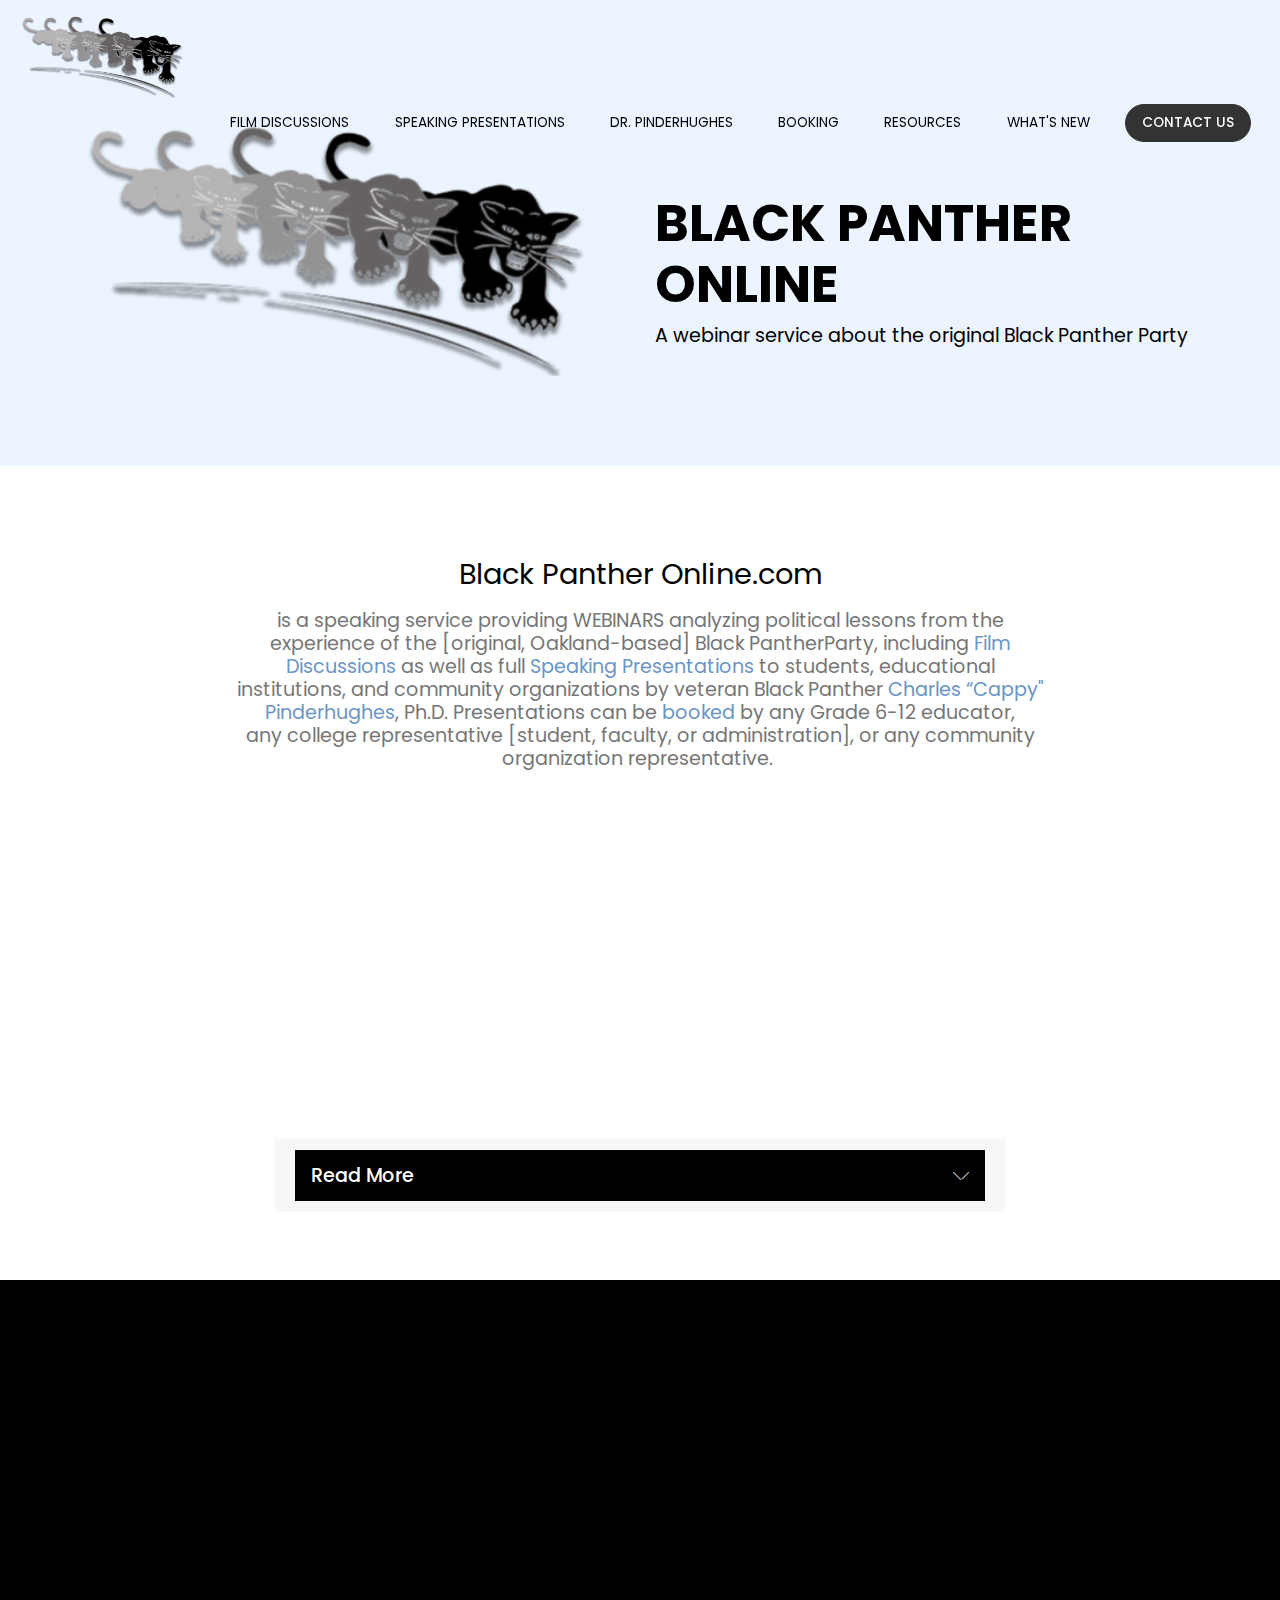
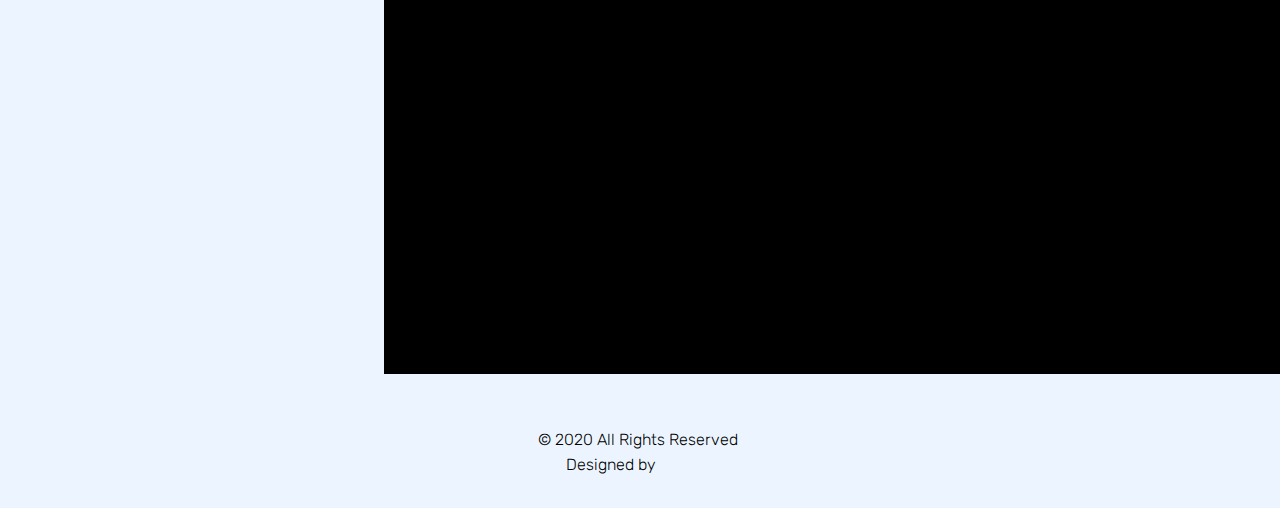
==== commit 65e7c0ad: "create github pages" ====
--- a/index.html
+++ b/index.html
@@ -20,8 +20,8 @@
   <link rel="stylesheet" href="assets/bootstrap/css/bootstrap-grid.min.css">
   <link rel="stylesheet" href="assets/bootstrap/css/bootstrap-reboot.min.css">
   <link rel="stylesheet" href="assets/animatecss/animate.min.css">
+  <link rel="stylesheet" href="assets/socicon/css/styles.css">
   <link rel="stylesheet" href="assets/dropdown/css/style.css">
-  <link rel="stylesheet" href="assets/socicon/css/styles.css">
   <link rel="stylesheet" href="assets/theme/css/style.css">
   <link rel="preload" as="style" href="assets/mobirise/css/mbr-additional.css"><link rel="stylesheet" href="assets/mobirise/css/mbr-additional.css" type="text/css">
   
@@ -115,7 +115,7 @@
 </a></div><div><a href="films.html">
 </a></div><div><a href="films.html">Discussions</a><span style="font-weight: normal;"> as well as full </span><a href="speakings.html">Speaking Presentations</a><span style="font-weight: normal;"> to students, educational
 </span></div><div><span style="font-weight: normal;">
-</span></div><div><span style="font-weight: normal;">institutions, and community organizations by former Black Panther </span><a href="drpinderhughes.html">Charles “Cappy"
+</span></div><div><span style="font-weight: normal;">institutions, and community organizations by veteran Black Panther </span><a href="drpinderhughes.html">Charles “Cappy"
 </a></div><div><a href="drpinderhughes.html">
 </a></div><div><a href="drpinderhughes.html">Pinderhughes</a><span style="font-weight: normal;">, Ph.D. Presentations can be </span><a href="booking.html">booked</a><span style="font-weight: normal;"> by any Grade 6-12 educator,
 </span></div><div><span style="font-weight: normal;">
@@ -141,7 +141,7 @@
                     <div class="media-content">
                         <div class="mbr-section-text">
                             <p class="mbr-text align-left mb-0 mbr-fonts-style mbr-black display-7"><strong>
-                               The Focus of BlackPantherOnline.com:</strong> <br>The purpose of this website is providing resources for better understanding the original Black Panther Party (BPP). The terminology used here is in no way meant to be a negative reflection on the dedication, commitment and great sacrifice of the thousands of members of the BPP who selflessly served the people during the decade-long era of the party's decline. Dr. Pinderhughes’ choice of period labels is an attempt to reflect the initial thrust of the BPP, as well as the overall course of the group’s development. This material is presented in the spirit of strong support for current political prisoners &amp; others who have gone before, especially those that have died trying to make political change. One extremely important means of commemorating their sacrifices is the careful summing up of the Black Panther Party’s shortcomings as well as successes, in order to help offer today’s and future activists a vital foundation upon which to build.
+                               The Focus of BlackPantherOnline.com:</strong> <br>The purpose of this website is providing resources for better understanding the original Black Panther Party (BPP). The terminology used here is in no way meant to be a negative reflection on the dedication, commitment and great sacrifice of the thousands of members of the BPP who selflessly served the people during the decade-long era of the party's decline. Dr. Pinderhughes’ choice of period labels is an attempt to reflect the initial thrust of the BPP, as well as the overall course of the group’s development. This material is presented in the spirit of strong support for current political prisoners &amp; others who have gone before, especially those that have died trying to make political change. One extremely important means of commemorating their sacrifices is the careful summing up of the Black Panther Party’s shortcomings as well as successes, in order to help offer today’s and future activists a vital foundation upon which to build...<br>
                             </p>
                         </div>
                     </div>
@@ -149,6 +149,76 @@
             </div>
         </div>
     </div>
+</section>
+
+<section class="accordion1 cid-saAyGjmiem" id="accordion1-7h">
+
+    
+
+    
+    <div class="container">
+        
+        
+        <div class="row justify-content-center">
+            <div class="col-md-10 col-lg-8 content-block">
+            <div class="accordion-content">
+                <div id="bootstrap-accordion_90" class="panel-group accordionStyles accordion " role="tablist" aria-multiselectable="true">
+                        <div class="card">
+                            <div class="card-header" role="tab" id="headingOne">
+                                <a role="button" class="collapsed panel-title text-black" data-toggle="collapse" data-core="" href="#collapse11_90" aria-expanded="false" aria-controls="collapse11">
+                                    <h4 class="mbr-fonts-style header-text display-5">
+                                        Read More</h4>
+                                    <span class="sign mbr-iconfont mbri-arrow-down inactive"></span>
+
+                                </a>
+                            </div>
+                            <div id="collapse11_90" class="panel-collapse noScroll collapse" role="tabpanel" aria-labelledby="headingOne" data-parent="#bootstrap-accordion_90">
+                                <div class="panel-body p-4">
+                                    <p class="mbr-fonts-style panel-text mbr-text display-7">The main focus of many of these resources, including written materials as well as source videos, is the first 4.5 years of the 16-year arc of the life of the organization (especially the 2.5 years from 9/68-2/71). Dr. Pinderhughes has outlined BPP history as encompassing 4 periods which differ markedly from each other (see Periodization in RESOURCES -[LINK]). These periods are: 
+<br>
+<br>-The Founding Revolutionary Period (10/1966-8/1968) 
+<br>
+<br>-The National Revolutionary Period (9/1968-2/1971) 
+<br>
+<br>-The National Period of Decline (3/1971-4/1973) 
+<br>
+<br>-The Regional Period of Decline (5/1973-6/1982). 
+<br>
+<br>His analysis argues that: 
+<br>
+<br>-most of the initial public attraction to the BPP in the 1960s and 1970s, 
+<br>
+<br>-most of the Federal government repression [COINTELPRO] faced by the party, 
+<br>as
+<br>-the creation of the most popular “Serve the People Programs” (later renamed “Survival Programs”) 
+<br>
+<br>Ex. Free Breakfast for Children, Free Medical Clinics, Free Clothing, Free Busing to Prisons, Liberation School, 
+<br>
+<br>-the consolidation of the BPP around socialism and the Panthers’ first organization-wide application of Marxism, 
+<br>
+<br>
+<br>
+<br>ALL occurred during the National Revolutionary Period (9/68-2/71). As a result, in Dr. Pinderhughes’ view, most of the historic fascination with the party in the 50 years since is best informed by studying the Black Panther Party during this peak period. 
+<br>
+<br>In his assessments of the Black Panther Party, Dr. Pinderhughes frankly discusses party shortcomings as well as successes. In the spirit of the Panthers during their National Revolutionary Period, Dr. Pinderhughes’ perspective is based on scientific socialism’s criticism-self-criticism approach to organizational evaluation.</p>
+                                </div>
+                            </div>
+                        </div>
+                
+                        
+                
+                        
+                
+                        
+                
+                        
+                
+                        
+                </div>
+            </div>
+            </div>
+    </div>
+    </div>         
 </section>
 
 <section class="features17 cid-savaSUNTur" id="features17-7a">
@@ -225,7 +295,7 @@
         <div class="row align-items-center">
             <div class="col-md-6 align-left img-block">
                 <div class="mbr-figure">
-                    <img src="assets/images/frame-5-920x920.png" alt="Mobirise" title="">
+                    <img src="assets/images/aaaaa-604x785.png" alt="Mobirise" title="">
                 </div>
             </div>
             <div class="mbr-white col-md-6">
@@ -275,11 +345,12 @@
   <script src="assets/popper/popper.min.js"></script>
   <script src="assets/bootstrap/js/bootstrap.min.js"></script>
   <script src="assets/smoothscroll/smooth-scroll.js"></script>
-  <script src="assets/mbr-animated-bg-text/mbr-animated-bg-text.js"></script>
+  <script src="assets/viewportchecker/jquery.viewportchecker.js"></script>
   <script src="assets/dropdown/js/nav-dropdown.js"></script>
   <script src="assets/dropdown/js/navbar-dropdown.js"></script>
   <script src="assets/touchswipe/jquery.touch-swipe.min.js"></script>
-  <script src="assets/viewportchecker/jquery.viewportchecker.js"></script>
+  <script src="assets/mbr-switch-arrow/mbr-switch-arrow.js"></script>
+  <script src="assets/mbr-animated-bg-text/mbr-animated-bg-text.js"></script>
   <script src="assets/theme/js/script.js"></script>
   
   
--- a/assets/mobirise/css/mbr-additional.css
+++ b/assets/mobirise/css/mbr-additional.css
@@ -1061,7 +1061,7 @@
 }
 .cid-savoIXIDka {
   padding-top: 60px;
-  padding-bottom: 60px;
+  padding-bottom: 0px;
   background-color: #ffffff;
 }
 @media (min-width: 992px) {
@@ -1073,6 +1073,77 @@
   .cid-savoIXIDka .mbr-figure {
     padding-top: 1rem;
   }
+}
+.cid-saAyGjmiem {
+  padding-top: 15px;
+  padding-bottom: 60px;
+  background-color: #ffffff;
+}
+.cid-saAyGjmiem .header-text {
+  display: flex;
+  -webkit-align-items: center;
+  align-items: center;
+  color: #232323;
+}
+.cid-saAyGjmiem .accordion-content {
+  -webkit-flex-basis: 100%;
+  flex-basis: 100%;
+}
+.cid-saAyGjmiem .mbr-section-subtitle {
+  color: #767676;
+}
+.cid-saAyGjmiem .panel-group {
+  width: 100%;
+}
+.cid-saAyGjmiem .panel-text {
+  color: #767676;
+}
+.cid-saAyGjmiem .card {
+  border-radius: 0px;
+  margin-bottom: .5rem;
+}
+.cid-saAyGjmiem .card .card-header {
+  border-radius: 0px;
+  border: 0px;
+  padding: 5;
+}
+.cid-saAyGjmiem .card .card-header a.panel-title {
+  -webkit-justify-content: space-between;
+  justify-content: space-between;
+  transition: all .3s;
+  background-color: #000000;
+  margin-bottom: 0;
+  font-style: normal;
+  font-weight: 500;
+  display: flex;
+  -webkit-align-items: center;
+  align-items: center;
+  text-decoration: none !important;
+  margin-top: -1px;
+  line-height: normal;
+}
+.cid-saAyGjmiem .card .card-header a.panel-title:hover {
+  opacity: 0.5;
+}
+.cid-saAyGjmiem .card .card-header a.panel-title:focus {
+  text-decoration: none !important;
+}
+.cid-saAyGjmiem .card .card-header a.panel-title .sign {
+  padding-right: 1rem;
+}
+.cid-saAyGjmiem .card .card-header a.panel-title h4 {
+  padding: 1rem 1rem;
+  margin-bottom: 0;
+}
+.cid-saAyGjmiem .card .panel-body {
+  background: #ffffff;
+}
+.cid-saAyGjmiem .sign {
+  color: #232323;
+}
+.cid-saAyGjmiem .header-text,
+.cid-saAyGjmiem .sign {
+  color: #ffffff;
 }
 .cid-savaSUNTur {
   padding-top: 30px;
@@ -1516,7 +1587,7 @@
   background-color: #ffffff;
 }
 .cid-s6QHkZsfqN .mbr-section-subtitle {
-  color: #a8caef;
+  color: #000000;
 }
 .cid-s6QHkZsfqN .mbr-section-title {
   text-align: left;
@@ -5157,6 +5228,28 @@
 .cid-s7pCflk9eS .mbr-section-title {
   color: #ffffff;
 }
+.cid-saAxeh85cv {
+  padding-top: 30px;
+  padding-bottom: 15px;
+  background-color: #000000;
+}
+.cid-saAxeh85cv .mbr-section-subtitle {
+  color: #767676;
+}
+.cid-saAxeh85cv .mbr-section-title {
+  color: #ffffff;
+}
+.cid-saAxF5JejP {
+  padding-top: 30px;
+  padding-bottom: 15px;
+  background-color: #bad2e7;
+}
+.cid-saAxF5JejP .mbr-section-subtitle {
+  color: #767676;
+}
+.cid-saAxF5JejP .mbr-section-title {
+  color: #ffffff;
+}
 .cid-ro1ybeeS3n {
   padding-top: 30px;
   padding-bottom: 30px;
--- a/assets/mobirise/css/mbr-additional.css
+++ b/assets/mobirise/css/mbr-additional.css
@@ -1061,7 +1061,7 @@
 }
 .cid-savoIXIDka {
   padding-top: 60px;
-  padding-bottom: 60px;
+  padding-bottom: 0px;
   background-color: #ffffff;
 }
 @media (min-width: 992px) {
@@ -1073,6 +1073,77 @@
   .cid-savoIXIDka .mbr-figure {
     padding-top: 1rem;
   }
+}
+.cid-saAyGjmiem {
+  padding-top: 15px;
+  padding-bottom: 60px;
+  background-color: #ffffff;
+}
+.cid-saAyGjmiem .header-text {
+  display: flex;
+  -webkit-align-items: center;
+  align-items: center;
+  color: #232323;
+}
+.cid-saAyGjmiem .accordion-content {
+  -webkit-flex-basis: 100%;
+  flex-basis: 100%;
+}
+.cid-saAyGjmiem .mbr-section-subtitle {
+  color: #767676;
+}
+.cid-saAyGjmiem .panel-group {
+  width: 100%;
+}
+.cid-saAyGjmiem .panel-text {
+  color: #767676;
+}
+.cid-saAyGjmiem .card {
+  border-radius: 0px;
+  margin-bottom: .5rem;
+}
+.cid-saAyGjmiem .card .card-header {
+  border-radius: 0px;
+  border: 0px;
+  padding: 5;
+}
+.cid-saAyGjmiem .card .card-header a.panel-title {
+  -webkit-justify-content: space-between;
+  justify-content: space-between;
+  transition: all .3s;
+  background-color: #000000;
+  margin-bottom: 0;
+  font-style: normal;
+  font-weight: 500;
+  display: flex;
+  -webkit-align-items: center;
+  align-items: center;
+  text-decoration: none !important;
+  margin-top: -1px;
+  line-height: normal;
+}
+.cid-saAyGjmiem .card .card-header a.panel-title:hover {
+  opacity: 0.5;
+}
+.cid-saAyGjmiem .card .card-header a.panel-title:focus {
+  text-decoration: none !important;
+}
+.cid-saAyGjmiem .card .card-header a.panel-title .sign {
+  padding-right: 1rem;
+}
+.cid-saAyGjmiem .card .card-header a.panel-title h4 {
+  padding: 1rem 1rem;
+  margin-bottom: 0;
+}
+.cid-saAyGjmiem .card .panel-body {
+  background: #ffffff;
+}
+.cid-saAyGjmiem .sign {
+  color: #232323;
+}
+.cid-saAyGjmiem .header-text,
+.cid-saAyGjmiem .sign {
+  color: #ffffff;
 }
 .cid-savaSUNTur {
   padding-top: 30px;
@@ -1516,7 +1587,7 @@
   background-color: #ffffff;
 }
 .cid-s6QHkZsfqN .mbr-section-subtitle {
-  color: #a8caef;
+  color: #000000;
 }
 .cid-s6QHkZsfqN .mbr-section-title {
   text-align: left;
@@ -5157,6 +5228,28 @@
 .cid-s7pCflk9eS .mbr-section-title {
   color: #ffffff;
 }
+.cid-saAxeh85cv {
+  padding-top: 30px;
+  padding-bottom: 15px;
+  background-color: #000000;
+}
+.cid-saAxeh85cv .mbr-section-subtitle {
+  color: #767676;
+}
+.cid-saAxeh85cv .mbr-section-title {
+  color: #ffffff;
+}
+.cid-saAxF5JejP {
+  padding-top: 30px;
+  padding-bottom: 15px;
+  background-color: #bad2e7;
+}
+.cid-saAxF5JejP .mbr-section-subtitle {
+  color: #767676;
+}
+.cid-saAxF5JejP .mbr-section-title {
+  color: #ffffff;
+}
 .cid-ro1ybeeS3n {
   padding-top: 30px;
   padding-bottom: 30px;
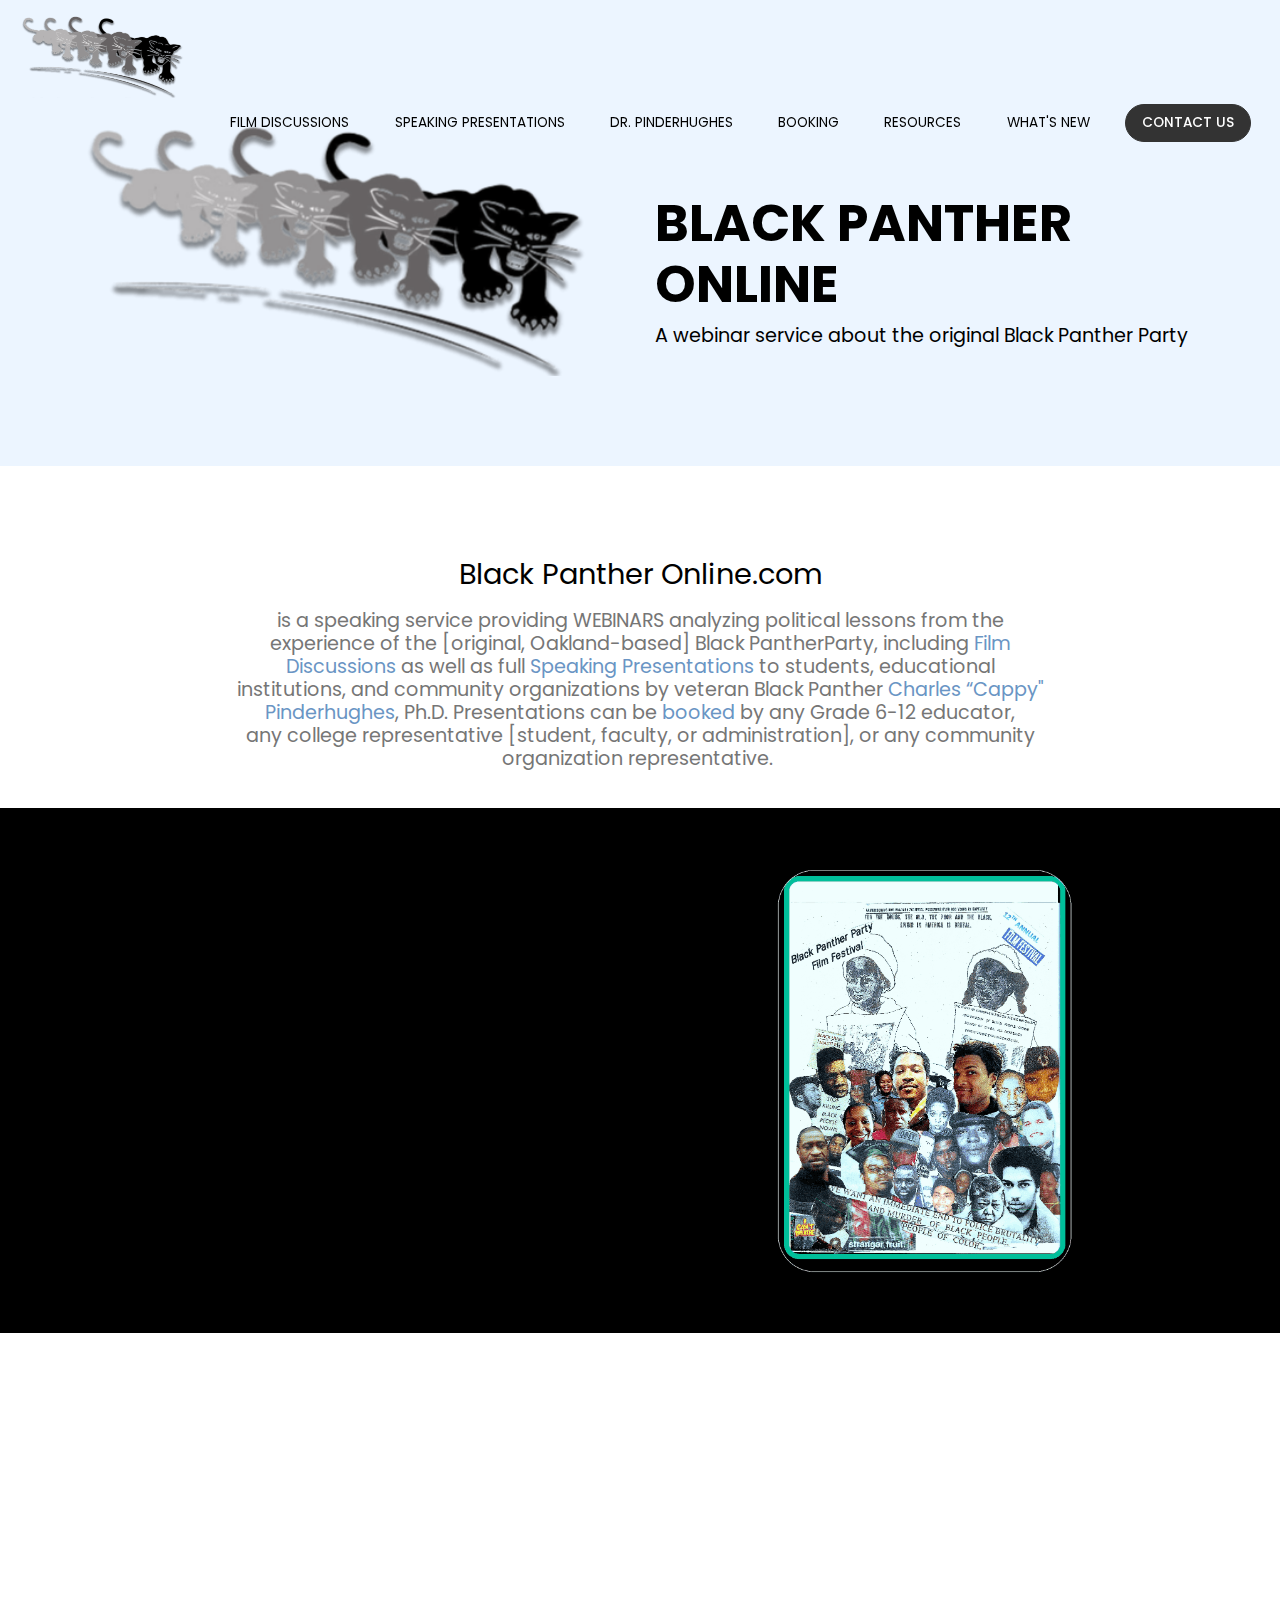
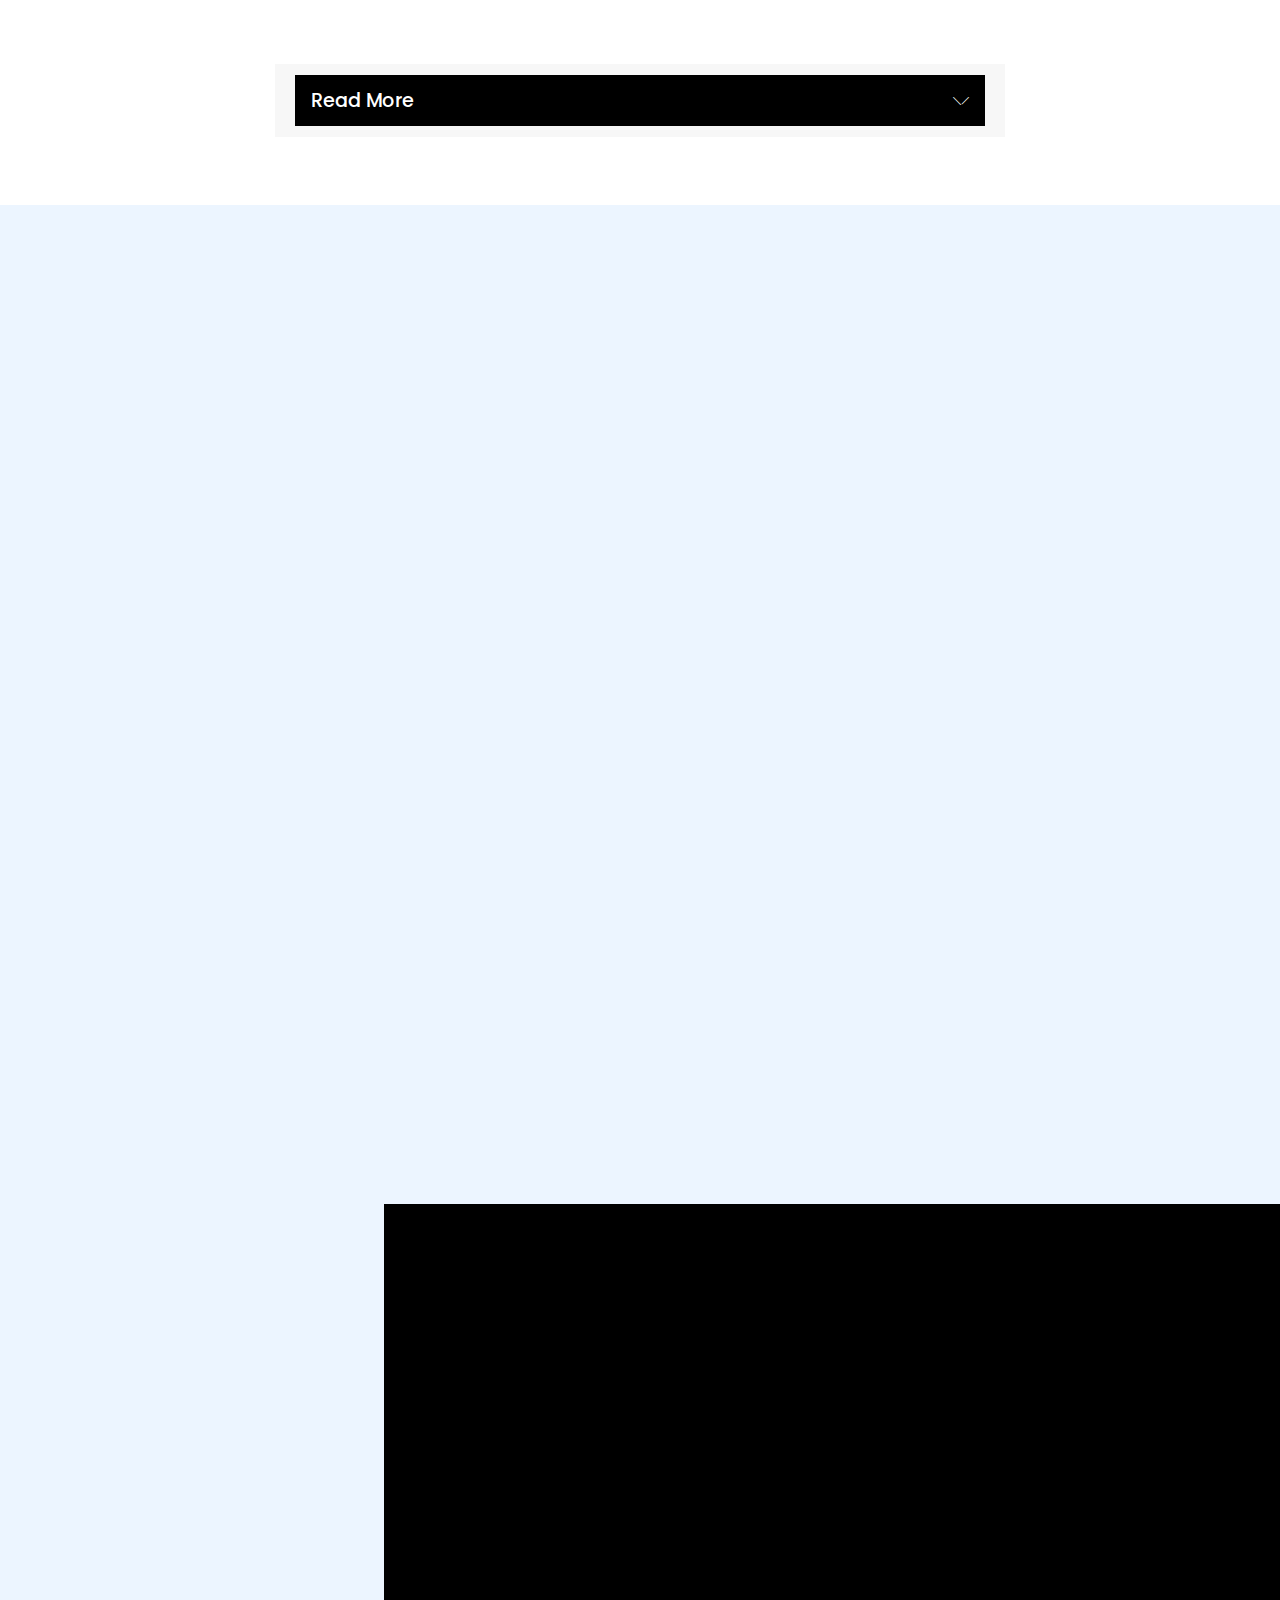
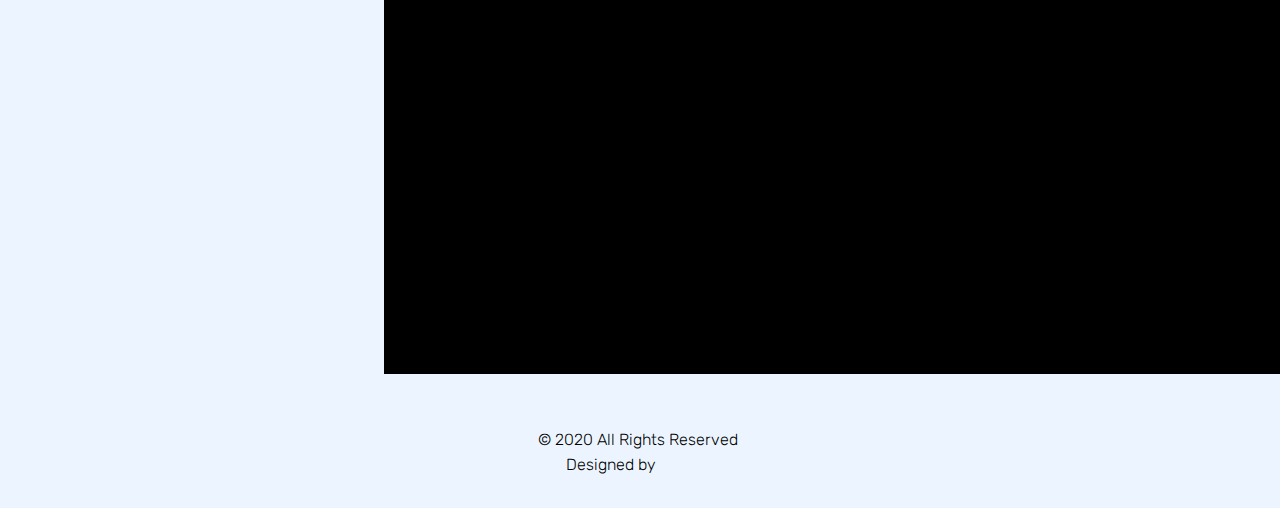
==== commit 8a0acab3: "create github pages" ====
--- a/index.html
+++ b/index.html
@@ -127,6 +127,39 @@
     </div>
 </section>
 
+<section class="features17 cid-savaSUNTur" id="features17-7a">
+
+    
+
+    
+    <div class="container">
+        <div class="row main align-items-center">
+            <div class="col-md-6 image-element">
+                <div class="img-wrap">
+                    <img src="assets/images/dddd-302x409.png" alt="" title="">
+                </div>
+            </div>
+            <div class="col-md-6 text-element">
+                <div class="text-content">
+                    <h4 class="mbr-section-subtitle mbr-fonts-style mbr-white align-left display-5"><strong>LIMITED TIME - OCTOBER 4-18</strong></h4>
+                    <h2 class="mbr-title pt-2 mbr-fonts-style align-left mbr-white display-2"><strong>Black Panther Party Film Festival
+&nbsp;</strong><strong>2020 Online</strong></h2>
+                    <div class="mbr-section-text">
+                        <p class="mbr-text pt-3 mbr-light mbr-fonts-style align-left mbr-white display-7">Including
+<br>
+<br>Cruel and Unusual [The Angola 3]
+<br>Every Mother’s Son [Mothers of slain Black Males]
+<br>True Justice [Bryan Stevenson &amp; the Equal Justice Initiative]
+<br>My People Are Rising [Biography of Seattle BPP Area Captain]
+<br>Sponsored by the Black Panther Commemoration Committee</p>
+                    </div>
+                    
+                </div>
+            </div>
+        </div>
+    </div>          
+</section>
+
 <section class="mbr-section content8 cid-savoIXIDka" id="content15-7e">
           
     
@@ -221,39 +254,6 @@
     </div>         
 </section>
 
-<section class="features17 cid-savaSUNTur" id="features17-7a">
-
-    
-
-    
-    <div class="container">
-        <div class="row main align-items-center">
-            <div class="col-md-6 image-element">
-                <div class="img-wrap">
-                    <img src="assets/images/dddd-302x409.png" alt="" title="">
-                </div>
-            </div>
-            <div class="col-md-6 text-element">
-                <div class="text-content">
-                    <h4 class="mbr-section-subtitle mbr-fonts-style mbr-white align-left display-5"><strong>LIMITED TIME - OCTOBER 4-18</strong></h4>
-                    <h2 class="mbr-title pt-2 mbr-fonts-style align-left mbr-white display-2"><strong>Black Panther Party Film Festival
-&nbsp;</strong><strong>2020 Online</strong></h2>
-                    <div class="mbr-section-text">
-                        <p class="mbr-text pt-3 mbr-light mbr-fonts-style align-left mbr-white display-7">Including
-<br>
-<br>Cruel and Unusual [The Angola 3]
-<br>Every Mother’s Son [Mothers of slain Black Males]
-<br>True Justice [Bryan Stevenson &amp; the Equal Justice Initiative]
-<br>My People Are Rising [Biography of Seattle BPP Area Captain]
-<br>Sponsored by the Black Panther Commemoration Committee</p>
-                    </div>
-                    
-                </div>
-            </div>
-        </div>
-    </div>          
-</section>
-
 <section class="features17 cid-rZhLDa8zHs" id="features17-4q">
 
     
--- a/assets/mobirise/css/mbr-additional.css
+++ b/assets/mobirise/css/mbr-additional.css
@@ -1059,6 +1059,47 @@
 .cid-sauDmNpJgg .mbr-section-title {
   color: #767676;
 }
+.cid-savaSUNTur {
+  padding-top: 30px;
+  padding-bottom: 30px;
+  background-color: #000000;
+}
+.cid-savaSUNTur .main {
+  -webkit-flex-direction: row-reverse;
+  flex-direction: row-reverse;
+}
+.cid-savaSUNTur .row-element,
+.cid-savaSUNTur .image-element {
+  padding: 0;
+}
+.cid-savaSUNTur .image-element {
+  display: flex;
+  -webkit-justify-content: center;
+  justify-content: center;
+}
+.cid-savaSUNTur .image-element img {
+  width: 100%;
+  height: 100%;
+  object-fit: cover;
+  object-position: center center;
+}
+.cid-savaSUNTur .text-content {
+  padding: 3rem;
+}
+@media (max-width: 767px) {
+  .cid-savaSUNTur .text-content {
+    padding: 2rem 1rem;
+  }
+  .cid-savaSUNTur .mbr-title,
+  .cid-savaSUNTur .underline,
+  .cid-savaSUNTur .mbr-text,
+  .cid-savaSUNTur .mbr-section-btn {
+    text-align: center !important;
+  }
+}
+.cid-savaSUNTur .mbr-title {
+  text-align: left;
+}
 .cid-savoIXIDka {
   padding-top: 60px;
   padding-bottom: 0px;
@@ -1144,47 +1185,6 @@
 .cid-saAyGjmiem .header-text,
 .cid-saAyGjmiem .sign {
   color: #ffffff;
-}
-.cid-savaSUNTur {
-  padding-top: 30px;
-  padding-bottom: 30px;
-  background-color: #000000;
-}
-.cid-savaSUNTur .main {
-  -webkit-flex-direction: row-reverse;
-  flex-direction: row-reverse;
-}
-.cid-savaSUNTur .row-element,
-.cid-savaSUNTur .image-element {
-  padding: 0;
-}
-.cid-savaSUNTur .image-element {
-  display: flex;
-  -webkit-justify-content: center;
-  justify-content: center;
-}
-.cid-savaSUNTur .image-element img {
-  width: 100%;
-  height: 100%;
-  object-fit: cover;
-  object-position: center center;
-}
-.cid-savaSUNTur .text-content {
-  padding: 3rem;
-}
-@media (max-width: 767px) {
-  .cid-savaSUNTur .text-content {
-    padding: 2rem 1rem;
-  }
-  .cid-savaSUNTur .mbr-title,
-  .cid-savaSUNTur .underline,
-  .cid-savaSUNTur .mbr-text,
-  .cid-savaSUNTur .mbr-section-btn {
-    text-align: center !important;
-  }
-}
-.cid-savaSUNTur .mbr-title {
-  text-align: left;
 }
 .cid-rZhLDa8zHs {
   padding-top: 15px;
@@ -5184,6 +5184,28 @@
 .cid-s521IHVvGN .mbr-section-btn {
   color: #000000;
 }
+.cid-saAxeh85cv {
+  padding-top: 30px;
+  padding-bottom: 15px;
+  background-color: #000000;
+}
+.cid-saAxeh85cv .mbr-section-subtitle {
+  color: #767676;
+}
+.cid-saAxeh85cv .mbr-section-title {
+  color: #ffffff;
+}
+.cid-saAxF5JejP {
+  padding-top: 30px;
+  padding-bottom: 15px;
+  background-color: #bad2e7;
+}
+.cid-saAxF5JejP .mbr-section-subtitle {
+  color: #767676;
+}
+.cid-saAxF5JejP .mbr-section-title {
+  color: #ffffff;
+}
 .cid-s6QBvKjiUb {
   padding-top: 30px;
   padding-bottom: 15px;
@@ -5226,28 +5248,6 @@
   color: #767676;
 }
 .cid-s7pCflk9eS .mbr-section-title {
-  color: #ffffff;
-}
-.cid-saAxeh85cv {
-  padding-top: 30px;
-  padding-bottom: 15px;
-  background-color: #000000;
-}
-.cid-saAxeh85cv .mbr-section-subtitle {
-  color: #767676;
-}
-.cid-saAxeh85cv .mbr-section-title {
-  color: #ffffff;
-}
-.cid-saAxF5JejP {
-  padding-top: 30px;
-  padding-bottom: 15px;
-  background-color: #bad2e7;
-}
-.cid-saAxF5JejP .mbr-section-subtitle {
-  color: #767676;
-}
-.cid-saAxF5JejP .mbr-section-title {
   color: #ffffff;
 }
 .cid-ro1ybeeS3n {
--- a/assets/mobirise/css/mbr-additional.css
+++ b/assets/mobirise/css/mbr-additional.css
@@ -1059,6 +1059,47 @@
 .cid-sauDmNpJgg .mbr-section-title {
   color: #767676;
 }
+.cid-savaSUNTur {
+  padding-top: 30px;
+  padding-bottom: 30px;
+  background-color: #000000;
+}
+.cid-savaSUNTur .main {
+  -webkit-flex-direction: row-reverse;
+  flex-direction: row-reverse;
+}
+.cid-savaSUNTur .row-element,
+.cid-savaSUNTur .image-element {
+  padding: 0;
+}
+.cid-savaSUNTur .image-element {
+  display: flex;
+  -webkit-justify-content: center;
+  justify-content: center;
+}
+.cid-savaSUNTur .image-element img {
+  width: 100%;
+  height: 100%;
+  object-fit: cover;
+  object-position: center center;
+}
+.cid-savaSUNTur .text-content {
+  padding: 3rem;
+}
+@media (max-width: 767px) {
+  .cid-savaSUNTur .text-content {
+    padding: 2rem 1rem;
+  }
+  .cid-savaSUNTur .mbr-title,
+  .cid-savaSUNTur .underline,
+  .cid-savaSUNTur .mbr-text,
+  .cid-savaSUNTur .mbr-section-btn {
+    text-align: center !important;
+  }
+}
+.cid-savaSUNTur .mbr-title {
+  text-align: left;
+}
 .cid-savoIXIDka {
   padding-top: 60px;
   padding-bottom: 0px;
@@ -1144,47 +1185,6 @@
 .cid-saAyGjmiem .header-text,
 .cid-saAyGjmiem .sign {
   color: #ffffff;
-}
-.cid-savaSUNTur {
-  padding-top: 30px;
-  padding-bottom: 30px;
-  background-color: #000000;
-}
-.cid-savaSUNTur .main {
-  -webkit-flex-direction: row-reverse;
-  flex-direction: row-reverse;
-}
-.cid-savaSUNTur .row-element,
-.cid-savaSUNTur .image-element {
-  padding: 0;
-}
-.cid-savaSUNTur .image-element {
-  display: flex;
-  -webkit-justify-content: center;
-  justify-content: center;
-}
-.cid-savaSUNTur .image-element img {
-  width: 100%;
-  height: 100%;
-  object-fit: cover;
-  object-position: center center;
-}
-.cid-savaSUNTur .text-content {
-  padding: 3rem;
-}
-@media (max-width: 767px) {
-  .cid-savaSUNTur .text-content {
-    padding: 2rem 1rem;
-  }
-  .cid-savaSUNTur .mbr-title,
-  .cid-savaSUNTur .underline,
-  .cid-savaSUNTur .mbr-text,
-  .cid-savaSUNTur .mbr-section-btn {
-    text-align: center !important;
-  }
-}
-.cid-savaSUNTur .mbr-title {
-  text-align: left;
 }
 .cid-rZhLDa8zHs {
   padding-top: 15px;
@@ -5184,6 +5184,28 @@
 .cid-s521IHVvGN .mbr-section-btn {
   color: #000000;
 }
+.cid-saAxeh85cv {
+  padding-top: 30px;
+  padding-bottom: 15px;
+  background-color: #000000;
+}
+.cid-saAxeh85cv .mbr-section-subtitle {
+  color: #767676;
+}
+.cid-saAxeh85cv .mbr-section-title {
+  color: #ffffff;
+}
+.cid-saAxF5JejP {
+  padding-top: 30px;
+  padding-bottom: 15px;
+  background-color: #bad2e7;
+}
+.cid-saAxF5JejP .mbr-section-subtitle {
+  color: #767676;
+}
+.cid-saAxF5JejP .mbr-section-title {
+  color: #ffffff;
+}
 .cid-s6QBvKjiUb {
   padding-top: 30px;
   padding-bottom: 15px;
@@ -5226,28 +5248,6 @@
   color: #767676;
 }
 .cid-s7pCflk9eS .mbr-section-title {
-  color: #ffffff;
-}
-.cid-saAxeh85cv {
-  padding-top: 30px;
-  padding-bottom: 15px;
-  background-color: #000000;
-}
-.cid-saAxeh85cv .mbr-section-subtitle {
-  color: #767676;
-}
-.cid-saAxeh85cv .mbr-section-title {
-  color: #ffffff;
-}
-.cid-saAxF5JejP {
-  padding-top: 30px;
-  padding-bottom: 15px;
-  background-color: #bad2e7;
-}
-.cid-saAxF5JejP .mbr-section-subtitle {
-  color: #767676;
-}
-.cid-saAxF5JejP .mbr-section-title {
   color: #ffffff;
 }
 .cid-ro1ybeeS3n {
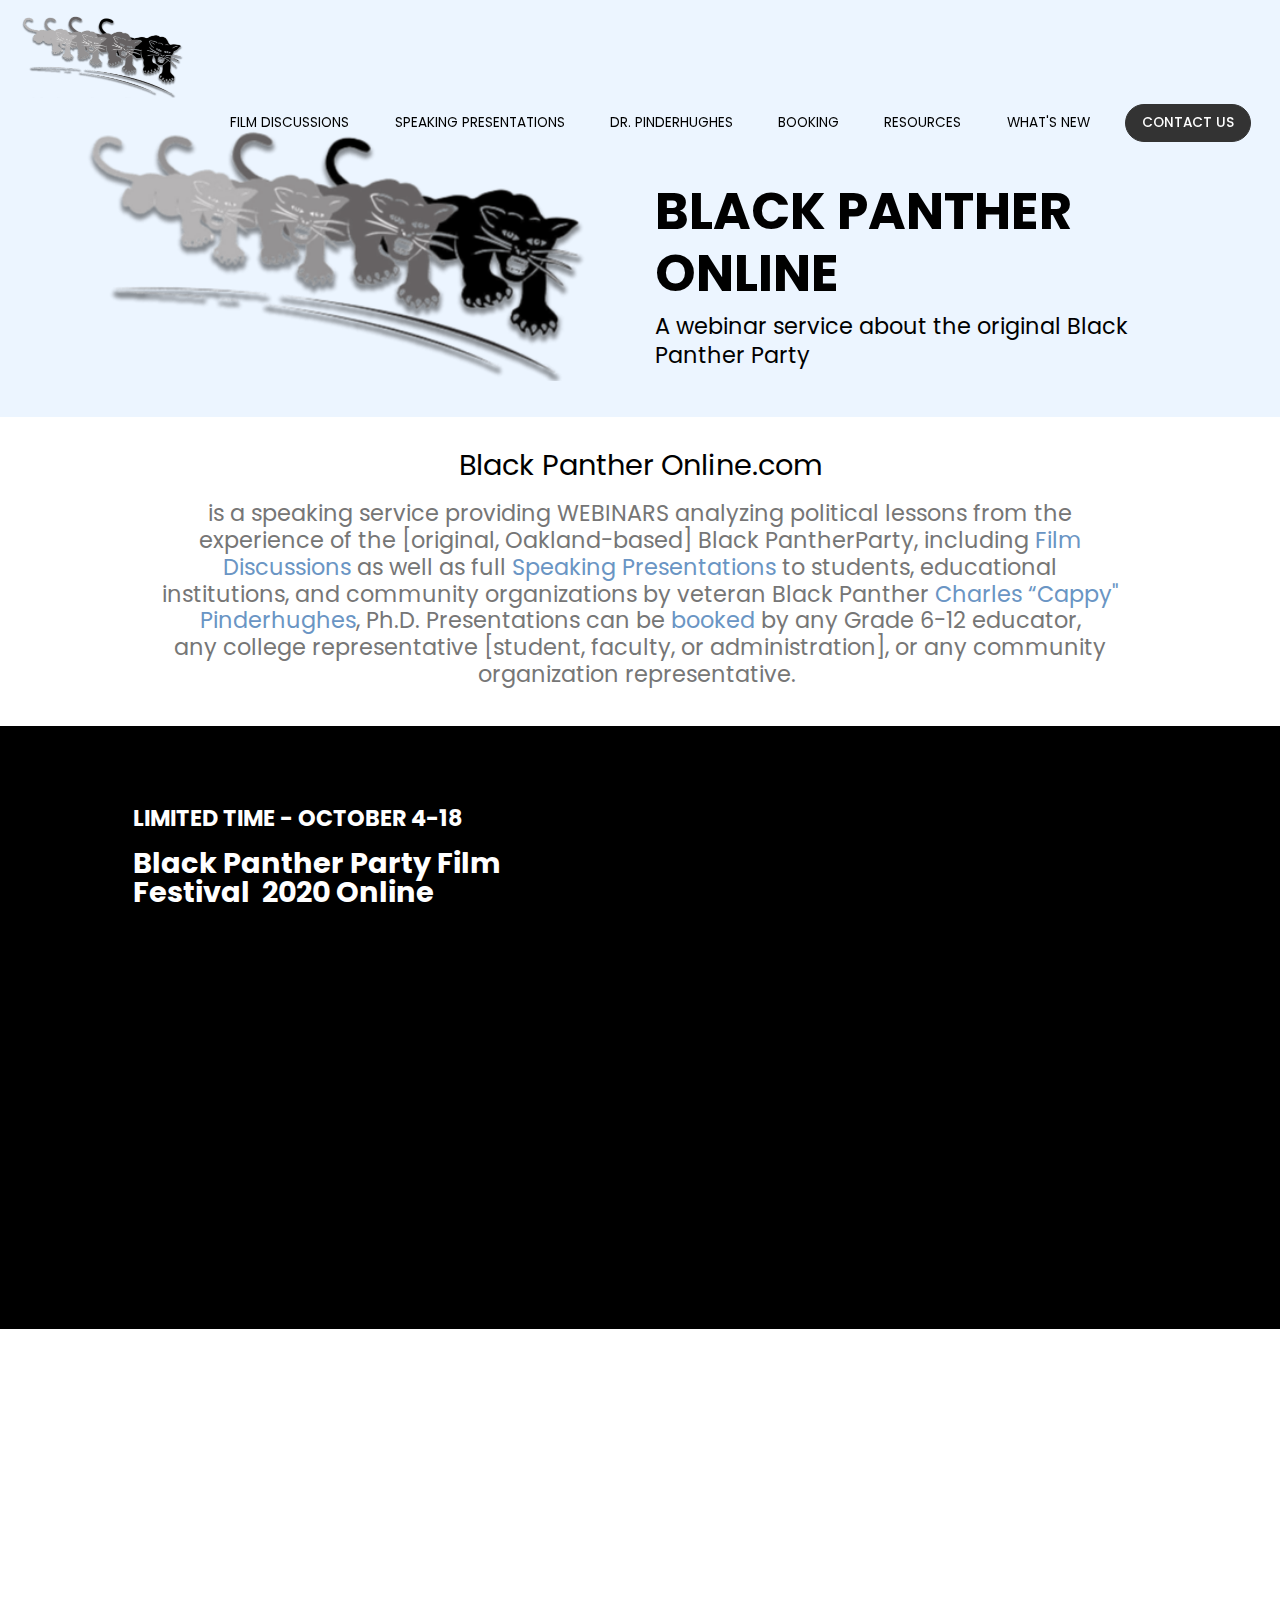
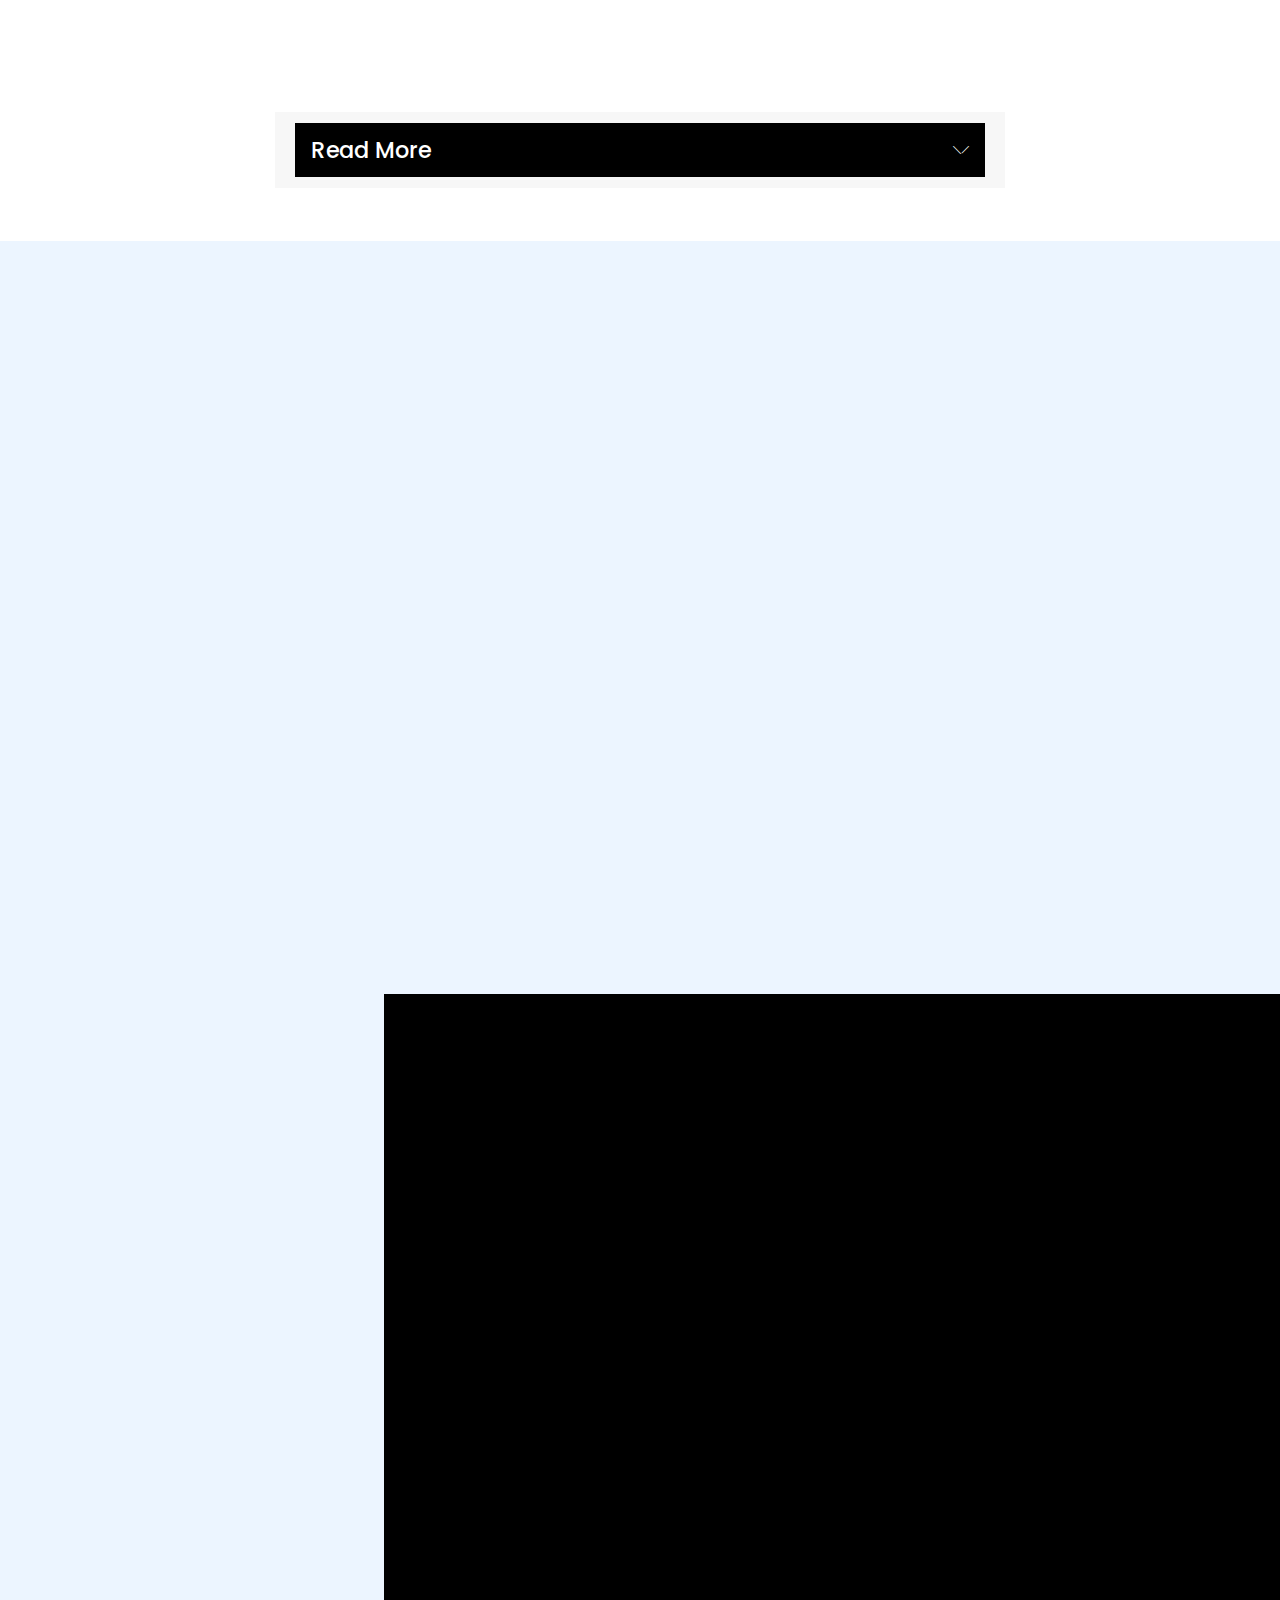
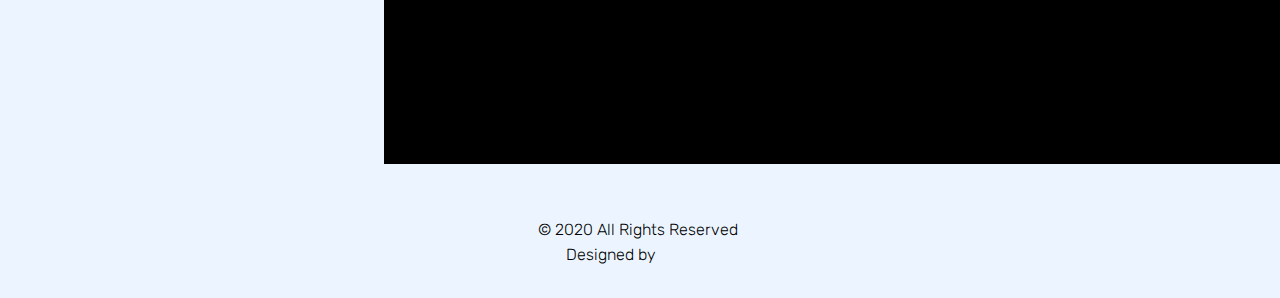
==== commit a8e68bab: "create github pages" ====
--- a/index.html
+++ b/index.html
@@ -136,7 +136,7 @@
         <div class="row main align-items-center">
             <div class="col-md-6 image-element">
                 <div class="img-wrap">
-                    <img src="assets/images/dddd-302x409.png" alt="" title="">
+                    <a href="https://www.maysles.org/calendar/2020/10/4/12th-annual-black-panther-party-film-festival"><img src="assets/images/dddd-302x409.png" alt="" title=""></a>
                 </div>
             </div>
             <div class="col-md-6 text-element">
@@ -153,11 +153,26 @@
 <br>My People Are Rising [Biography of Seattle BPP Area Captain]
 <br>Sponsored by the Black Panther Commemoration Committee</p>
                     </div>
-                    
+                    <div class="mbr-section-btn pt-3 align-left"><a class="btn btn-md btn-white display-4" href="https://www.maysles.org/calendar/2020/10/4/12th-annual-black-panther-party-film-festival">Click Here</a></div>
                 </div>
             </div>
         </div>
     </div>          
+</section>
+
+<section class="cid-scBdxStlep" id="content7-7k">
+
+    
+
+    
+    <div class="container">
+        <div class="row justify-content-center">
+            <div class="col-12 col-md-12 align-center">
+                
+                <h2 class="mbr-section-title align-center mbr-fonts-style mbr-bold display-2"><span style="font-weight: normal;">The Focus of BlackPantherOnline.com:&nbsp;</span></h2>
+            </div>
+        </div>
+    </div>
 </section>
 
 <section class="mbr-section content8 cid-savoIXIDka" id="content15-7e">
@@ -173,9 +188,7 @@
                     </div>
                     <div class="media-content">
                         <div class="mbr-section-text">
-                            <p class="mbr-text align-left mb-0 mbr-fonts-style mbr-black display-7"><strong>
-                               The Focus of BlackPantherOnline.com:</strong> <br>The purpose of this website is providing resources for better understanding the original Black Panther Party (BPP). The terminology used here is in no way meant to be a negative reflection on the dedication, commitment and great sacrifice of the thousands of members of the BPP who selflessly served the people during the decade-long era of the party's decline. Dr. Pinderhughes’ choice of period labels is an attempt to reflect the initial thrust of the BPP, as well as the overall course of the group’s development. This material is presented in the spirit of strong support for current political prisoners &amp; others who have gone before, especially those that have died trying to make political change. One extremely important means of commemorating their sacrifices is the careful summing up of the Black Panther Party’s shortcomings as well as successes, in order to help offer today’s and future activists a vital foundation upon which to build...<br>
-                            </p>
+                            <p class="mbr-text align-left mb-0 mbr-fonts-style mbr-black display-7"></p><p>&nbsp; &nbsp; &nbsp; &nbsp;The purpose of this website is providing resources for better understanding the original Black Panther Party (BPP). The terminology used here is in no way meant to be a negative reflection on the dedication, commitment and great sacrifice of the thousands of members of the BPP who selflessly served the people during the decade-long era of the party's decline. Dr. Pinderhughes’ choice of period labels is an attempt to reflect the initial thrust of the BPP, as well as the overall course of the group’s development. This material is presented in the spirit of strong support for current political prisoners &amp; others who have gone before, especially those that have died trying to make political change. One extremely important means of commemorating their sacrifices is the careful summing up of the Black Panther Party’s shortcomings as well as successes, in order to help offer today’s and future activists a vital foundation upon which to build.<br>&nbsp; &nbsp; &nbsp; &nbsp;The main focus of many of these resources, including written materials as well as source videos, is the first 4.5 years of the 16-year arc of the life of the organization (especially the 2.5 years from 9/68-2/71). . . . . . .</p><p></p>
                         </div>
                     </div>
                 </div>
@@ -195,45 +208,22 @@
         <div class="row justify-content-center">
             <div class="col-md-10 col-lg-8 content-block">
             <div class="accordion-content">
-                <div id="bootstrap-accordion_90" class="panel-group accordionStyles accordion " role="tablist" aria-multiselectable="true">
+                <div id="bootstrap-accordion_7" class="panel-group accordionStyles accordion " role="tablist" aria-multiselectable="true">
                         <div class="card">
                             <div class="card-header" role="tab" id="headingOne">
-                                <a role="button" class="collapsed panel-title text-black" data-toggle="collapse" data-core="" href="#collapse11_90" aria-expanded="false" aria-controls="collapse11">
+                                <a role="button" class="collapsed panel-title text-black" data-toggle="collapse" data-core="" href="#collapse11_7" aria-expanded="false" aria-controls="collapse11">
                                     <h4 class="mbr-fonts-style header-text display-5">
                                         Read More</h4>
                                     <span class="sign mbr-iconfont mbri-arrow-down inactive"></span>
 
                                 </a>
                             </div>
-                            <div id="collapse11_90" class="panel-collapse noScroll collapse" role="tabpanel" aria-labelledby="headingOne" data-parent="#bootstrap-accordion_90">
+                            <div id="collapse11_7" class="panel-collapse noScroll collapse" role="tabpanel" aria-labelledby="headingOne" data-parent="#bootstrap-accordion_7">
                                 <div class="panel-body p-4">
-                                    <p class="mbr-fonts-style panel-text mbr-text display-7">The main focus of many of these resources, including written materials as well as source videos, is the first 4.5 years of the 16-year arc of the life of the organization (especially the 2.5 years from 9/68-2/71). Dr. Pinderhughes has outlined BPP history as encompassing 4 periods which differ markedly from each other (see Periodization in RESOURCES -[LINK]). These periods are: 
+                                    <p class="mbr-fonts-style panel-text mbr-text display-7">&nbsp; &nbsp; &nbsp; &nbsp;The main focus of many of these resources, including written materials as well as source videos, is the first 4.5 years of the 16-year arc of the life of the organization (especially the 2.5 years from 9/68-2/71). Dr. Pinderhughes has outlined BPP history as encompassing 4 periods which differ markedly from each other (<a href="resources.html#features12-40">see Periodization in RESOURCES</a>). These periods are: <br>---The Founding Revolutionary Period (10/1966-8/1968) <br>---The National Revolutionary Period (9/1968-2/1971)<br>---The National Period of Decline (3/1971-4/1973) <br>---The Regional Period of Decline (5/1973-6/1982). 
 <br>
-<br>-The Founding Revolutionary Period (10/1966-8/1968) 
-<br>
-<br>-The National Revolutionary Period (9/1968-2/1971) 
-<br>
-<br>-The National Period of Decline (3/1971-4/1973) 
-<br>
-<br>-The Regional Period of Decline (5/1973-6/1982). 
-<br>
-<br>His analysis argues that: 
-<br>
-<br>-most of the initial public attraction to the BPP in the 1960s and 1970s, 
-<br>
-<br>-most of the Federal government repression [COINTELPRO] faced by the party, 
-<br>as
-<br>-the creation of the most popular “Serve the People Programs” (later renamed “Survival Programs”) 
-<br>
-<br>Ex. Free Breakfast for Children, Free Medical Clinics, Free Clothing, Free Busing to Prisons, Liberation School, 
-<br>
-<br>-the consolidation of the BPP around socialism and the Panthers’ first organization-wide application of Marxism, 
-<br>
-<br>
-<br>
-<br>ALL occurred during the National Revolutionary Period (9/68-2/71). As a result, in Dr. Pinderhughes’ view, most of the historic fascination with the party in the 50 years since is best informed by studying the Black Panther Party during this peak period. 
-<br>
-<br>In his assessments of the Black Panther Party, Dr. Pinderhughes frankly discusses party shortcomings as well as successes. In the spirit of the Panthers during their National Revolutionary Period, Dr. Pinderhughes’ perspective is based on scientific socialism’s criticism-self-criticism approach to organizational evaluation.</p>
+<br>&nbsp; &nbsp; &nbsp; His analysis argues that: <br>---Most of the initial public attraction to the BPP in the 1960s and 1970s, <br>---Most of the Federal government repression [COINTELPRO] faced by the party,&nbsp;<br>---The creation of the most popular “Serve the People Programs” (later renamed “Survival Programs”) ex. Free Breakfast for Children, Free Medical Clinics, Free Clothing, Free Busing to Prisons, Liberation School, 
+<br>---The consolidation of the BPP around socialism and the Panthers’ first organization-wide application of Marxism, <br><strong><u><em>all</em></u></strong> occurred during the National Revolutionary Period (9/68-2/71). As a result, in Dr. Pinderhughes’ view, most of the historic fascination with the party in the 50 years since is best informed by studying the Black Panther Party during this peak period. <br>&nbsp; &nbsp; &nbsp; In his assessments of the Black Panther Party, Dr. Pinderhughes frankly discusses party shortcomings as well as successes. In the spirit of the Panthers during their National Revolutionary Period, Dr. Pinderhughes’ perspective is based on scientific socialism’s criticism-self-criticism approach to organizational evaluation.</p>
                                 </div>
                             </div>
                         </div>
@@ -272,7 +262,7 @@
                     <h2 class="mbr-title pt-2 mbr-fonts-style align-left mbr-white display-2">
                         About Dr. Pinderhughes</h2>
                     <div class="mbr-section-text">
-                        <p class="mbr-text pt-3 mbr-light mbr-fonts-style align-left mbr-white display-5">Charles "Cappy" Pinderhughes, Ph.D., a veteran Black community and labor activist for over thirty years, was Lieutenant of Information for the New Haven Chapter of the Black Panther Party in 1969 and 1970 during the pretrial phase of the campaign to free Bobby Seale and the New Haven Panthers. Dr. Pinderhughes developed The People's News Service, a Panther periodical and organizing tool consisting of mostly local news. That organ was widely copied by other Panther chapters across the country. A native of Boston MA, Dr. Pinderhughes has also lived, worked and organized in Beloit WI, Baltimore MD and Atlanta GA.  He now resides in Newark NJ where he teaches Sociology at Essex County College. He earned a Masters in Political Science from Goddard College in 1973, and his Ph.D. in Sociology from Boston College in 2009. His fields of specialization focus on Racial &amp; Ethnic Relations, Historical Sociology, Social Movements, Black Power Studies and Anti-Colonial Marxism. </p>
+                        <p class="mbr-text pt-3 mbr-light mbr-fonts-style align-left mbr-white display-7">Charles "Cappy" Pinderhughes, Ph.D., a veteran Black community and labor activist for over thirty years, was Lieutenant of Information for the New Haven Chapter of the Black Panther Party in 1969 and 1970 during the pretrial phase of the campaign to free Bobby Seale and the New Haven Panthers. Dr. Pinderhughes developed The People's News Service, a Panther periodical and organizing tool consisting of mostly local news. That organ was widely copied by other Panther chapters across the country. A native of Boston MA, Dr. Pinderhughes has also lived, worked and organized in Beloit WI, Baltimore MD and Atlanta GA.  He now resides in Newark NJ where he teaches Sociology at Essex County College. He earned a Masters in Political Science from Goddard College in 1973, and his Ph.D. in Sociology from Boston College in 2009. His fields of specialization focus on Racial &amp; Ethnic Relations, Historical Sociology, Social Movements, Black Power Studies and Anti-Colonial Marxism. </p>
                     </div>
                     <div class="mbr-section-btn pt-3 align-left"><a class="btn btn-md btn-black display-4" href="drpinderhughes.html">For More Info About Dr. P</a></div>
                 </div>
--- a/assets/mobirise/css/mbr-additional.css
+++ b/assets/mobirise/css/mbr-additional.css
@@ -22,7 +22,7 @@
 }
 .display-5 {
   font-family: 'Poppins', sans-serif;
-  font-size: 1.2rem;
+  font-size: 1.4rem;
 }
 .display-7 {
   font-family: 'Rubik', sans-serif;
@@ -50,9 +50,9 @@
     line-height: calc( 1.4 * (0.9475rem + (0.85 - 0.9475) * ((100vw - 20rem) / (48 - 20))));
   }
   .display-5 {
-    font-size: 0.96rem;
-    font-size: calc( 1.07rem + (1.2 - 1.07) * ((100vw - 20rem) / (48 - 20)));
-    line-height: calc( 1.4 * (1.07rem + (1.2 - 1.07) * ((100vw - 20rem) / (48 - 20))));
+    font-size: 1.12rem;
+    font-size: calc( 1.14rem + (1.4 - 1.14) * ((100vw - 20rem) / (48 - 20)));
+    line-height: calc( 1.4 * (1.14rem + (1.4 - 1.14) * ((100vw - 20rem) / (48 - 20))));
   }
 }
 /* Buttons */
@@ -667,7 +667,7 @@
 .cid-rUzD9bbGSu {
   overflow: hidden !important;
   padding-top: 120px;
-  padding-bottom: 90px;
+  padding-bottom: 30px;
   background: linear-gradient(to right, #ecf5ff 0%, #ecf5ff 30%, #ecf5ff 30%, #ecf5ff 100%);
 }
 .cid-rUzD9bbGSu .animated-element {
@@ -1049,7 +1049,7 @@
   }
 }
 .cid-sauDmNpJgg {
-  padding-top: 90px;
+  padding-top: 30px;
   padding-bottom: 30px;
   background-color: #ffffff;
 }
@@ -1100,8 +1100,16 @@
 .cid-savaSUNTur .mbr-title {
   text-align: left;
 }
+.cid-scBdxStlep {
+  padding-top: 30px;
+  padding-bottom: 15px;
+  background-color: #ffffff;
+}
+.cid-scBdxStlep .mbr-section-subtitle {
+  color: #767676;
+}
 .cid-savoIXIDka {
-  padding-top: 60px;
+  padding-top: 0px;
   padding-bottom: 0px;
   background-color: #ffffff;
 }
@@ -1117,7 +1125,7 @@
 }
 .cid-saAyGjmiem {
   padding-top: 15px;
-  padding-bottom: 60px;
+  padding-bottom: 45px;
   background-color: #ffffff;
 }
 .cid-saAyGjmiem .header-text {
@@ -3210,6 +3218,14 @@
 .cid-s7pBm6cYmB .mbr-section-title {
   color: #000000;
 }
+.cid-scB88nJ0gx {
+  padding-top: 30px;
+  padding-bottom: 0px;
+  background-color: #ffffff;
+}
+.cid-scB88nJ0gx .mbr-section-subtitle {
+  color: #000000;
+}
 .cid-rEbayelWmj {
   padding-top: 15px;
   padding-bottom: 0px;
@@ -5184,6 +5200,17 @@
 .cid-s521IHVvGN .mbr-section-btn {
   color: #000000;
 }
+.cid-scB6sdd0dL {
+  padding-top: 30px;
+  padding-bottom: 15px;
+  background-color: #ffffff;
+}
+.cid-scB6sdd0dL .mbr-section-subtitle {
+  color: #767676;
+}
+.cid-scB6sdd0dL .mbr-section-title {
+  color: #ffffff;
+}
 .cid-saAxeh85cv {
   padding-top: 30px;
   padding-bottom: 15px;
@@ -5198,18 +5225,29 @@
 .cid-saAxF5JejP {
   padding-top: 30px;
   padding-bottom: 15px;
-  background-color: #bad2e7;
+  background-color: #ffffff;
 }
 .cid-saAxF5JejP .mbr-section-subtitle {
   color: #767676;
 }
 .cid-saAxF5JejP .mbr-section-title {
+  color: #ffffff;
+}
+.cid-s7pCflk9eS {
+  padding-top: 30px;
+  padding-bottom: 15px;
+  background-color: #000000;
+}
+.cid-s7pCflk9eS .mbr-section-subtitle {
+  color: #767676;
+}
+.cid-s7pCflk9eS .mbr-section-title {
   color: #ffffff;
 }
 .cid-s6QBvKjiUb {
   padding-top: 30px;
   padding-bottom: 15px;
-  background-color: #000000;
+  background-color: #ffffff;
 }
 .cid-s6QBvKjiUb .mbr-section-subtitle {
   color: #767676;
@@ -5220,7 +5258,7 @@
 .cid-s6QES5K95h {
   padding-top: 30px;
   padding-bottom: 15px;
-  background-color: #bad2e7;
+  background-color: #000000;
 }
 .cid-s6QES5K95h .mbr-section-subtitle {
   color: #767676;
@@ -5231,23 +5269,12 @@
 .cid-s7pxXqRRrE {
   padding-top: 30px;
   padding-bottom: 15px;
-  background-color: #000000;
+  background-color: #ffffff;
 }
 .cid-s7pxXqRRrE .mbr-section-subtitle {
   color: #767676;
 }
 .cid-s7pxXqRRrE .mbr-section-title {
-  color: #ffffff;
-}
-.cid-s7pCflk9eS {
-  padding-top: 30px;
-  padding-bottom: 15px;
-  background-color: #bad2e7;
-}
-.cid-s7pCflk9eS .mbr-section-subtitle {
-  color: #767676;
-}
-.cid-s7pCflk9eS .mbr-section-title {
   color: #ffffff;
 }
 .cid-ro1ybeeS3n {
--- a/assets/mobirise/css/mbr-additional.css
+++ b/assets/mobirise/css/mbr-additional.css
@@ -22,7 +22,7 @@
 }
 .display-5 {
   font-family: 'Poppins', sans-serif;
-  font-size: 1.2rem;
+  font-size: 1.4rem;
 }
 .display-7 {
   font-family: 'Rubik', sans-serif;
@@ -50,9 +50,9 @@
     line-height: calc( 1.4 * (0.9475rem + (0.85 - 0.9475) * ((100vw - 20rem) / (48 - 20))));
   }
   .display-5 {
-    font-size: 0.96rem;
-    font-size: calc( 1.07rem + (1.2 - 1.07) * ((100vw - 20rem) / (48 - 20)));
-    line-height: calc( 1.4 * (1.07rem + (1.2 - 1.07) * ((100vw - 20rem) / (48 - 20))));
+    font-size: 1.12rem;
+    font-size: calc( 1.14rem + (1.4 - 1.14) * ((100vw - 20rem) / (48 - 20)));
+    line-height: calc( 1.4 * (1.14rem + (1.4 - 1.14) * ((100vw - 20rem) / (48 - 20))));
   }
 }
 /* Buttons */
@@ -667,7 +667,7 @@
 .cid-rUzD9bbGSu {
   overflow: hidden !important;
   padding-top: 120px;
-  padding-bottom: 90px;
+  padding-bottom: 30px;
   background: linear-gradient(to right, #ecf5ff 0%, #ecf5ff 30%, #ecf5ff 30%, #ecf5ff 100%);
 }
 .cid-rUzD9bbGSu .animated-element {
@@ -1049,7 +1049,7 @@
   }
 }
 .cid-sauDmNpJgg {
-  padding-top: 90px;
+  padding-top: 30px;
   padding-bottom: 30px;
   background-color: #ffffff;
 }
@@ -1100,8 +1100,16 @@
 .cid-savaSUNTur .mbr-title {
   text-align: left;
 }
+.cid-scBdxStlep {
+  padding-top: 30px;
+  padding-bottom: 15px;
+  background-color: #ffffff;
+}
+.cid-scBdxStlep .mbr-section-subtitle {
+  color: #767676;
+}
 .cid-savoIXIDka {
-  padding-top: 60px;
+  padding-top: 0px;
   padding-bottom: 0px;
   background-color: #ffffff;
 }
@@ -1117,7 +1125,7 @@
 }
 .cid-saAyGjmiem {
   padding-top: 15px;
-  padding-bottom: 60px;
+  padding-bottom: 45px;
   background-color: #ffffff;
 }
 .cid-saAyGjmiem .header-text {
@@ -3210,6 +3218,14 @@
 .cid-s7pBm6cYmB .mbr-section-title {
   color: #000000;
 }
+.cid-scB88nJ0gx {
+  padding-top: 30px;
+  padding-bottom: 0px;
+  background-color: #ffffff;
+}
+.cid-scB88nJ0gx .mbr-section-subtitle {
+  color: #000000;
+}
 .cid-rEbayelWmj {
   padding-top: 15px;
   padding-bottom: 0px;
@@ -5184,6 +5200,17 @@
 .cid-s521IHVvGN .mbr-section-btn {
   color: #000000;
 }
+.cid-scB6sdd0dL {
+  padding-top: 30px;
+  padding-bottom: 15px;
+  background-color: #ffffff;
+}
+.cid-scB6sdd0dL .mbr-section-subtitle {
+  color: #767676;
+}
+.cid-scB6sdd0dL .mbr-section-title {
+  color: #ffffff;
+}
 .cid-saAxeh85cv {
   padding-top: 30px;
   padding-bottom: 15px;
@@ -5198,18 +5225,29 @@
 .cid-saAxF5JejP {
   padding-top: 30px;
   padding-bottom: 15px;
-  background-color: #bad2e7;
+  background-color: #ffffff;
 }
 .cid-saAxF5JejP .mbr-section-subtitle {
   color: #767676;
 }
 .cid-saAxF5JejP .mbr-section-title {
+  color: #ffffff;
+}
+.cid-s7pCflk9eS {
+  padding-top: 30px;
+  padding-bottom: 15px;
+  background-color: #000000;
+}
+.cid-s7pCflk9eS .mbr-section-subtitle {
+  color: #767676;
+}
+.cid-s7pCflk9eS .mbr-section-title {
   color: #ffffff;
 }
 .cid-s6QBvKjiUb {
   padding-top: 30px;
   padding-bottom: 15px;
-  background-color: #000000;
+  background-color: #ffffff;
 }
 .cid-s6QBvKjiUb .mbr-section-subtitle {
   color: #767676;
@@ -5220,7 +5258,7 @@
 .cid-s6QES5K95h {
   padding-top: 30px;
   padding-bottom: 15px;
-  background-color: #bad2e7;
+  background-color: #000000;
 }
 .cid-s6QES5K95h .mbr-section-subtitle {
   color: #767676;
@@ -5231,23 +5269,12 @@
 .cid-s7pxXqRRrE {
   padding-top: 30px;
   padding-bottom: 15px;
-  background-color: #000000;
+  background-color: #ffffff;
 }
 .cid-s7pxXqRRrE .mbr-section-subtitle {
   color: #767676;
 }
 .cid-s7pxXqRRrE .mbr-section-title {
-  color: #ffffff;
-}
-.cid-s7pCflk9eS {
-  padding-top: 30px;
-  padding-bottom: 15px;
-  background-color: #bad2e7;
-}
-.cid-s7pCflk9eS .mbr-section-subtitle {
-  color: #767676;
-}
-.cid-s7pCflk9eS .mbr-section-title {
   color: #ffffff;
 }
 .cid-ro1ybeeS3n {
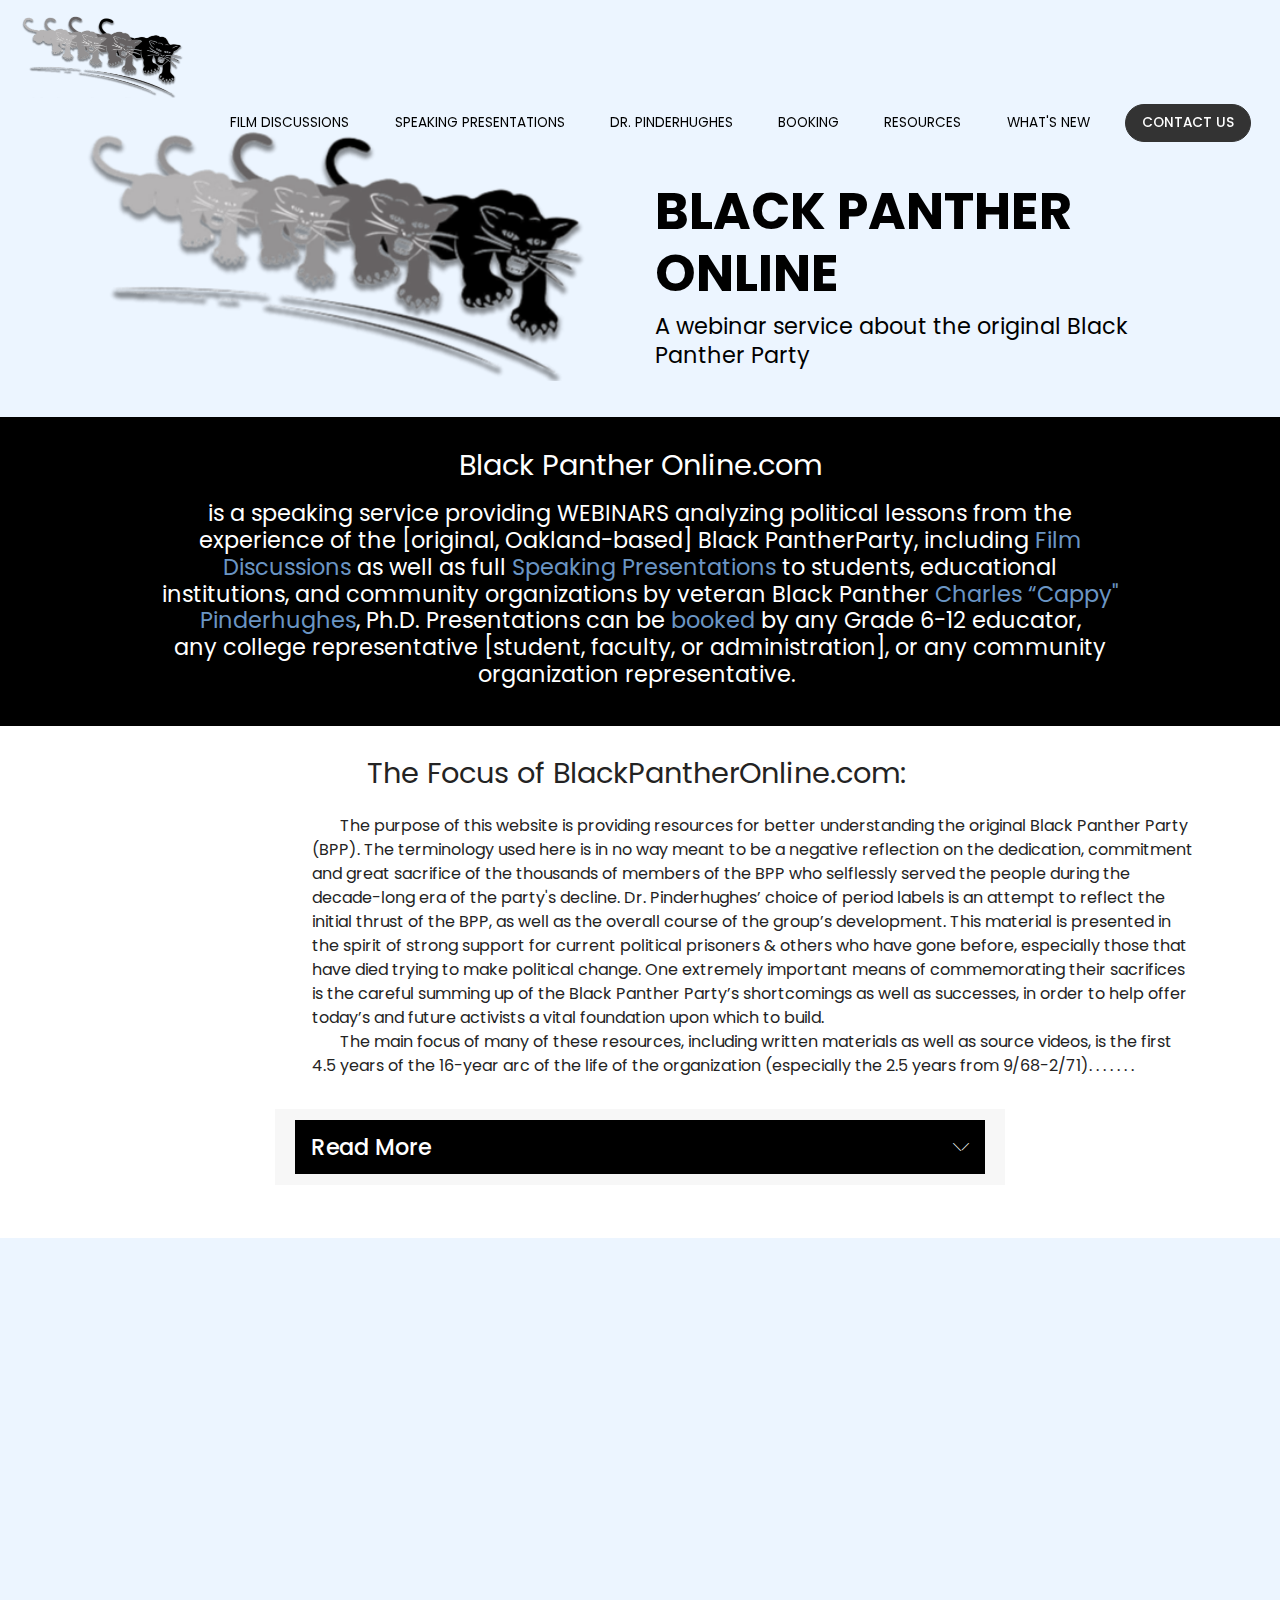
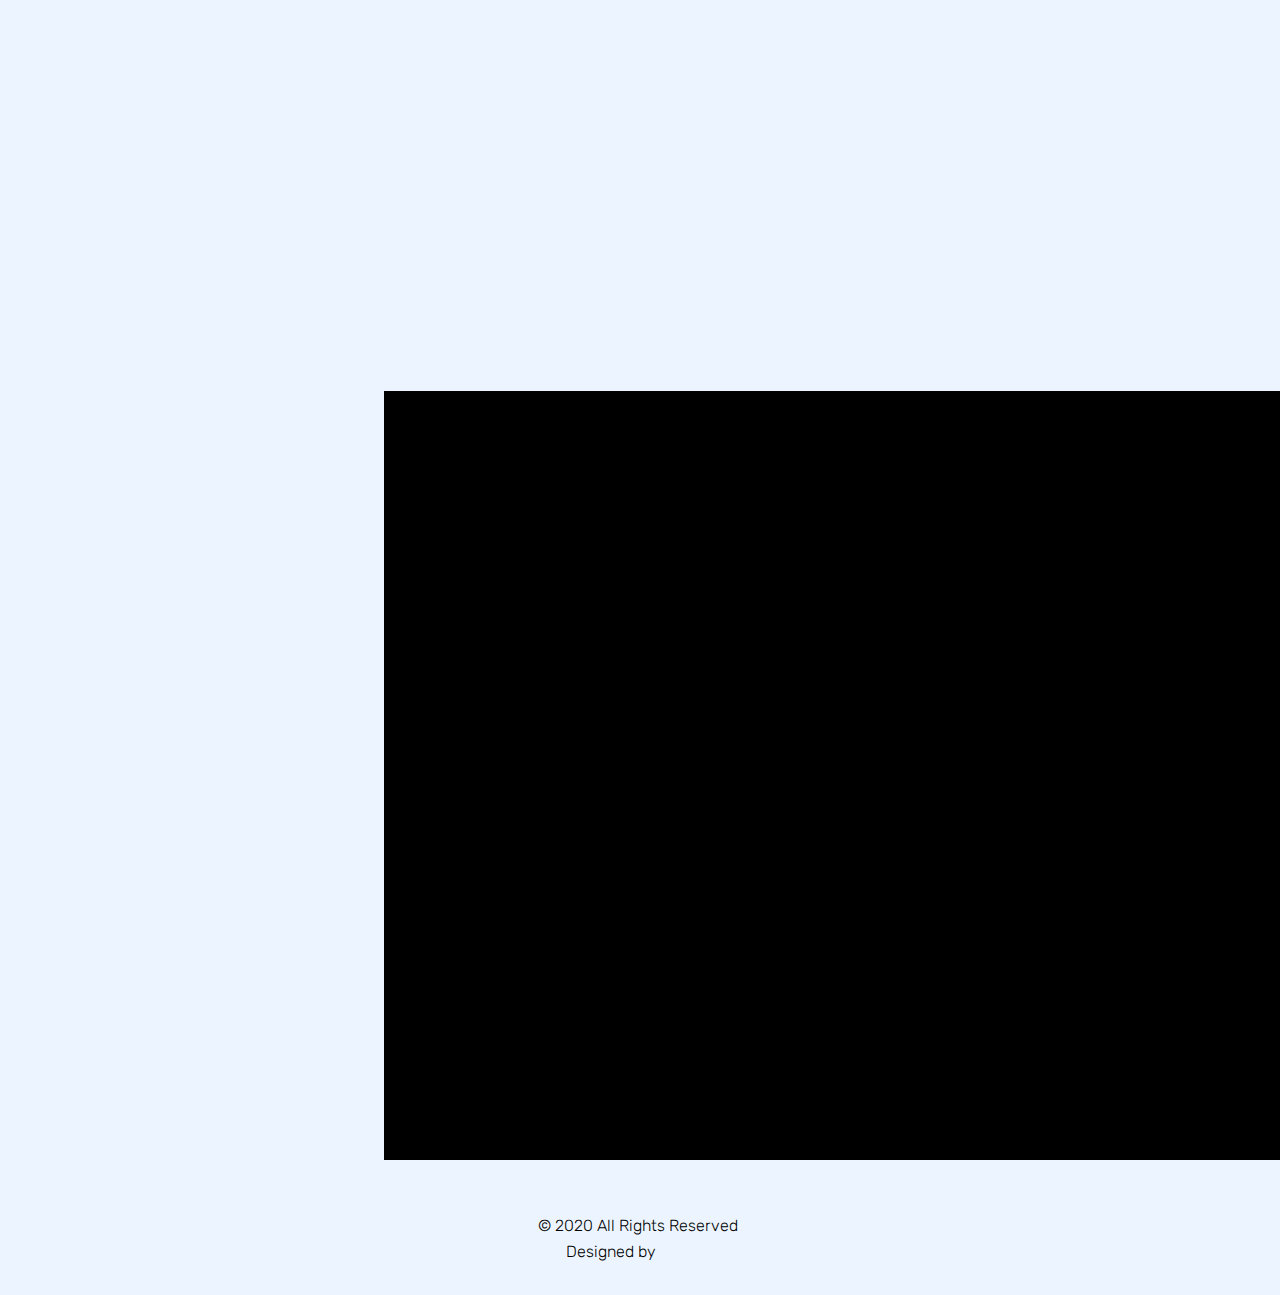
==== commit d4f40fa5: "create github pages" ====
--- a/index.html
+++ b/index.html
@@ -1,10 +1,10 @@
 <!DOCTYPE html>
 <html  >
 <head>
-  <!-- Site made with Mobirise Website Builder v4.12.3, https://mobirise.com -->
+  
   <meta charset="UTF-8">
   <meta http-equiv="X-UA-Compatible" content="IE=edge">
-  <meta name="generator" content="Mobirise v4.12.3, mobirise.com">
+  
   <meta name="twitter:card" content="summary_large_image"/>
   <meta name="twitter:image:src" content="assets/images/index-meta.png">
   <meta property="og:image" content="assets/images/index-meta.png">
@@ -20,10 +20,15 @@
   <link rel="stylesheet" href="assets/bootstrap/css/bootstrap-grid.min.css">
   <link rel="stylesheet" href="assets/bootstrap/css/bootstrap-reboot.min.css">
   <link rel="stylesheet" href="assets/animatecss/animate.min.css">
+  <link rel="stylesheet" href="assets/dropdown/css/style.css">
   <link rel="stylesheet" href="assets/socicon/css/styles.css">
-  <link rel="stylesheet" href="assets/dropdown/css/style.css">
   <link rel="stylesheet" href="assets/theme/css/style.css">
+  <link rel="preload" href="https://fonts.googleapis.com/css?family=Poppins:100,100i,200,200i,300,300i,400,400i,500,500i,600,600i,700,700i,800,800i,900,900i&display=swap" as="style" onload="this.onload=null;this.rel='stylesheet'">
+  <noscript><link rel="stylesheet" href="https://fonts.googleapis.com/css?family=Poppins:100,100i,200,200i,300,300i,400,400i,500,500i,600,600i,700,700i,800,800i,900,900i&display=swap"></noscript>
+  <link rel="preload" href="https://fonts.googleapis.com/css?family=Rubik:300,300i,400,400i,500,500i,700,700i,900,900i&display=swap" as="style" onload="this.onload=null;this.rel='stylesheet'">
+  <noscript><link rel="stylesheet" href="https://fonts.googleapis.com/css?family=Rubik:300,300i,400,400i,500,500i,700,700i,900,900i&display=swap"></noscript>
   <link rel="preload" as="style" href="assets/mobirise/css/mbr-additional.css"><link rel="stylesheet" href="assets/mobirise/css/mbr-additional.css" type="text/css">
+  
   
   
   
@@ -36,6 +41,7 @@
 <!-- /Analytics -->
 
 
+  
   <section class="menu cid-rUEfccMFlx" once="menu" id="menu3-48">
 
     
@@ -45,7 +51,7 @@
         <div class="navbar-brand">
             <span class="navbar-logo">
                 <a href="index.html">
-                    <img src="assets/images/frame-3-4-388x224.png" alt="Mobirise" title="" style="height: 5.6rem;">
+                    <img src="assets/images/frame-3-4-388x224.png" alt="" title="" style="height: 5.6rem;">
                 </a>
             </span>
             
@@ -127,39 +133,6 @@
     </div>
 </section>
 
-<section class="features17 cid-savaSUNTur" id="features17-7a">
-
-    
-
-    
-    <div class="container">
-        <div class="row main align-items-center">
-            <div class="col-md-6 image-element">
-                <div class="img-wrap">
-                    <a href="https://www.maysles.org/calendar/2020/10/4/12th-annual-black-panther-party-film-festival"><img src="assets/images/dddd-302x409.png" alt="" title=""></a>
-                </div>
-            </div>
-            <div class="col-md-6 text-element">
-                <div class="text-content">
-                    <h4 class="mbr-section-subtitle mbr-fonts-style mbr-white align-left display-5"><strong>LIMITED TIME - OCTOBER 4-18</strong></h4>
-                    <h2 class="mbr-title pt-2 mbr-fonts-style align-left mbr-white display-2"><strong>Black Panther Party Film Festival
-&nbsp;</strong><strong>2020 Online</strong></h2>
-                    <div class="mbr-section-text">
-                        <p class="mbr-text pt-3 mbr-light mbr-fonts-style align-left mbr-white display-7">Including
-<br>
-<br>Cruel and Unusual [The Angola 3]
-<br>Every Mother’s Son [Mothers of slain Black Males]
-<br>True Justice [Bryan Stevenson &amp; the Equal Justice Initiative]
-<br>My People Are Rising [Biography of Seattle BPP Area Captain]
-<br>Sponsored by the Black Panther Commemoration Committee</p>
-                    </div>
-                    <div class="mbr-section-btn pt-3 align-left"><a class="btn btn-md btn-white display-4" href="https://www.maysles.org/calendar/2020/10/4/12th-annual-black-panther-party-film-festival">Click Here</a></div>
-                </div>
-            </div>
-        </div>
-    </div>          
-</section>
-
 <section class="cid-scBdxStlep" id="content7-7k">
 
     
@@ -184,7 +157,7 @@
             <div class="col-md-12">
                 <div class="media-container-row">
                     <div class="mbr-figure" style="width: 25%;">
-                        <img src="assets/images/frame-22-1-367x372.png" alt="Mobirise" title="">  
+                        <img src="assets/images/frame-22-1-367x372.png" alt="" title="">  
                     </div>
                     <div class="media-content">
                         <div class="mbr-section-text">
@@ -208,17 +181,17 @@
         <div class="row justify-content-center">
             <div class="col-md-10 col-lg-8 content-block">
             <div class="accordion-content">
-                <div id="bootstrap-accordion_7" class="panel-group accordionStyles accordion " role="tablist" aria-multiselectable="true">
+                <div id="bootstrap-accordion_5" class="panel-group accordionStyles accordion " role="tablist" aria-multiselectable="true">
                         <div class="card">
                             <div class="card-header" role="tab" id="headingOne">
-                                <a role="button" class="collapsed panel-title text-black" data-toggle="collapse" data-core="" href="#collapse11_7" aria-expanded="false" aria-controls="collapse11">
+                                <a role="button" class="collapsed panel-title text-black" data-toggle="collapse" data-core="" href="#collapse11_5" aria-expanded="false" aria-controls="collapse11">
                                     <h4 class="mbr-fonts-style header-text display-5">
                                         Read More</h4>
                                     <span class="sign mbr-iconfont mbri-arrow-down inactive"></span>
 
                                 </a>
                             </div>
-                            <div id="collapse11_7" class="panel-collapse noScroll collapse" role="tabpanel" aria-labelledby="headingOne" data-parent="#bootstrap-accordion_7">
+                            <div id="collapse11_5" class="panel-collapse noScroll collapse" role="tabpanel" aria-labelledby="headingOne" data-parent="#bootstrap-accordion_5">
                                 <div class="panel-body p-4">
                                     <p class="mbr-fonts-style panel-text mbr-text display-7">&nbsp; &nbsp; &nbsp; &nbsp;The main focus of many of these resources, including written materials as well as source videos, is the first 4.5 years of the 16-year arc of the life of the organization (especially the 2.5 years from 9/68-2/71). Dr. Pinderhughes has outlined BPP history as encompassing 4 periods which differ markedly from each other (<a href="resources.html#features12-40">see Periodization in RESOURCES</a>). These periods are: <br>---The Founding Revolutionary Period (10/1966-8/1968) <br>---The National Revolutionary Period (9/1968-2/1971)<br>---The National Period of Decline (3/1971-4/1973) <br>---The Regional Period of Decline (5/1973-6/1982). 
 <br>
@@ -285,7 +258,7 @@
         <div class="row align-items-center">
             <div class="col-md-6 align-left img-block">
                 <div class="mbr-figure">
-                    <img src="assets/images/aaaaa-604x785.png" alt="Mobirise" title="">
+                    <img src="assets/images/aaaaa-604x785.png" alt="" title="">
                 </div>
             </div>
             <div class="mbr-white col-md-6">
@@ -331,17 +304,18 @@
 </section>
 
 
-  <script src="assets/web/assets/jquery/jquery.min.js"></script>
+<script src="assets/web/assets/jquery/jquery.min.js"></script>
   <script src="assets/popper/popper.min.js"></script>
   <script src="assets/bootstrap/js/bootstrap.min.js"></script>
   <script src="assets/smoothscroll/smooth-scroll.js"></script>
   <script src="assets/viewportchecker/jquery.viewportchecker.js"></script>
+  <script src="assets/mbr-animated-bg-text/mbr-animated-bg-text.js"></script>
   <script src="assets/dropdown/js/nav-dropdown.js"></script>
   <script src="assets/dropdown/js/navbar-dropdown.js"></script>
   <script src="assets/touchswipe/jquery.touch-swipe.min.js"></script>
   <script src="assets/mbr-switch-arrow/mbr-switch-arrow.js"></script>
-  <script src="assets/mbr-animated-bg-text/mbr-animated-bg-text.js"></script>
   <script src="assets/theme/js/script.js"></script>
+  
   
   
   <input name="animation" type="hidden">
--- a/assets/theme/css/style.css
+++ b/assets/theme/css/style.css
@@ -1,11 +1,4 @@
-.engine {
-	position: absolute;
-	text-indent: -2400px;
-	text-align: center;
-	padding: 0;
-	top: 0;
-	left: -2400px;
-}/*!
+/*!
  * Mobirise v4 theme (https://mobirise.com/)
  * Copyright 2017 Mobirise
  */
--- a/assets/mobirise/css/mbr-additional.css
+++ b/assets/mobirise/css/mbr-additional.css
@@ -1,10 +1,3 @@
-@import url(https://fonts.googleapis.com/css?family=Poppins:100,100i,200,200i,300,300i,400,400i,500,500i,600,600i,700,700i,800,800i,900,900i&display=swap);
-@import url(https://fonts.googleapis.com/css?family=Rubik:300,300i,400,400i,500,500i,700,700i,900,900i&display=swap);
-
-
-
-
-
 body {
   font-family: Poppins;
 }
@@ -1051,54 +1044,13 @@
 .cid-sauDmNpJgg {
   padding-top: 30px;
   padding-bottom: 30px;
-  background-color: #ffffff;
+  background-color: #000000;
 }
 .cid-sauDmNpJgg .mbr-section-subtitle {
-  color: #000000;
+  color: #ffffff;
 }
 .cid-sauDmNpJgg .mbr-section-title {
-  color: #767676;
-}
-.cid-savaSUNTur {
-  padding-top: 30px;
-  padding-bottom: 30px;
-  background-color: #000000;
-}
-.cid-savaSUNTur .main {
-  -webkit-flex-direction: row-reverse;
-  flex-direction: row-reverse;
-}
-.cid-savaSUNTur .row-element,
-.cid-savaSUNTur .image-element {
-  padding: 0;
-}
-.cid-savaSUNTur .image-element {
-  display: flex;
-  -webkit-justify-content: center;
-  justify-content: center;
-}
-.cid-savaSUNTur .image-element img {
-  width: 100%;
-  height: 100%;
-  object-fit: cover;
-  object-position: center center;
-}
-.cid-savaSUNTur .text-content {
-  padding: 3rem;
-}
-@media (max-width: 767px) {
-  .cid-savaSUNTur .text-content {
-    padding: 2rem 1rem;
-  }
-  .cid-savaSUNTur .mbr-title,
-  .cid-savaSUNTur .underline,
-  .cid-savaSUNTur .mbr-text,
-  .cid-savaSUNTur .mbr-section-btn {
-    text-align: center !important;
-  }
-}
-.cid-savaSUNTur .mbr-title {
-  text-align: left;
+  color: #ffffff;
 }
 .cid-scBdxStlep {
   padding-top: 30px;
--- a/assets/mobirise/css/mbr-additional.css
+++ b/assets/mobirise/css/mbr-additional.css
@@ -1,10 +1,3 @@
-@import url(https://fonts.googleapis.com/css?family=Poppins:100,100i,200,200i,300,300i,400,400i,500,500i,600,600i,700,700i,800,800i,900,900i&display=swap);
-@import url(https://fonts.googleapis.com/css?family=Rubik:300,300i,400,400i,500,500i,700,700i,900,900i&display=swap);
-
-
-
-
-
 body {
   font-family: Poppins;
 }
@@ -1051,54 +1044,13 @@
 .cid-sauDmNpJgg {
   padding-top: 30px;
   padding-bottom: 30px;
-  background-color: #ffffff;
+  background-color: #000000;
 }
 .cid-sauDmNpJgg .mbr-section-subtitle {
-  color: #000000;
+  color: #ffffff;
 }
 .cid-sauDmNpJgg .mbr-section-title {
-  color: #767676;
-}
-.cid-savaSUNTur {
-  padding-top: 30px;
-  padding-bottom: 30px;
-  background-color: #000000;
-}
-.cid-savaSUNTur .main {
-  -webkit-flex-direction: row-reverse;
-  flex-direction: row-reverse;
-}
-.cid-savaSUNTur .row-element,
-.cid-savaSUNTur .image-element {
-  padding: 0;
-}
-.cid-savaSUNTur .image-element {
-  display: flex;
-  -webkit-justify-content: center;
-  justify-content: center;
-}
-.cid-savaSUNTur .image-element img {
-  width: 100%;
-  height: 100%;
-  object-fit: cover;
-  object-position: center center;
-}
-.cid-savaSUNTur .text-content {
-  padding: 3rem;
-}
-@media (max-width: 767px) {
-  .cid-savaSUNTur .text-content {
-    padding: 2rem 1rem;
-  }
-  .cid-savaSUNTur .mbr-title,
-  .cid-savaSUNTur .underline,
-  .cid-savaSUNTur .mbr-text,
-  .cid-savaSUNTur .mbr-section-btn {
-    text-align: center !important;
-  }
-}
-.cid-savaSUNTur .mbr-title {
-  text-align: left;
+  color: #ffffff;
 }
 .cid-scBdxStlep {
   padding-top: 30px;
